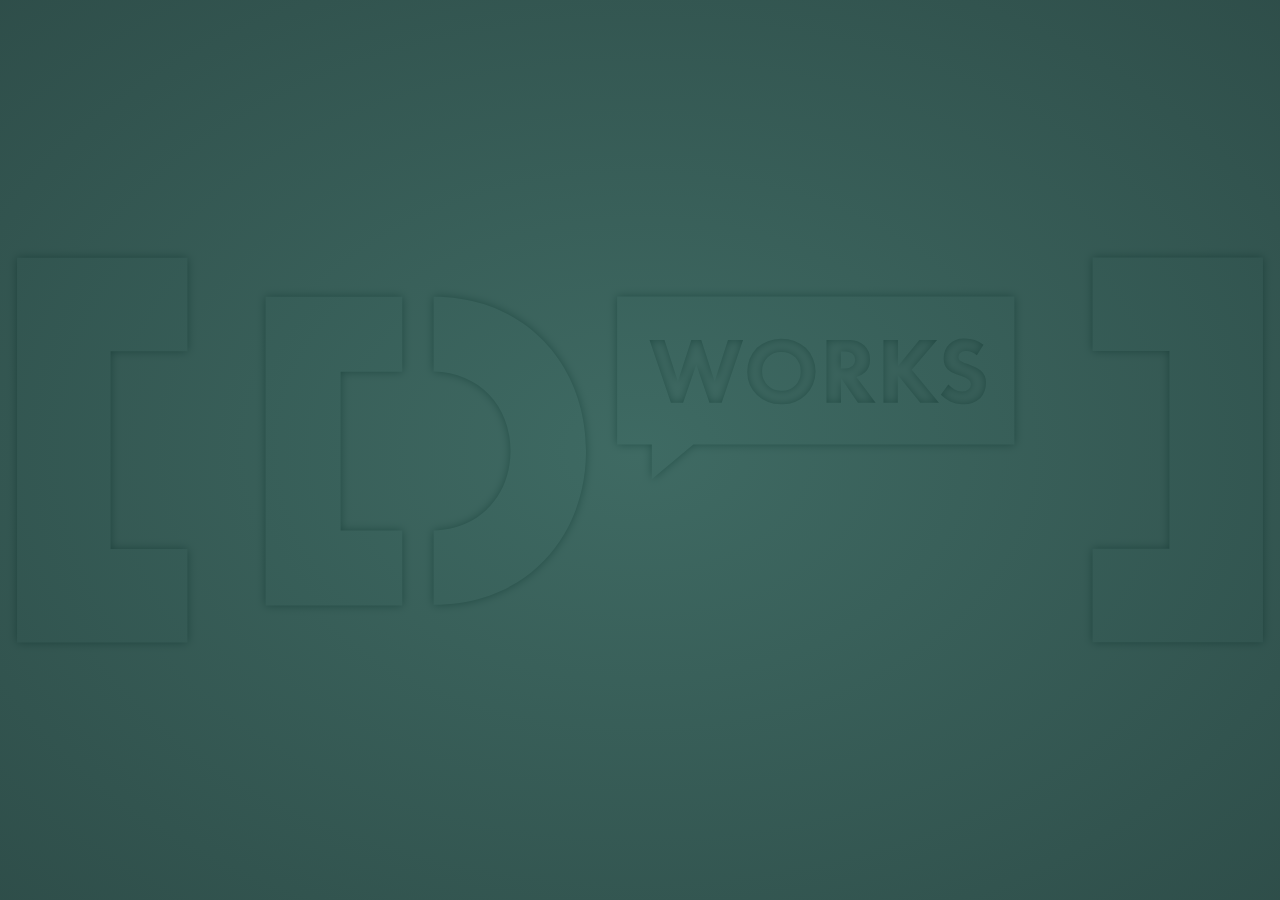
==== index.html @ 3d919092 "0.0.5" ====
<!doctype html><html lang="en"><head><meta charset="utf-8"><meta http-equiv="X-UA-Compatible" content="IE=edge"><meta http-equiv="Content-Type" content="text/html; charset=utf-8"><meta name="HandheldFriendly" content="True"><meta name="MobileOptimized" content="900"><meta name="viewport" content="width=device-width,initial-scale=1,minimal-ui"><meta http-equiv="cleartype" content="on"><link rel="apple-touch-icon" sizes="180x180" href="/apple-touch-icon.png"><link rel="icon" type="image/png" sizes="32x32" href="/favicon-32x32.png"><link rel="icon" type="image/png" sizes="16x16" href="/favicon-16x16.png"><link rel="manifest" href="/manifest.json"><link rel="mask-icon" href="/safari-pinned-tab.svg" color="#5bbad5"><meta name="theme-color" content="#186c5f"><link rel="stylesheet" href="https://fonts.googleapis.com/css?family=Montserrat:400,500,700,&display=swap&subset=cyrillic"><link rel="stylesheet" href="https://fonts.googleapis.com/css?family=Mansalva:400&display=swap&subset=cyrillic"><title>DigidWorks Lime</title><link href="/static/css/2.27e0aa0a.chunk.css" rel="stylesheet"><link href="/static/css/main.aacbcb41.chunk.css" rel="stylesheet"></head><body><noscript>You need to enable JavaScript to run this app.</noscript><div id="root"></div><script>!function(p){function e(e){for(var t,r,n=e[0],o=e[1],u=e[2],i=0,l=[];i<n.length;i++)r=n[i],Object.prototype.hasOwnProperty.call(f,r)&&f[r]&&l.push(f[r][0]),f[r]=0;for(t in o)Object.prototype.hasOwnProperty.call(o,t)&&(p[t]=o[t]);for(c&&c(e);l.length;)l.shift()();return s.push.apply(s,u||[]),a()}function a(){for(var e,t=0;t<s.length;t++){for(var r=s[t],n=!0,o=1;o<r.length;o++){var u=r[o];0!==f[u]&&(n=!1)}n&&(s.splice(t--,1),e=i(i.s=r[0]))}return e}var r={},f={1:0},s=[];function i(e){if(r[e])return r[e].exports;var t=r[e]={i:e,l:!1,exports:{}};return p[e].call(t.exports,t,t.exports,i),t.l=!0,t.exports}i.m=p,i.c=r,i.d=function(e,t,r){i.o(e,t)||Object.defineProperty(e,t,{enumerable:!0,get:r})},i.r=function(e){"undefined"!=typeof Symbol&&Symbol.toStringTag&&Object.defineProperty(e,Symbol.toStringTag,{value:"Module"}),Object.defineProperty(e,"__esModule",{value:!0})},i.t=function(t,e){if(1&e&&(t=i(t)),8&e)return t;if(4&e&&"object"==typeof t&&t&&t.__esModule)return t;var r=Object.create(null);if(i.r(r),Object.defineProperty(r,"default",{enumerable:!0,value:t}),2&e&&"string"!=typeof t)for(var n in t)i.d(r,n,function(e){return t[e]}.bind(null,n));return r},i.n=function(e){var t=e&&e.__esModule?function(){return e.default}:function(){return e};return i.d(t,"a",t),t},i.o=function(e,t){return Object.prototype.hasOwnProperty.call(e,t)},i.p="/";var t=this["webpackJsonpbusiness-suite-boilerplate-web-app"]=this["webpackJsonpbusiness-suite-boilerplate-web-app"]||[],n=t.push.bind(t);t.push=e,t=t.slice();for(var o=0;o<t.length;o++)e(t[o]);var c=n;a()}([])</script><script src="/static/js/2.24eca497.chunk.js"></script><script src="/static/js/main.3fa65664.chunk.js"></script></body></html>
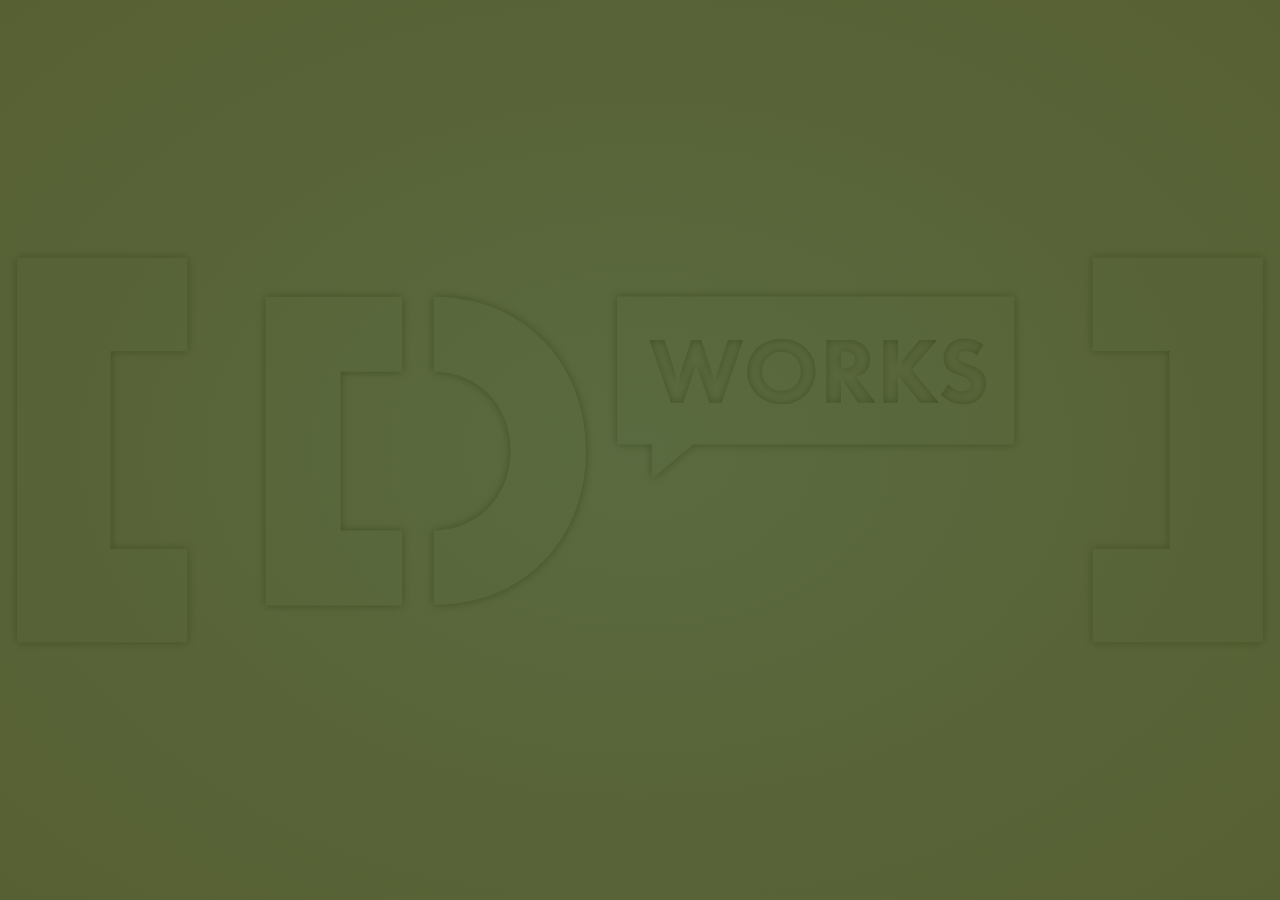
==== commit bb2bfd0a: "deploy" ====
--- a/index.html
+++ b/index.html
@@ -1 +1 @@
-<!doctype html><html lang="en"><head><meta charset="utf-8"><meta http-equiv="X-UA-Compatible" content="IE=edge"><meta http-equiv="Content-Type" content="text/html; charset=utf-8"><meta name="HandheldFriendly" content="True"><meta name="MobileOptimized" content="900"><meta name="viewport" content="width=device-width,initial-scale=1,minimal-ui"><meta http-equiv="cleartype" content="on"><link rel="apple-touch-icon" sizes="180x180" href="/apple-touch-icon.png"><link rel="icon" type="image/png" sizes="32x32" href="/favicon-32x32.png"><link rel="icon" type="image/png" sizes="16x16" href="/favicon-16x16.png"><link rel="manifest" href="/manifest.json"><link rel="mask-icon" href="/safari-pinned-tab.svg" color="#5bbad5"><meta name="theme-color" content="#186c5f"><link rel="stylesheet" href="https://fonts.googleapis.com/css?family=Montserrat:400,500,700,&display=swap&subset=cyrillic"><link rel="stylesheet" href="https://fonts.googleapis.com/css?family=Mansalva:400&display=swap&subset=cyrillic"><title>DigidWorks Lime</title><link href="/static/css/2.27e0aa0a.chunk.css" rel="stylesheet"><link href="/static/css/main.aacbcb41.chunk.css" rel="stylesheet"></head><body><noscript>You need to enable JavaScript to run this app.</noscript><div id="root"></div><script>!function(p){function e(e){for(var t,r,n=e[0],o=e[1],u=e[2],i=0,l=[];i<n.length;i++)r=n[i],Object.prototype.hasOwnProperty.call(f,r)&&f[r]&&l.push(f[r][0]),f[r]=0;for(t in o)Object.prototype.hasOwnProperty.call(o,t)&&(p[t]=o[t]);for(c&&c(e);l.length;)l.shift()();return s.push.apply(s,u||[]),a()}function a(){for(var e,t=0;t<s.length;t++){for(var r=s[t],n=!0,o=1;o<r.length;o++){var u=r[o];0!==f[u]&&(n=!1)}n&&(s.splice(t--,1),e=i(i.s=r[0]))}return e}var r={},f={1:0},s=[];function i(e){if(r[e])return r[e].exports;var t=r[e]={i:e,l:!1,exports:{}};return p[e].call(t.exports,t,t.exports,i),t.l=!0,t.exports}i.m=p,i.c=r,i.d=function(e,t,r){i.o(e,t)||Object.defineProperty(e,t,{enumerable:!0,get:r})},i.r=function(e){"undefined"!=typeof Symbol&&Symbol.toStringTag&&Object.defineProperty(e,Symbol.toStringTag,{value:"Module"}),Object.defineProperty(e,"__esModule",{value:!0})},i.t=function(t,e){if(1&e&&(t=i(t)),8&e)return t;if(4&e&&"object"==typeof t&&t&&t.__esModule)return t;var r=Object.create(null);if(i.r(r),Object.defineProperty(r,"default",{enumerable:!0,value:t}),2&e&&"string"!=typeof t)for(var n in t)i.d(r,n,function(e){return t[e]}.bind(null,n));return r},i.n=function(e){var t=e&&e.__esModule?function(){return e.default}:function(){return e};return i.d(t,"a",t),t},i.o=function(e,t){return Object.prototype.hasOwnProperty.call(e,t)},i.p="/";var t=this["webpackJsonpbusiness-suite-boilerplate-web-app"]=this["webpackJsonpbusiness-suite-boilerplate-web-app"]||[],n=t.push.bind(t);t.push=e,t=t.slice();for(var o=0;o<t.length;o++)e(t[o]);var c=n;a()}([])</script><script src="/static/js/2.24eca497.chunk.js"></script><script src="/static/js/main.3fa65664.chunk.js"></script></body></html>+<!doctype html><html lang="en"><head><meta charset="utf-8"><meta http-equiv="X-UA-Compatible" content="IE=edge"><meta http-equiv="Content-Type" content="text/html; charset=utf-8"><meta name="HandheldFriendly" content="True"><meta name="MobileOptimized" content="900"><meta name="viewport" content="width=device-width,initial-scale=1,minimal-ui"><meta http-equiv="cleartype" content="on"><link rel="apple-touch-icon" sizes="180x180" href="/apple-touch-icon.png"><link rel="icon" type="image/png" sizes="32x32" href="/favicon-32x32.png"><link rel="icon" type="image/png" sizes="16x16" href="/favicon-16x16.png"><link rel="manifest" href="/manifest.json"><link rel="mask-icon" href="/safari-pinned-tab.svg" color="#5bbad5"><meta name="theme-color" content="#186c5f"><link rel="stylesheet" href="https://fonts.googleapis.com/css?family=Montserrat:400,500,700,&display=swap&subset=cyrillic"><link rel="stylesheet" href="https://fonts.googleapis.com/css?family=Mansalva:400&display=swap&subset=cyrillic"><title>DigidWorks Lime</title><link href="/static/css/2.ce9ef4e2.chunk.css" rel="stylesheet"><link href="/static/css/main.058161ef.chunk.css" rel="stylesheet"></head><body><noscript>You need to enable JavaScript to run this app.</noscript><div id="root"></div><script>!function(p){function e(e){for(var t,r,n=e[0],o=e[1],u=e[2],i=0,l=[];i<n.length;i++)r=n[i],Object.prototype.hasOwnProperty.call(f,r)&&f[r]&&l.push(f[r][0]),f[r]=0;for(t in o)Object.prototype.hasOwnProperty.call(o,t)&&(p[t]=o[t]);for(c&&c(e);l.length;)l.shift()();return s.push.apply(s,u||[]),a()}function a(){for(var e,t=0;t<s.length;t++){for(var r=s[t],n=!0,o=1;o<r.length;o++){var u=r[o];0!==f[u]&&(n=!1)}n&&(s.splice(t--,1),e=i(i.s=r[0]))}return e}var r={},f={1:0},s=[];function i(e){if(r[e])return r[e].exports;var t=r[e]={i:e,l:!1,exports:{}};return p[e].call(t.exports,t,t.exports,i),t.l=!0,t.exports}i.m=p,i.c=r,i.d=function(e,t,r){i.o(e,t)||Object.defineProperty(e,t,{enumerable:!0,get:r})},i.r=function(e){"undefined"!=typeof Symbol&&Symbol.toStringTag&&Object.defineProperty(e,Symbol.toStringTag,{value:"Module"}),Object.defineProperty(e,"__esModule",{value:!0})},i.t=function(t,e){if(1&e&&(t=i(t)),8&e)return t;if(4&e&&"object"==typeof t&&t&&t.__esModule)return t;var r=Object.create(null);if(i.r(r),Object.defineProperty(r,"default",{enumerable:!0,value:t}),2&e&&"string"!=typeof t)for(var n in t)i.d(r,n,function(e){return t[e]}.bind(null,n));return r},i.n=function(e){var t=e&&e.__esModule?function(){return e.default}:function(){return e};return i.d(t,"a",t),t},i.o=function(e,t){return Object.prototype.hasOwnProperty.call(e,t)},i.p="/";var t=this["webpackJsonpbusiness-suite-boilerplate-web-app"]=this["webpackJsonpbusiness-suite-boilerplate-web-app"]||[],n=t.push.bind(t);t.push=e,t=t.slice();for(var o=0;o<t.length;o++)e(t[o]);var c=n;a()}([])</script><script src="/static/js/2.622909d0.chunk.js"></script><script src="/static/js/main.79591193.chunk.js"></script></body></html>--- a/static/css/2.ce9ef4e2.chunk.css
+++ b/static/css/2.ce9ef4e2.chunk.css
@@ -0,0 +1,17703 @@
+/* stylelint-disable at-rule-empty-line-before,at-rule-name-space-after,at-rule-no-unknown */
+/* stylelint-disable no-duplicate-selectors */
+/* stylelint-disable */
+/* stylelint-disable declaration-bang-space-before,no-duplicate-selectors,string-no-newline */
+/* stylelint-disable at-rule-no-unknown */
+html,
+body {
+  width: 100%;
+  height: 100%;
+}
+input::-ms-clear,
+input::-ms-reveal {
+  display: none;
+}
+*,
+*::before,
+*::after {
+  -webkit-box-sizing: border-box;
+          box-sizing: border-box;
+}
+html {
+  font-family: sans-serif;
+  line-height: 1.15;
+  -webkit-text-size-adjust: 100%;
+  -ms-text-size-adjust: 100%;
+  -ms-overflow-style: scrollbar;
+  -webkit-tap-highlight-color: rgba(0, 0, 0, 0);
+}
+@-ms-viewport {
+  width: device-width;
+}
+article,
+aside,
+dialog,
+figcaption,
+figure,
+footer,
+header,
+hgroup,
+main,
+nav,
+section {
+  display: block;
+}
+body {
+  margin: 0;
+  color: #f9f9f9;
+  font-size: 14px;
+  font-family: Montserrat, sans-serif;
+  font-variant: tabular-nums;
+  line-height: 1.5;
+  background-color: #fff;
+  -webkit-font-feature-settings: 'tnum', "tnum";
+          font-feature-settings: 'tnum', "tnum";
+}
+[tabindex='-1']:focus {
+  outline: none !important;
+}
+hr {
+  -webkit-box-sizing: content-box;
+          box-sizing: content-box;
+  height: 0;
+  overflow: visible;
+}
+h1,
+h2,
+h3,
+h4,
+h5,
+h6 {
+  margin-top: 0;
+  margin-bottom: 0.5em;
+  color: #ffffff;
+  font-weight: 500;
+}
+p {
+  margin-top: 0;
+  margin-bottom: 1em;
+}
+abbr[title],
+abbr[data-original-title] {
+  text-decoration: underline;
+  -webkit-text-decoration: underline dotted;
+          text-decoration: underline dotted;
+  border-bottom: 0;
+  cursor: help;
+}
+address {
+  margin-bottom: 1em;
+  font-style: normal;
+  line-height: inherit;
+}
+input[type='text'],
+input[type='password'],
+input[type='number'],
+textarea {
+  -webkit-appearance: none;
+}
+ol,
+ul,
+dl {
+  margin-top: 0;
+  margin-bottom: 1em;
+}
+ol ol,
+ul ul,
+ol ul,
+ul ol {
+  margin-bottom: 0;
+}
+dt {
+  font-weight: 500;
+}
+dd {
+  margin-bottom: 0.5em;
+  margin-left: 0;
+}
+blockquote {
+  margin: 0 0 1em;
+}
+dfn {
+  font-style: italic;
+}
+b,
+strong {
+  font-weight: bolder;
+}
+small {
+  font-size: 80%;
+}
+sub,
+sup {
+  position: relative;
+  font-size: 75%;
+  line-height: 0;
+  vertical-align: baseline;
+}
+sub {
+  bottom: -0.25em;
+}
+sup {
+  top: -0.5em;
+}
+a {
+  color: #2dcd4d;
+  text-decoration: none;
+  background-color: transparent;
+  outline: none;
+  cursor: pointer;
+  -webkit-transition: color 0.3s;
+  transition: color 0.3s;
+  -webkit-text-decoration-skip: objects;
+}
+a:hover {
+  color: #52d969;
+}
+a:active {
+  color: #1ca63c;
+}
+a:active,
+a:hover {
+  text-decoration: none;
+  outline: 0;
+}
+a[disabled] {
+  color: #677;
+  cursor: not-allowed;
+  pointer-events: none;
+}
+pre,
+code,
+kbd,
+samp {
+  font-size: 1em;
+  font-family: 'SFMono-Regular', Consolas, 'Liberation Mono', Menlo, Courier, monospace;
+}
+pre {
+  margin-top: 0;
+  margin-bottom: 1em;
+  overflow: auto;
+}
+figure {
+  margin: 0 0 1em;
+}
+img {
+  vertical-align: middle;
+  border-style: none;
+}
+svg:not(:root) {
+  overflow: hidden;
+}
+a,
+area,
+button,
+[role='button'],
+input:not([type='range']),
+label,
+select,
+summary,
+textarea {
+  -ms-touch-action: manipulation;
+      touch-action: manipulation;
+}
+table {
+  border-collapse: collapse;
+}
+caption {
+  padding-top: 0.75em;
+  padding-bottom: 0.3em;
+  color: #eeeded;
+  text-align: left;
+  caption-side: bottom;
+}
+th {
+  text-align: inherit;
+}
+input,
+button,
+select,
+optgroup,
+textarea {
+  margin: 0;
+  color: inherit;
+  font-size: inherit;
+  font-family: inherit;
+  line-height: inherit;
+}
+button,
+input {
+  overflow: visible;
+}
+button,
+select {
+  text-transform: none;
+}
+button,
+html [type="button"],
+[type="reset"],
+[type="submit"] {
+  -webkit-appearance: button;
+}
+button::-moz-focus-inner,
+[type='button']::-moz-focus-inner,
+[type='reset']::-moz-focus-inner,
+[type='submit']::-moz-focus-inner {
+  padding: 0;
+  border-style: none;
+}
+input[type='radio'],
+input[type='checkbox'] {
+  -webkit-box-sizing: border-box;
+          box-sizing: border-box;
+  padding: 0;
+}
+input[type='date'],
+input[type='time'],
+input[type='datetime-local'],
+input[type='month'] {
+  -webkit-appearance: listbox;
+}
+textarea {
+  overflow: auto;
+  resize: vertical;
+}
+fieldset {
+  min-width: 0;
+  margin: 0;
+  padding: 0;
+  border: 0;
+}
+legend {
+  display: block;
+  width: 100%;
+  max-width: 100%;
+  margin-bottom: 0.5em;
+  padding: 0;
+  color: inherit;
+  font-size: 1.5em;
+  line-height: inherit;
+  white-space: normal;
+}
+progress {
+  vertical-align: baseline;
+}
+[type='number']::-webkit-inner-spin-button,
+[type='number']::-webkit-outer-spin-button {
+  height: auto;
+}
+[type='search'] {
+  outline-offset: -2px;
+  -webkit-appearance: none;
+}
+[type='search']::-webkit-search-cancel-button,
+[type='search']::-webkit-search-decoration {
+  -webkit-appearance: none;
+}
+::-webkit-file-upload-button {
+  font: inherit;
+  -webkit-appearance: button;
+}
+output {
+  display: inline-block;
+}
+summary {
+  display: list-item;
+}
+template {
+  display: none;
+}
+[hidden] {
+  display: none !important;
+}
+mark {
+  padding: 0.2em;
+  background-color: #feffe6;
+}
+::-moz-selection {
+  color: #fff;
+  background: #2dcd4d;
+}
+::selection {
+  color: #fff;
+  background: #2dcd4d;
+}
+.clearfix {
+  zoom: 1;
+}
+.clearfix::before,
+.clearfix::after {
+  display: table;
+  content: '';
+}
+.clearfix::after {
+  clear: both;
+}
+.anticon {
+  display: inline-block;
+  color: inherit;
+  font-style: normal;
+  line-height: 0;
+  text-align: center;
+  text-transform: none;
+  vertical-align: -0.125em;
+  text-rendering: optimizeLegibility;
+  -webkit-font-smoothing: antialiased;
+  -moz-osx-font-smoothing: grayscale;
+}
+.anticon > * {
+  line-height: 1;
+}
+.anticon svg {
+  display: inline-block;
+}
+.anticon::before {
+  display: none;
+}
+.anticon .anticon-icon {
+  display: block;
+}
+.anticon[tabindex] {
+  cursor: pointer;
+}
+.anticon-spin::before {
+  display: inline-block;
+  -webkit-animation: loadingCircle 1s infinite linear;
+          animation: loadingCircle 1s infinite linear;
+}
+.anticon-spin {
+  display: inline-block;
+  -webkit-animation: loadingCircle 1s infinite linear;
+          animation: loadingCircle 1s infinite linear;
+}
+.fade-enter,
+.fade-appear {
+  -webkit-animation-duration: 0.2s;
+          animation-duration: 0.2s;
+  -webkit-animation-fill-mode: both;
+          animation-fill-mode: both;
+  -webkit-animation-play-state: paused;
+          animation-play-state: paused;
+}
+.fade-leave {
+  -webkit-animation-duration: 0.2s;
+          animation-duration: 0.2s;
+  -webkit-animation-fill-mode: both;
+          animation-fill-mode: both;
+  -webkit-animation-play-state: paused;
+          animation-play-state: paused;
+}
+.fade-enter.fade-enter-active,
+.fade-appear.fade-appear-active {
+  -webkit-animation-name: antFadeIn;
+          animation-name: antFadeIn;
+  -webkit-animation-play-state: running;
+          animation-play-state: running;
+}
+.fade-leave.fade-leave-active {
+  -webkit-animation-name: antFadeOut;
+          animation-name: antFadeOut;
+  -webkit-animation-play-state: running;
+          animation-play-state: running;
+  pointer-events: none;
+}
+.fade-enter,
+.fade-appear {
+  opacity: 0;
+  -webkit-animation-timing-function: linear;
+          animation-timing-function: linear;
+}
+.fade-leave {
+  -webkit-animation-timing-function: linear;
+          animation-timing-function: linear;
+}
+@-webkit-keyframes antFadeIn {
+  0% {
+    opacity: 0;
+  }
+  100% {
+    opacity: 1;
+  }
+}
+@keyframes antFadeIn {
+  0% {
+    opacity: 0;
+  }
+  100% {
+    opacity: 1;
+  }
+}
+@-webkit-keyframes antFadeOut {
+  0% {
+    opacity: 1;
+  }
+  100% {
+    opacity: 0;
+  }
+}
+@keyframes antFadeOut {
+  0% {
+    opacity: 1;
+  }
+  100% {
+    opacity: 0;
+  }
+}
+.move-up-enter,
+.move-up-appear {
+  -webkit-animation-duration: 0.2s;
+          animation-duration: 0.2s;
+  -webkit-animation-fill-mode: both;
+          animation-fill-mode: both;
+  -webkit-animation-play-state: paused;
+          animation-play-state: paused;
+}
+.move-up-leave {
+  -webkit-animation-duration: 0.2s;
+          animation-duration: 0.2s;
+  -webkit-animation-fill-mode: both;
+          animation-fill-mode: both;
+  -webkit-animation-play-state: paused;
+          animation-play-state: paused;
+}
+.move-up-enter.move-up-enter-active,
+.move-up-appear.move-up-appear-active {
+  -webkit-animation-name: antMoveUpIn;
+          animation-name: antMoveUpIn;
+  -webkit-animation-play-state: running;
+          animation-play-state: running;
+}
+.move-up-leave.move-up-leave-active {
+  -webkit-animation-name: antMoveUpOut;
+          animation-name: antMoveUpOut;
+  -webkit-animation-play-state: running;
+          animation-play-state: running;
+  pointer-events: none;
+}
+.move-up-enter,
+.move-up-appear {
+  opacity: 0;
+  -webkit-animation-timing-function: cubic-bezier(0.08, 0.82, 0.17, 1);
+          animation-timing-function: cubic-bezier(0.08, 0.82, 0.17, 1);
+}
+.move-up-leave {
+  -webkit-animation-timing-function: cubic-bezier(0.6, 0.04, 0.98, 0.34);
+          animation-timing-function: cubic-bezier(0.6, 0.04, 0.98, 0.34);
+}
+.move-down-enter,
+.move-down-appear {
+  -webkit-animation-duration: 0.2s;
+          animation-duration: 0.2s;
+  -webkit-animation-fill-mode: both;
+          animation-fill-mode: both;
+  -webkit-animation-play-state: paused;
+          animation-play-state: paused;
+}
+.move-down-leave {
+  -webkit-animation-duration: 0.2s;
+          animation-duration: 0.2s;
+  -webkit-animation-fill-mode: both;
+          animation-fill-mode: both;
+  -webkit-animation-play-state: paused;
+          animation-play-state: paused;
+}
+.move-down-enter.move-down-enter-active,
+.move-down-appear.move-down-appear-active {
+  -webkit-animation-name: antMoveDownIn;
+          animation-name: antMoveDownIn;
+  -webkit-animation-play-state: running;
+          animation-play-state: running;
+}
+.move-down-leave.move-down-leave-active {
+  -webkit-animation-name: antMoveDownOut;
+          animation-name: antMoveDownOut;
+  -webkit-animation-play-state: running;
+          animation-play-state: running;
+  pointer-events: none;
+}
+.move-down-enter,
+.move-down-appear {
+  opacity: 0;
+  -webkit-animation-timing-function: cubic-bezier(0.08, 0.82, 0.17, 1);
+          animation-timing-function: cubic-bezier(0.08, 0.82, 0.17, 1);
+}
+.move-down-leave {
+  -webkit-animation-timing-function: cubic-bezier(0.6, 0.04, 0.98, 0.34);
+          animation-timing-function: cubic-bezier(0.6, 0.04, 0.98, 0.34);
+}
+.move-left-enter,
+.move-left-appear {
+  -webkit-animation-duration: 0.2s;
+          animation-duration: 0.2s;
+  -webkit-animation-fill-mode: both;
+          animation-fill-mode: both;
+  -webkit-animation-play-state: paused;
+          animation-play-state: paused;
+}
+.move-left-leave {
+  -webkit-animation-duration: 0.2s;
+          animation-duration: 0.2s;
+  -webkit-animation-fill-mode: both;
+          animation-fill-mode: both;
+  -webkit-animation-play-state: paused;
+          animation-play-state: paused;
+}
+.move-left-enter.move-left-enter-active,
+.move-left-appear.move-left-appear-active {
+  -webkit-animation-name: antMoveLeftIn;
+          animation-name: antMoveLeftIn;
+  -webkit-animation-play-state: running;
+          animation-play-state: running;
+}
+.move-left-leave.move-left-leave-active {
+  -webkit-animation-name: antMoveLeftOut;
+          animation-name: antMoveLeftOut;
+  -webkit-animation-play-state: running;
+          animation-play-state: running;
+  pointer-events: none;
+}
+.move-left-enter,
+.move-left-appear {
+  opacity: 0;
+  -webkit-animation-timing-function: cubic-bezier(0.08, 0.82, 0.17, 1);
+          animation-timing-function: cubic-bezier(0.08, 0.82, 0.17, 1);
+}
+.move-left-leave {
+  -webkit-animation-timing-function: cubic-bezier(0.6, 0.04, 0.98, 0.34);
+          animation-timing-function: cubic-bezier(0.6, 0.04, 0.98, 0.34);
+}
+.move-right-enter,
+.move-right-appear {
+  -webkit-animation-duration: 0.2s;
+          animation-duration: 0.2s;
+  -webkit-animation-fill-mode: both;
+          animation-fill-mode: both;
+  -webkit-animation-play-state: paused;
+          animation-play-state: paused;
+}
+.move-right-leave {
+  -webkit-animation-duration: 0.2s;
+          animation-duration: 0.2s;
+  -webkit-animation-fill-mode: both;
+          animation-fill-mode: both;
+  -webkit-animation-play-state: paused;
+          animation-play-state: paused;
+}
+.move-right-enter.move-right-enter-active,
+.move-right-appear.move-right-appear-active {
+  -webkit-animation-name: antMoveRightIn;
+          animation-name: antMoveRightIn;
+  -webkit-animation-play-state: running;
+          animation-play-state: running;
+}
+.move-right-leave.move-right-leave-active {
+  -webkit-animation-name: antMoveRightOut;
+          animation-name: antMoveRightOut;
+  -webkit-animation-play-state: running;
+          animation-play-state: running;
+  pointer-events: none;
+}
+.move-right-enter,
+.move-right-appear {
+  opacity: 0;
+  -webkit-animation-timing-function: cubic-bezier(0.08, 0.82, 0.17, 1);
+          animation-timing-function: cubic-bezier(0.08, 0.82, 0.17, 1);
+}
+.move-right-leave {
+  -webkit-animation-timing-function: cubic-bezier(0.6, 0.04, 0.98, 0.34);
+          animation-timing-function: cubic-bezier(0.6, 0.04, 0.98, 0.34);
+}
+@-webkit-keyframes antMoveDownIn {
+  0% {
+    -webkit-transform: translateY(100%);
+            transform: translateY(100%);
+    -webkit-transform-origin: 0 0;
+            transform-origin: 0 0;
+    opacity: 0;
+  }
+  100% {
+    -webkit-transform: translateY(0%);
+            transform: translateY(0%);
+    -webkit-transform-origin: 0 0;
+            transform-origin: 0 0;
+    opacity: 1;
+  }
+}
+@keyframes antMoveDownIn {
+  0% {
+    -webkit-transform: translateY(100%);
+            transform: translateY(100%);
+    -webkit-transform-origin: 0 0;
+            transform-origin: 0 0;
+    opacity: 0;
+  }
+  100% {
+    -webkit-transform: translateY(0%);
+            transform: translateY(0%);
+    -webkit-transform-origin: 0 0;
+            transform-origin: 0 0;
+    opacity: 1;
+  }
+}
+@-webkit-keyframes antMoveDownOut {
+  0% {
+    -webkit-transform: translateY(0%);
+            transform: translateY(0%);
+    -webkit-transform-origin: 0 0;
+            transform-origin: 0 0;
+    opacity: 1;
+  }
+  100% {
+    -webkit-transform: translateY(100%);
+            transform: translateY(100%);
+    -webkit-transform-origin: 0 0;
+            transform-origin: 0 0;
+    opacity: 0;
+  }
+}
+@keyframes antMoveDownOut {
+  0% {
+    -webkit-transform: translateY(0%);
+            transform: translateY(0%);
+    -webkit-transform-origin: 0 0;
+            transform-origin: 0 0;
+    opacity: 1;
+  }
+  100% {
+    -webkit-transform: translateY(100%);
+            transform: translateY(100%);
+    -webkit-transform-origin: 0 0;
+            transform-origin: 0 0;
+    opacity: 0;
+  }
+}
+@-webkit-keyframes antMoveLeftIn {
+  0% {
+    -webkit-transform: translateX(-100%);
+            transform: translateX(-100%);
+    -webkit-transform-origin: 0 0;
+            transform-origin: 0 0;
+    opacity: 0;
+  }
+  100% {
+    -webkit-transform: translateX(0%);
+            transform: translateX(0%);
+    -webkit-transform-origin: 0 0;
+            transform-origin: 0 0;
+    opacity: 1;
+  }
+}
+@keyframes antMoveLeftIn {
+  0% {
+    -webkit-transform: translateX(-100%);
+            transform: translateX(-100%);
+    -webkit-transform-origin: 0 0;
+            transform-origin: 0 0;
+    opacity: 0;
+  }
+  100% {
+    -webkit-transform: translateX(0%);
+            transform: translateX(0%);
+    -webkit-transform-origin: 0 0;
+            transform-origin: 0 0;
+    opacity: 1;
+  }
+}
+@-webkit-keyframes antMoveLeftOut {
+  0% {
+    -webkit-transform: translateX(0%);
+            transform: translateX(0%);
+    -webkit-transform-origin: 0 0;
+            transform-origin: 0 0;
+    opacity: 1;
+  }
+  100% {
+    -webkit-transform: translateX(-100%);
+            transform: translateX(-100%);
+    -webkit-transform-origin: 0 0;
+            transform-origin: 0 0;
+    opacity: 0;
+  }
+}
+@keyframes antMoveLeftOut {
+  0% {
+    -webkit-transform: translateX(0%);
+            transform: translateX(0%);
+    -webkit-transform-origin: 0 0;
+            transform-origin: 0 0;
+    opacity: 1;
+  }
+  100% {
+    -webkit-transform: translateX(-100%);
+            transform: translateX(-100%);
+    -webkit-transform-origin: 0 0;
+            transform-origin: 0 0;
+    opacity: 0;
+  }
+}
+@-webkit-keyframes antMoveRightIn {
+  0% {
+    -webkit-transform: translateX(100%);
+            transform: translateX(100%);
+    -webkit-transform-origin: 0 0;
+            transform-origin: 0 0;
+    opacity: 0;
+  }
+  100% {
+    -webkit-transform: translateX(0%);
+            transform: translateX(0%);
+    -webkit-transform-origin: 0 0;
+            transform-origin: 0 0;
+    opacity: 1;
+  }
+}
+@keyframes antMoveRightIn {
+  0% {
+    -webkit-transform: translateX(100%);
+            transform: translateX(100%);
+    -webkit-transform-origin: 0 0;
+            transform-origin: 0 0;
+    opacity: 0;
+  }
+  100% {
+    -webkit-transform: translateX(0%);
+            transform: translateX(0%);
+    -webkit-transform-origin: 0 0;
+            transform-origin: 0 0;
+    opacity: 1;
+  }
+}
+@-webkit-keyframes antMoveRightOut {
+  0% {
+    -webkit-transform: translateX(0%);
+            transform: translateX(0%);
+    -webkit-transform-origin: 0 0;
+            transform-origin: 0 0;
+    opacity: 1;
+  }
+  100% {
+    -webkit-transform: translateX(100%);
+            transform: translateX(100%);
+    -webkit-transform-origin: 0 0;
+            transform-origin: 0 0;
+    opacity: 0;
+  }
+}
+@keyframes antMoveRightOut {
+  0% {
+    -webkit-transform: translateX(0%);
+            transform: translateX(0%);
+    -webkit-transform-origin: 0 0;
+            transform-origin: 0 0;
+    opacity: 1;
+  }
+  100% {
+    -webkit-transform: translateX(100%);
+            transform: translateX(100%);
+    -webkit-transform-origin: 0 0;
+            transform-origin: 0 0;
+    opacity: 0;
+  }
+}
+@-webkit-keyframes antMoveUpIn {
+  0% {
+    -webkit-transform: translateY(-100%);
+            transform: translateY(-100%);
+    -webkit-transform-origin: 0 0;
+            transform-origin: 0 0;
+    opacity: 0;
+  }
+  100% {
+    -webkit-transform: translateY(0%);
+            transform: translateY(0%);
+    -webkit-transform-origin: 0 0;
+            transform-origin: 0 0;
+    opacity: 1;
+  }
+}
+@keyframes antMoveUpIn {
+  0% {
+    -webkit-transform: translateY(-100%);
+            transform: translateY(-100%);
+    -webkit-transform-origin: 0 0;
+            transform-origin: 0 0;
+    opacity: 0;
+  }
+  100% {
+    -webkit-transform: translateY(0%);
+            transform: translateY(0%);
+    -webkit-transform-origin: 0 0;
+            transform-origin: 0 0;
+    opacity: 1;
+  }
+}
+@-webkit-keyframes antMoveUpOut {
+  0% {
+    -webkit-transform: translateY(0%);
+            transform: translateY(0%);
+    -webkit-transform-origin: 0 0;
+            transform-origin: 0 0;
+    opacity: 1;
+  }
+  100% {
+    -webkit-transform: translateY(-100%);
+            transform: translateY(-100%);
+    -webkit-transform-origin: 0 0;
+            transform-origin: 0 0;
+    opacity: 0;
+  }
+}
+@keyframes antMoveUpOut {
+  0% {
+    -webkit-transform: translateY(0%);
+            transform: translateY(0%);
+    -webkit-transform-origin: 0 0;
+            transform-origin: 0 0;
+    opacity: 1;
+  }
+  100% {
+    -webkit-transform: translateY(-100%);
+            transform: translateY(-100%);
+    -webkit-transform-origin: 0 0;
+            transform-origin: 0 0;
+    opacity: 0;
+  }
+}
+@-webkit-keyframes loadingCircle {
+  100% {
+    -webkit-transform: rotate(360deg);
+            transform: rotate(360deg);
+  }
+}
+@keyframes loadingCircle {
+  100% {
+    -webkit-transform: rotate(360deg);
+            transform: rotate(360deg);
+  }
+}
+[ant-click-animating='true'],
+[ant-click-animating-without-extra-node='true'] {
+  position: relative;
+}
+html {
+  --antd-wave-shadow-color: #2dcd4d;
+}
+[ant-click-animating-without-extra-node='true']::after,
+.ant-click-animating-node {
+  position: absolute;
+  top: 0;
+  right: 0;
+  bottom: 0;
+  left: 0;
+  display: block;
+  border-radius: inherit;
+  -webkit-box-shadow: 0 0 0 0 #2dcd4d;
+          box-shadow: 0 0 0 0 #2dcd4d;
+  box-shadow: 0 0 0 0 #2dcd4d;
+  -webkit-box-shadow: 0 0 0 0 var(--antd-wave-shadow-color);
+          box-shadow: 0 0 0 0 var(--antd-wave-shadow-color);
+  opacity: 0.2;
+  -webkit-animation: fadeEffect 2s cubic-bezier(0.08, 0.82, 0.17, 1), waveEffect 0.4s cubic-bezier(0.08, 0.82, 0.17, 1);
+          animation: fadeEffect 2s cubic-bezier(0.08, 0.82, 0.17, 1), waveEffect 0.4s cubic-bezier(0.08, 0.82, 0.17, 1);
+  -webkit-animation-fill-mode: forwards;
+          animation-fill-mode: forwards;
+  content: '';
+  pointer-events: none;
+}
+@-webkit-keyframes waveEffect {
+  100% {
+    -webkit-box-shadow: 0 0 0 #2dcd4d;
+            box-shadow: 0 0 0 #2dcd4d;
+    -webkit-box-shadow: 0 0 0 6px #2dcd4d;
+            box-shadow: 0 0 0 6px #2dcd4d;
+    -webkit-box-shadow: 0 0 0 6px var(--antd-wave-shadow-color);
+            box-shadow: 0 0 0 6px var(--antd-wave-shadow-color);
+  }
+}
+@keyframes waveEffect {
+  100% {
+    -webkit-box-shadow: 0 0 0 #2dcd4d;
+            box-shadow: 0 0 0 #2dcd4d;
+    -webkit-box-shadow: 0 0 0 6px #2dcd4d;
+            box-shadow: 0 0 0 6px #2dcd4d;
+    -webkit-box-shadow: 0 0 0 6px var(--antd-wave-shadow-color);
+            box-shadow: 0 0 0 6px var(--antd-wave-shadow-color);
+  }
+}
+@-webkit-keyframes fadeEffect {
+  100% {
+    opacity: 0;
+  }
+}
+@keyframes fadeEffect {
+  100% {
+    opacity: 0;
+  }
+}
+.slide-up-enter,
+.slide-up-appear {
+  -webkit-animation-duration: 0.2s;
+          animation-duration: 0.2s;
+  -webkit-animation-fill-mode: both;
+          animation-fill-mode: both;
+  -webkit-animation-play-state: paused;
+          animation-play-state: paused;
+}
+.slide-up-leave {
+  -webkit-animation-duration: 0.2s;
+          animation-duration: 0.2s;
+  -webkit-animation-fill-mode: both;
+          animation-fill-mode: both;
+  -webkit-animation-play-state: paused;
+          animation-play-state: paused;
+}
+.slide-up-enter.slide-up-enter-active,
+.slide-up-appear.slide-up-appear-active {
+  -webkit-animation-name: antSlideUpIn;
+          animation-name: antSlideUpIn;
+  -webkit-animation-play-state: running;
+          animation-play-state: running;
+}
+.slide-up-leave.slide-up-leave-active {
+  -webkit-animation-name: antSlideUpOut;
+          animation-name: antSlideUpOut;
+  -webkit-animation-play-state: running;
+          animation-play-state: running;
+  pointer-events: none;
+}
+.slide-up-enter,
+.slide-up-appear {
+  opacity: 0;
+  -webkit-animation-timing-function: cubic-bezier(0.23, 1, 0.32, 1);
+          animation-timing-function: cubic-bezier(0.23, 1, 0.32, 1);
+}
+.slide-up-leave {
+  -webkit-animation-timing-function: cubic-bezier(0.755, 0.05, 0.855, 0.06);
+          animation-timing-function: cubic-bezier(0.755, 0.05, 0.855, 0.06);
+}
+.slide-down-enter,
+.slide-down-appear {
+  -webkit-animation-duration: 0.2s;
+          animation-duration: 0.2s;
+  -webkit-animation-fill-mode: both;
+          animation-fill-mode: both;
+  -webkit-animation-play-state: paused;
+          animation-play-state: paused;
+}
+.slide-down-leave {
+  -webkit-animation-duration: 0.2s;
+          animation-duration: 0.2s;
+  -webkit-animation-fill-mode: both;
+          animation-fill-mode: both;
+  -webkit-animation-play-state: paused;
+          animation-play-state: paused;
+}
+.slide-down-enter.slide-down-enter-active,
+.slide-down-appear.slide-down-appear-active {
+  -webkit-animation-name: antSlideDownIn;
+          animation-name: antSlideDownIn;
+  -webkit-animation-play-state: running;
+          animation-play-state: running;
+}
+.slide-down-leave.slide-down-leave-active {
+  -webkit-animation-name: antSlideDownOut;
+          animation-name: antSlideDownOut;
+  -webkit-animation-play-state: running;
+          animation-play-state: running;
+  pointer-events: none;
+}
+.slide-down-enter,
+.slide-down-appear {
+  opacity: 0;
+  -webkit-animation-timing-function: cubic-bezier(0.23, 1, 0.32, 1);
+          animation-timing-function: cubic-bezier(0.23, 1, 0.32, 1);
+}
+.slide-down-leave {
+  -webkit-animation-timing-function: cubic-bezier(0.755, 0.05, 0.855, 0.06);
+          animation-timing-function: cubic-bezier(0.755, 0.05, 0.855, 0.06);
+}
+.slide-left-enter,
+.slide-left-appear {
+  -webkit-animation-duration: 0.2s;
+          animation-duration: 0.2s;
+  -webkit-animation-fill-mode: both;
+          animation-fill-mode: both;
+  -webkit-animation-play-state: paused;
+          animation-play-state: paused;
+}
+.slide-left-leave {
+  -webkit-animation-duration: 0.2s;
+          animation-duration: 0.2s;
+  -webkit-animation-fill-mode: both;
+          animation-fill-mode: both;
+  -webkit-animation-play-state: paused;
+          animation-play-state: paused;
+}
+.slide-left-enter.slide-left-enter-active,
+.slide-left-appear.slide-left-appear-active {
+  -webkit-animation-name: antSlideLeftIn;
+          animation-name: antSlideLeftIn;
+  -webkit-animation-play-state: running;
+          animation-play-state: running;
+}
+.slide-left-leave.slide-left-leave-active {
+  -webkit-animation-name: antSlideLeftOut;
+          animation-name: antSlideLeftOut;
+  -webkit-animation-play-state: running;
+          animation-play-state: running;
+  pointer-events: none;
+}
+.slide-left-enter,
+.slide-left-appear {
+  opacity: 0;
+  -webkit-animation-timing-function: cubic-bezier(0.23, 1, 0.32, 1);
+          animation-timing-function: cubic-bezier(0.23, 1, 0.32, 1);
+}
+.slide-left-leave {
+  -webkit-animation-timing-function: cubic-bezier(0.755, 0.05, 0.855, 0.06);
+          animation-timing-function: cubic-bezier(0.755, 0.05, 0.855, 0.06);
+}
+.slide-right-enter,
+.slide-right-appear {
+  -webkit-animation-duration: 0.2s;
+          animation-duration: 0.2s;
+  -webkit-animation-fill-mode: both;
+          animation-fill-mode: both;
+  -webkit-animation-play-state: paused;
+          animation-play-state: paused;
+}
+.slide-right-leave {
+  -webkit-animation-duration: 0.2s;
+          animation-duration: 0.2s;
+  -webkit-animation-fill-mode: both;
+          animation-fill-mode: both;
+  -webkit-animation-play-state: paused;
+          animation-play-state: paused;
+}
+.slide-right-enter.slide-right-enter-active,
+.slide-right-appear.slide-right-appear-active {
+  -webkit-animation-name: antSlideRightIn;
+          animation-name: antSlideRightIn;
+  -webkit-animation-play-state: running;
+          animation-play-state: running;
+}
+.slide-right-leave.slide-right-leave-active {
+  -webkit-animation-name: antSlideRightOut;
+          animation-name: antSlideRightOut;
+  -webkit-animation-play-state: running;
+          animation-play-state: running;
+  pointer-events: none;
+}
+.slide-right-enter,
+.slide-right-appear {
+  opacity: 0;
+  -webkit-animation-timing-function: cubic-bezier(0.23, 1, 0.32, 1);
+          animation-timing-function: cubic-bezier(0.23, 1, 0.32, 1);
+}
+.slide-right-leave {
+  -webkit-animation-timing-function: cubic-bezier(0.755, 0.05, 0.855, 0.06);
+          animation-timing-function: cubic-bezier(0.755, 0.05, 0.855, 0.06);
+}
+@-webkit-keyframes antSlideUpIn {
+  0% {
+    -webkit-transform: scaleY(0.8);
+            transform: scaleY(0.8);
+    -webkit-transform-origin: 0% 0%;
+            transform-origin: 0% 0%;
+    opacity: 0;
+  }
+  100% {
+    -webkit-transform: scaleY(1);
+            transform: scaleY(1);
+    -webkit-transform-origin: 0% 0%;
+            transform-origin: 0% 0%;
+    opacity: 1;
+  }
+}
+@keyframes antSlideUpIn {
+  0% {
+    -webkit-transform: scaleY(0.8);
+            transform: scaleY(0.8);
+    -webkit-transform-origin: 0% 0%;
+            transform-origin: 0% 0%;
+    opacity: 0;
+  }
+  100% {
+    -webkit-transform: scaleY(1);
+            transform: scaleY(1);
+    -webkit-transform-origin: 0% 0%;
+            transform-origin: 0% 0%;
+    opacity: 1;
+  }
+}
+@-webkit-keyframes antSlideUpOut {
+  0% {
+    -webkit-transform: scaleY(1);
+            transform: scaleY(1);
+    -webkit-transform-origin: 0% 0%;
+            transform-origin: 0% 0%;
+    opacity: 1;
+  }
+  100% {
+    -webkit-transform: scaleY(0.8);
+            transform: scaleY(0.8);
+    -webkit-transform-origin: 0% 0%;
+            transform-origin: 0% 0%;
+    opacity: 0;
+  }
+}
+@keyframes antSlideUpOut {
+  0% {
+    -webkit-transform: scaleY(1);
+            transform: scaleY(1);
+    -webkit-transform-origin: 0% 0%;
+            transform-origin: 0% 0%;
+    opacity: 1;
+  }
+  100% {
+    -webkit-transform: scaleY(0.8);
+            transform: scaleY(0.8);
+    -webkit-transform-origin: 0% 0%;
+            transform-origin: 0% 0%;
+    opacity: 0;
+  }
+}
+@-webkit-keyframes antSlideDownIn {
+  0% {
+    -webkit-transform: scaleY(0.8);
+            transform: scaleY(0.8);
+    -webkit-transform-origin: 100% 100%;
+            transform-origin: 100% 100%;
+    opacity: 0;
+  }
+  100% {
+    -webkit-transform: scaleY(1);
+            transform: scaleY(1);
+    -webkit-transform-origin: 100% 100%;
+            transform-origin: 100% 100%;
+    opacity: 1;
+  }
+}
+@keyframes antSlideDownIn {
+  0% {
+    -webkit-transform: scaleY(0.8);
+            transform: scaleY(0.8);
+    -webkit-transform-origin: 100% 100%;
+            transform-origin: 100% 100%;
+    opacity: 0;
+  }
+  100% {
+    -webkit-transform: scaleY(1);
+            transform: scaleY(1);
+    -webkit-transform-origin: 100% 100%;
+            transform-origin: 100% 100%;
+    opacity: 1;
+  }
+}
+@-webkit-keyframes antSlideDownOut {
+  0% {
+    -webkit-transform: scaleY(1);
+            transform: scaleY(1);
+    -webkit-transform-origin: 100% 100%;
+            transform-origin: 100% 100%;
+    opacity: 1;
+  }
+  100% {
+    -webkit-transform: scaleY(0.8);
+            transform: scaleY(0.8);
+    -webkit-transform-origin: 100% 100%;
+            transform-origin: 100% 100%;
+    opacity: 0;
+  }
+}
+@keyframes antSlideDownOut {
+  0% {
+    -webkit-transform: scaleY(1);
+            transform: scaleY(1);
+    -webkit-transform-origin: 100% 100%;
+            transform-origin: 100% 100%;
+    opacity: 1;
+  }
+  100% {
+    -webkit-transform: scaleY(0.8);
+            transform: scaleY(0.8);
+    -webkit-transform-origin: 100% 100%;
+            transform-origin: 100% 100%;
+    opacity: 0;
+  }
+}
+@-webkit-keyframes antSlideLeftIn {
+  0% {
+    -webkit-transform: scaleX(0.8);
+            transform: scaleX(0.8);
+    -webkit-transform-origin: 0% 0%;
+            transform-origin: 0% 0%;
+    opacity: 0;
+  }
+  100% {
+    -webkit-transform: scaleX(1);
+            transform: scaleX(1);
+    -webkit-transform-origin: 0% 0%;
+            transform-origin: 0% 0%;
+    opacity: 1;
+  }
+}
+@keyframes antSlideLeftIn {
+  0% {
+    -webkit-transform: scaleX(0.8);
+            transform: scaleX(0.8);
+    -webkit-transform-origin: 0% 0%;
+            transform-origin: 0% 0%;
+    opacity: 0;
+  }
+  100% {
+    -webkit-transform: scaleX(1);
+            transform: scaleX(1);
+    -webkit-transform-origin: 0% 0%;
+            transform-origin: 0% 0%;
+    opacity: 1;
+  }
+}
+@-webkit-keyframes antSlideLeftOut {
+  0% {
+    -webkit-transform: scaleX(1);
+            transform: scaleX(1);
+    -webkit-transform-origin: 0% 0%;
+            transform-origin: 0% 0%;
+    opacity: 1;
+  }
+  100% {
+    -webkit-transform: scaleX(0.8);
+            transform: scaleX(0.8);
+    -webkit-transform-origin: 0% 0%;
+            transform-origin: 0% 0%;
+    opacity: 0;
+  }
+}
+@keyframes antSlideLeftOut {
+  0% {
+    -webkit-transform: scaleX(1);
+            transform: scaleX(1);
+    -webkit-transform-origin: 0% 0%;
+            transform-origin: 0% 0%;
+    opacity: 1;
+  }
+  100% {
+    -webkit-transform: scaleX(0.8);
+            transform: scaleX(0.8);
+    -webkit-transform-origin: 0% 0%;
+            transform-origin: 0% 0%;
+    opacity: 0;
+  }
+}
+@-webkit-keyframes antSlideRightIn {
+  0% {
+    -webkit-transform: scaleX(0.8);
+            transform: scaleX(0.8);
+    -webkit-transform-origin: 100% 0%;
+            transform-origin: 100% 0%;
+    opacity: 0;
+  }
+  100% {
+    -webkit-transform: scaleX(1);
+            transform: scaleX(1);
+    -webkit-transform-origin: 100% 0%;
+            transform-origin: 100% 0%;
+    opacity: 1;
+  }
+}
+@keyframes antSlideRightIn {
+  0% {
+    -webkit-transform: scaleX(0.8);
+            transform: scaleX(0.8);
+    -webkit-transform-origin: 100% 0%;
+            transform-origin: 100% 0%;
+    opacity: 0;
+  }
+  100% {
+    -webkit-transform: scaleX(1);
+            transform: scaleX(1);
+    -webkit-transform-origin: 100% 0%;
+            transform-origin: 100% 0%;
+    opacity: 1;
+  }
+}
+@-webkit-keyframes antSlideRightOut {
+  0% {
+    -webkit-transform: scaleX(1);
+            transform: scaleX(1);
+    -webkit-transform-origin: 100% 0%;
+            transform-origin: 100% 0%;
+    opacity: 1;
+  }
+  100% {
+    -webkit-transform: scaleX(0.8);
+            transform: scaleX(0.8);
+    -webkit-transform-origin: 100% 0%;
+            transform-origin: 100% 0%;
+    opacity: 0;
+  }
+}
+@keyframes antSlideRightOut {
+  0% {
+    -webkit-transform: scaleX(1);
+            transform: scaleX(1);
+    -webkit-transform-origin: 100% 0%;
+            transform-origin: 100% 0%;
+    opacity: 1;
+  }
+  100% {
+    -webkit-transform: scaleX(0.8);
+            transform: scaleX(0.8);
+    -webkit-transform-origin: 100% 0%;
+            transform-origin: 100% 0%;
+    opacity: 0;
+  }
+}
+.swing-enter,
+.swing-appear {
+  -webkit-animation-duration: 0.2s;
+          animation-duration: 0.2s;
+  -webkit-animation-fill-mode: both;
+          animation-fill-mode: both;
+  -webkit-animation-play-state: paused;
+          animation-play-state: paused;
+}
+.swing-enter.swing-enter-active,
+.swing-appear.swing-appear-active {
+  -webkit-animation-name: antSwingIn;
+          animation-name: antSwingIn;
+  -webkit-animation-play-state: running;
+          animation-play-state: running;
+}
+@-webkit-keyframes antSwingIn {
+  0%,
+  100% {
+    -webkit-transform: translateX(0);
+            transform: translateX(0);
+  }
+  20% {
+    -webkit-transform: translateX(-10px);
+            transform: translateX(-10px);
+  }
+  40% {
+    -webkit-transform: translateX(10px);
+            transform: translateX(10px);
+  }
+  60% {
+    -webkit-transform: translateX(-5px);
+            transform: translateX(-5px);
+  }
+  80% {
+    -webkit-transform: translateX(5px);
+            transform: translateX(5px);
+  }
+}
+@keyframes antSwingIn {
+  0%,
+  100% {
+    -webkit-transform: translateX(0);
+            transform: translateX(0);
+  }
+  20% {
+    -webkit-transform: translateX(-10px);
+            transform: translateX(-10px);
+  }
+  40% {
+    -webkit-transform: translateX(10px);
+            transform: translateX(10px);
+  }
+  60% {
+    -webkit-transform: translateX(-5px);
+            transform: translateX(-5px);
+  }
+  80% {
+    -webkit-transform: translateX(5px);
+            transform: translateX(5px);
+  }
+}
+.zoom-enter,
+.zoom-appear {
+  -webkit-animation-duration: 0.2s;
+          animation-duration: 0.2s;
+  -webkit-animation-fill-mode: both;
+          animation-fill-mode: both;
+  -webkit-animation-play-state: paused;
+          animation-play-state: paused;
+}
+.zoom-leave {
+  -webkit-animation-duration: 0.2s;
+          animation-duration: 0.2s;
+  -webkit-animation-fill-mode: both;
+          animation-fill-mode: both;
+  -webkit-animation-play-state: paused;
+          animation-play-state: paused;
+}
+.zoom-enter.zoom-enter-active,
+.zoom-appear.zoom-appear-active {
+  -webkit-animation-name: antZoomIn;
+          animation-name: antZoomIn;
+  -webkit-animation-play-state: running;
+          animation-play-state: running;
+}
+.zoom-leave.zoom-leave-active {
+  -webkit-animation-name: antZoomOut;
+          animation-name: antZoomOut;
+  -webkit-animation-play-state: running;
+          animation-play-state: running;
+  pointer-events: none;
+}
+.zoom-enter,
+.zoom-appear {
+  -webkit-transform: scale(0);
+      -ms-transform: scale(0);
+          transform: scale(0);
+  opacity: 0;
+  -webkit-animation-timing-function: cubic-bezier(0.08, 0.82, 0.17, 1);
+          animation-timing-function: cubic-bezier(0.08, 0.82, 0.17, 1);
+}
+.zoom-leave {
+  -webkit-animation-timing-function: cubic-bezier(0.78, 0.14, 0.15, 0.86);
+          animation-timing-function: cubic-bezier(0.78, 0.14, 0.15, 0.86);
+}
+.zoom-big-enter,
+.zoom-big-appear {
+  -webkit-animation-duration: 0.2s;
+          animation-duration: 0.2s;
+  -webkit-animation-fill-mode: both;
+          animation-fill-mode: both;
+  -webkit-animation-play-state: paused;
+          animation-play-state: paused;
+}
+.zoom-big-leave {
+  -webkit-animation-duration: 0.2s;
+          animation-duration: 0.2s;
+  -webkit-animation-fill-mode: both;
+          animation-fill-mode: both;
+  -webkit-animation-play-state: paused;
+          animation-play-state: paused;
+}
+.zoom-big-enter.zoom-big-enter-active,
+.zoom-big-appear.zoom-big-appear-active {
+  -webkit-animation-name: antZoomBigIn;
+          animation-name: antZoomBigIn;
+  -webkit-animation-play-state: running;
+          animation-play-state: running;
+}
+.zoom-big-leave.zoom-big-leave-active {
+  -webkit-animation-name: antZoomBigOut;
+          animation-name: antZoomBigOut;
+  -webkit-animation-play-state: running;
+          animation-play-state: running;
+  pointer-events: none;
+}
+.zoom-big-enter,
+.zoom-big-appear {
+  -webkit-transform: scale(0);
+      -ms-transform: scale(0);
+          transform: scale(0);
+  opacity: 0;
+  -webkit-animation-timing-function: cubic-bezier(0.08, 0.82, 0.17, 1);
+          animation-timing-function: cubic-bezier(0.08, 0.82, 0.17, 1);
+}
+.zoom-big-leave {
+  -webkit-animation-timing-function: cubic-bezier(0.78, 0.14, 0.15, 0.86);
+          animation-timing-function: cubic-bezier(0.78, 0.14, 0.15, 0.86);
+}
+.zoom-big-fast-enter,
+.zoom-big-fast-appear {
+  -webkit-animation-duration: 0.1s;
+          animation-duration: 0.1s;
+  -webkit-animation-fill-mode: both;
+          animation-fill-mode: both;
+  -webkit-animation-play-state: paused;
+          animation-play-state: paused;
+}
+.zoom-big-fast-leave {
+  -webkit-animation-duration: 0.1s;
+          animation-duration: 0.1s;
+  -webkit-animation-fill-mode: both;
+          animation-fill-mode: both;
+  -webkit-animation-play-state: paused;
+          animation-play-state: paused;
+}
+.zoom-big-fast-enter.zoom-big-fast-enter-active,
+.zoom-big-fast-appear.zoom-big-fast-appear-active {
+  -webkit-animation-name: antZoomBigIn;
+          animation-name: antZoomBigIn;
+  -webkit-animation-play-state: running;
+          animation-play-state: running;
+}
+.zoom-big-fast-leave.zoom-big-fast-leave-active {
+  -webkit-animation-name: antZoomBigOut;
+          animation-name: antZoomBigOut;
+  -webkit-animation-play-state: running;
+          animation-play-state: running;
+  pointer-events: none;
+}
+.zoom-big-fast-enter,
+.zoom-big-fast-appear {
+  -webkit-transform: scale(0);
+      -ms-transform: scale(0);
+          transform: scale(0);
+  opacity: 0;
+  -webkit-animation-timing-function: cubic-bezier(0.08, 0.82, 0.17, 1);
+          animation-timing-function: cubic-bezier(0.08, 0.82, 0.17, 1);
+}
+.zoom-big-fast-leave {
+  -webkit-animation-timing-function: cubic-bezier(0.78, 0.14, 0.15, 0.86);
+          animation-timing-function: cubic-bezier(0.78, 0.14, 0.15, 0.86);
+}
+.zoom-up-enter,
+.zoom-up-appear {
+  -webkit-animation-duration: 0.2s;
+          animation-duration: 0.2s;
+  -webkit-animation-fill-mode: both;
+          animation-fill-mode: both;
+  -webkit-animation-play-state: paused;
+          animation-play-state: paused;
+}
+.zoom-up-leave {
+  -webkit-animation-duration: 0.2s;
+          animation-duration: 0.2s;
+  -webkit-animation-fill-mode: both;
+          animation-fill-mode: both;
+  -webkit-animation-play-state: paused;
+          animation-play-state: paused;
+}
+.zoom-up-enter.zoom-up-enter-active,
+.zoom-up-appear.zoom-up-appear-active {
+  -webkit-animation-name: antZoomUpIn;
+          animation-name: antZoomUpIn;
+  -webkit-animation-play-state: running;
+          animation-play-state: running;
+}
+.zoom-up-leave.zoom-up-leave-active {
+  -webkit-animation-name: antZoomUpOut;
+          animation-name: antZoomUpOut;
+  -webkit-animation-play-state: running;
+          animation-play-state: running;
+  pointer-events: none;
+}
+.zoom-up-enter,
+.zoom-up-appear {
+  -webkit-transform: scale(0);
+      -ms-transform: scale(0);
+          transform: scale(0);
+  opacity: 0;
+  -webkit-animation-timing-function: cubic-bezier(0.08, 0.82, 0.17, 1);
+          animation-timing-function: cubic-bezier(0.08, 0.82, 0.17, 1);
+}
+.zoom-up-leave {
+  -webkit-animation-timing-function: cubic-bezier(0.78, 0.14, 0.15, 0.86);
+          animation-timing-function: cubic-bezier(0.78, 0.14, 0.15, 0.86);
+}
+.zoom-down-enter,
+.zoom-down-appear {
+  -webkit-animation-duration: 0.2s;
+          animation-duration: 0.2s;
+  -webkit-animation-fill-mode: both;
+          animation-fill-mode: both;
+  -webkit-animation-play-state: paused;
+          animation-play-state: paused;
+}
+.zoom-down-leave {
+  -webkit-animation-duration: 0.2s;
+          animation-duration: 0.2s;
+  -webkit-animation-fill-mode: both;
+          animation-fill-mode: both;
+  -webkit-animation-play-state: paused;
+          animation-play-state: paused;
+}
+.zoom-down-enter.zoom-down-enter-active,
+.zoom-down-appear.zoom-down-appear-active {
+  -webkit-animation-name: antZoomDownIn;
+          animation-name: antZoomDownIn;
+  -webkit-animation-play-state: running;
+          animation-play-state: running;
+}
+.zoom-down-leave.zoom-down-leave-active {
+  -webkit-animation-name: antZoomDownOut;
+          animation-name: antZoomDownOut;
+  -webkit-animation-play-state: running;
+          animation-play-state: running;
+  pointer-events: none;
+}
+.zoom-down-enter,
+.zoom-down-appear {
+  -webkit-transform: scale(0);
+      -ms-transform: scale(0);
+          transform: scale(0);
+  opacity: 0;
+  -webkit-animation-timing-function: cubic-bezier(0.08, 0.82, 0.17, 1);
+          animation-timing-function: cubic-bezier(0.08, 0.82, 0.17, 1);
+}
+.zoom-down-leave {
+  -webkit-animation-timing-function: cubic-bezier(0.78, 0.14, 0.15, 0.86);
+          animation-timing-function: cubic-bezier(0.78, 0.14, 0.15, 0.86);
+}
+.zoom-left-enter,
+.zoom-left-appear {
+  -webkit-animation-duration: 0.2s;
+          animation-duration: 0.2s;
+  -webkit-animation-fill-mode: both;
+          animation-fill-mode: both;
+  -webkit-animation-play-state: paused;
+          animation-play-state: paused;
+}
+.zoom-left-leave {
+  -webkit-animation-duration: 0.2s;
+          animation-duration: 0.2s;
+  -webkit-animation-fill-mode: both;
+          animation-fill-mode: both;
+  -webkit-animation-play-state: paused;
+          animation-play-state: paused;
+}
+.zoom-left-enter.zoom-left-enter-active,
+.zoom-left-appear.zoom-left-appear-active {
+  -webkit-animation-name: antZoomLeftIn;
+          animation-name: antZoomLeftIn;
+  -webkit-animation-play-state: running;
+          animation-play-state: running;
+}
+.zoom-left-leave.zoom-left-leave-active {
+  -webkit-animation-name: antZoomLeftOut;
+          animation-name: antZoomLeftOut;
+  -webkit-animation-play-state: running;
+          animation-play-state: running;
+  pointer-events: none;
+}
+.zoom-left-enter,
+.zoom-left-appear {
+  -webkit-transform: scale(0);
+      -ms-transform: scale(0);
+          transform: scale(0);
+  opacity: 0;
+  -webkit-animation-timing-function: cubic-bezier(0.08, 0.82, 0.17, 1);
+          animation-timing-function: cubic-bezier(0.08, 0.82, 0.17, 1);
+}
+.zoom-left-leave {
+  -webkit-animation-timing-function: cubic-bezier(0.78, 0.14, 0.15, 0.86);
+          animation-timing-function: cubic-bezier(0.78, 0.14, 0.15, 0.86);
+}
+.zoom-right-enter,
+.zoom-right-appear {
+  -webkit-animation-duration: 0.2s;
+          animation-duration: 0.2s;
+  -webkit-animation-fill-mode: both;
+          animation-fill-mode: both;
+  -webkit-animation-play-state: paused;
+          animation-play-state: paused;
+}
+.zoom-right-leave {
+  -webkit-animation-duration: 0.2s;
+          animation-duration: 0.2s;
+  -webkit-animation-fill-mode: both;
+          animation-fill-mode: both;
+  -webkit-animation-play-state: paused;
+          animation-play-state: paused;
+}
+.zoom-right-enter.zoom-right-enter-active,
+.zoom-right-appear.zoom-right-appear-active {
+  -webkit-animation-name: antZoomRightIn;
+          animation-name: antZoomRightIn;
+  -webkit-animation-play-state: running;
+          animation-play-state: running;
+}
+.zoom-right-leave.zoom-right-leave-active {
+  -webkit-animation-name: antZoomRightOut;
+          animation-name: antZoomRightOut;
+  -webkit-animation-play-state: running;
+          animation-play-state: running;
+  pointer-events: none;
+}
+.zoom-right-enter,
+.zoom-right-appear {
+  -webkit-transform: scale(0);
+      -ms-transform: scale(0);
+          transform: scale(0);
+  opacity: 0;
+  -webkit-animation-timing-function: cubic-bezier(0.08, 0.82, 0.17, 1);
+          animation-timing-function: cubic-bezier(0.08, 0.82, 0.17, 1);
+}
+.zoom-right-leave {
+  -webkit-animation-timing-function: cubic-bezier(0.78, 0.14, 0.15, 0.86);
+          animation-timing-function: cubic-bezier(0.78, 0.14, 0.15, 0.86);
+}
+@-webkit-keyframes antZoomIn {
+  0% {
+    -webkit-transform: scale(0.2);
+            transform: scale(0.2);
+    opacity: 0;
+  }
+  100% {
+    -webkit-transform: scale(1);
+            transform: scale(1);
+    opacity: 1;
+  }
+}
+@keyframes antZoomIn {
+  0% {
+    -webkit-transform: scale(0.2);
+            transform: scale(0.2);
+    opacity: 0;
+  }
+  100% {
+    -webkit-transform: scale(1);
+            transform: scale(1);
+    opacity: 1;
+  }
+}
+@-webkit-keyframes antZoomOut {
+  0% {
+    -webkit-transform: scale(1);
+            transform: scale(1);
+  }
+  100% {
+    -webkit-transform: scale(0.2);
+            transform: scale(0.2);
+    opacity: 0;
+  }
+}
+@keyframes antZoomOut {
+  0% {
+    -webkit-transform: scale(1);
+            transform: scale(1);
+  }
+  100% {
+    -webkit-transform: scale(0.2);
+            transform: scale(0.2);
+    opacity: 0;
+  }
+}
+@-webkit-keyframes antZoomBigIn {
+  0% {
+    -webkit-transform: scale(0.8);
+            transform: scale(0.8);
+    opacity: 0;
+  }
+  100% {
+    -webkit-transform: scale(1);
+            transform: scale(1);
+    opacity: 1;
+  }
+}
+@keyframes antZoomBigIn {
+  0% {
+    -webkit-transform: scale(0.8);
+            transform: scale(0.8);
+    opacity: 0;
+  }
+  100% {
+    -webkit-transform: scale(1);
+            transform: scale(1);
+    opacity: 1;
+  }
+}
+@-webkit-keyframes antZoomBigOut {
+  0% {
+    -webkit-transform: scale(1);
+            transform: scale(1);
+  }
+  100% {
+    -webkit-transform: scale(0.8);
+            transform: scale(0.8);
+    opacity: 0;
+  }
+}
+@keyframes antZoomBigOut {
+  0% {
+    -webkit-transform: scale(1);
+            transform: scale(1);
+  }
+  100% {
+    -webkit-transform: scale(0.8);
+            transform: scale(0.8);
+    opacity: 0;
+  }
+}
+@-webkit-keyframes antZoomUpIn {
+  0% {
+    -webkit-transform: scale(0.8);
+            transform: scale(0.8);
+    -webkit-transform-origin: 50% 0%;
+            transform-origin: 50% 0%;
+    opacity: 0;
+  }
+  100% {
+    -webkit-transform: scale(1);
+            transform: scale(1);
+    -webkit-transform-origin: 50% 0%;
+            transform-origin: 50% 0%;
+  }
+}
+@keyframes antZoomUpIn {
+  0% {
+    -webkit-transform: scale(0.8);
+            transform: scale(0.8);
+    -webkit-transform-origin: 50% 0%;
+            transform-origin: 50% 0%;
+    opacity: 0;
+  }
+  100% {
+    -webkit-transform: scale(1);
+            transform: scale(1);
+    -webkit-transform-origin: 50% 0%;
+            transform-origin: 50% 0%;
+  }
+}
+@-webkit-keyframes antZoomUpOut {
+  0% {
+    -webkit-transform: scale(1);
+            transform: scale(1);
+    -webkit-transform-origin: 50% 0%;
+            transform-origin: 50% 0%;
+  }
+  100% {
+    -webkit-transform: scale(0.8);
+            transform: scale(0.8);
+    -webkit-transform-origin: 50% 0%;
+            transform-origin: 50% 0%;
+    opacity: 0;
+  }
+}
+@keyframes antZoomUpOut {
+  0% {
+    -webkit-transform: scale(1);
+            transform: scale(1);
+    -webkit-transform-origin: 50% 0%;
+            transform-origin: 50% 0%;
+  }
+  100% {
+    -webkit-transform: scale(0.8);
+            transform: scale(0.8);
+    -webkit-transform-origin: 50% 0%;
+            transform-origin: 50% 0%;
+    opacity: 0;
+  }
+}
+@-webkit-keyframes antZoomLeftIn {
+  0% {
+    -webkit-transform: scale(0.8);
+            transform: scale(0.8);
+    -webkit-transform-origin: 0% 50%;
+            transform-origin: 0% 50%;
+    opacity: 0;
+  }
+  100% {
+    -webkit-transform: scale(1);
+            transform: scale(1);
+    -webkit-transform-origin: 0% 50%;
+            transform-origin: 0% 50%;
+  }
+}
+@keyframes antZoomLeftIn {
+  0% {
+    -webkit-transform: scale(0.8);
+            transform: scale(0.8);
+    -webkit-transform-origin: 0% 50%;
+            transform-origin: 0% 50%;
+    opacity: 0;
+  }
+  100% {
+    -webkit-transform: scale(1);
+            transform: scale(1);
+    -webkit-transform-origin: 0% 50%;
+            transform-origin: 0% 50%;
+  }
+}
+@-webkit-keyframes antZoomLeftOut {
+  0% {
+    -webkit-transform: scale(1);
+            transform: scale(1);
+    -webkit-transform-origin: 0% 50%;
+            transform-origin: 0% 50%;
+  }
+  100% {
+    -webkit-transform: scale(0.8);
+            transform: scale(0.8);
+    -webkit-transform-origin: 0% 50%;
+            transform-origin: 0% 50%;
+    opacity: 0;
+  }
+}
+@keyframes antZoomLeftOut {
+  0% {
+    -webkit-transform: scale(1);
+            transform: scale(1);
+    -webkit-transform-origin: 0% 50%;
+            transform-origin: 0% 50%;
+  }
+  100% {
+    -webkit-transform: scale(0.8);
+            transform: scale(0.8);
+    -webkit-transform-origin: 0% 50%;
+            transform-origin: 0% 50%;
+    opacity: 0;
+  }
+}
+@-webkit-keyframes antZoomRightIn {
+  0% {
+    -webkit-transform: scale(0.8);
+            transform: scale(0.8);
+    -webkit-transform-origin: 100% 50%;
+            transform-origin: 100% 50%;
+    opacity: 0;
+  }
+  100% {
+    -webkit-transform: scale(1);
+            transform: scale(1);
+    -webkit-transform-origin: 100% 50%;
+            transform-origin: 100% 50%;
+  }
+}
+@keyframes antZoomRightIn {
+  0% {
+    -webkit-transform: scale(0.8);
+            transform: scale(0.8);
+    -webkit-transform-origin: 100% 50%;
+            transform-origin: 100% 50%;
+    opacity: 0;
+  }
+  100% {
+    -webkit-transform: scale(1);
+            transform: scale(1);
+    -webkit-transform-origin: 100% 50%;
+            transform-origin: 100% 50%;
+  }
+}
+@-webkit-keyframes antZoomRightOut {
+  0% {
+    -webkit-transform: scale(1);
+            transform: scale(1);
+    -webkit-transform-origin: 100% 50%;
+            transform-origin: 100% 50%;
+  }
+  100% {
+    -webkit-transform: scale(0.8);
+            transform: scale(0.8);
+    -webkit-transform-origin: 100% 50%;
+            transform-origin: 100% 50%;
+    opacity: 0;
+  }
+}
+@keyframes antZoomRightOut {
+  0% {
+    -webkit-transform: scale(1);
+            transform: scale(1);
+    -webkit-transform-origin: 100% 50%;
+            transform-origin: 100% 50%;
+  }
+  100% {
+    -webkit-transform: scale(0.8);
+            transform: scale(0.8);
+    -webkit-transform-origin: 100% 50%;
+            transform-origin: 100% 50%;
+    opacity: 0;
+  }
+}
+@-webkit-keyframes antZoomDownIn {
+  0% {
+    -webkit-transform: scale(0.8);
+            transform: scale(0.8);
+    -webkit-transform-origin: 50% 100%;
+            transform-origin: 50% 100%;
+    opacity: 0;
+  }
+  100% {
+    -webkit-transform: scale(1);
+            transform: scale(1);
+    -webkit-transform-origin: 50% 100%;
+            transform-origin: 50% 100%;
+  }
+}
+@keyframes antZoomDownIn {
+  0% {
+    -webkit-transform: scale(0.8);
+            transform: scale(0.8);
+    -webkit-transform-origin: 50% 100%;
+            transform-origin: 50% 100%;
+    opacity: 0;
+  }
+  100% {
+    -webkit-transform: scale(1);
+            transform: scale(1);
+    -webkit-transform-origin: 50% 100%;
+            transform-origin: 50% 100%;
+  }
+}
+@-webkit-keyframes antZoomDownOut {
+  0% {
+    -webkit-transform: scale(1);
+            transform: scale(1);
+    -webkit-transform-origin: 50% 100%;
+            transform-origin: 50% 100%;
+  }
+  100% {
+    -webkit-transform: scale(0.8);
+            transform: scale(0.8);
+    -webkit-transform-origin: 50% 100%;
+            transform-origin: 50% 100%;
+    opacity: 0;
+  }
+}
+@keyframes antZoomDownOut {
+  0% {
+    -webkit-transform: scale(1);
+            transform: scale(1);
+    -webkit-transform-origin: 50% 100%;
+            transform-origin: 50% 100%;
+  }
+  100% {
+    -webkit-transform: scale(0.8);
+            transform: scale(0.8);
+    -webkit-transform-origin: 50% 100%;
+            transform-origin: 50% 100%;
+    opacity: 0;
+  }
+}
+.ant-motion-collapse-legacy {
+  overflow: hidden;
+}
+.ant-motion-collapse-legacy-active {
+  -webkit-transition: height 0.15s cubic-bezier(0.645, 0.045, 0.355, 1), opacity 0.15s cubic-bezier(0.645, 0.045, 0.355, 1) !important;
+  transition: height 0.15s cubic-bezier(0.645, 0.045, 0.355, 1), opacity 0.15s cubic-bezier(0.645, 0.045, 0.355, 1) !important;
+}
+.ant-motion-collapse {
+  overflow: hidden;
+  -webkit-transition: height 0.15s cubic-bezier(0.645, 0.045, 0.355, 1), opacity 0.15s cubic-bezier(0.645, 0.045, 0.355, 1) !important;
+  transition: height 0.15s cubic-bezier(0.645, 0.045, 0.355, 1), opacity 0.15s cubic-bezier(0.645, 0.045, 0.355, 1) !important;
+}
+
+/* stylelint-disable at-rule-empty-line-before,at-rule-name-space-after,at-rule-no-unknown */
+/* stylelint-disable no-duplicate-selectors */
+/* stylelint-disable */
+/* stylelint-disable declaration-bang-space-before,no-duplicate-selectors,string-no-newline */
+.ant-form {
+  -webkit-box-sizing: border-box;
+          box-sizing: border-box;
+  margin: 0;
+  padding: 0;
+  color: #f9f9f9;
+  font-size: 14px;
+  font-variant: tabular-nums;
+  line-height: 1.5;
+  list-style: none;
+  -webkit-font-feature-settings: 'tnum', "tnum";
+          font-feature-settings: 'tnum', "tnum";
+}
+.ant-form legend {
+  display: block;
+  width: 100%;
+  margin-bottom: 20px;
+  padding: 0;
+  color: #eeeded;
+  font-size: 16px;
+  line-height: inherit;
+  border: 0;
+  border-bottom: 1px solid transparent;
+}
+.ant-form label {
+  font-size: 14px;
+}
+.ant-form input[type='search'] {
+  -webkit-box-sizing: border-box;
+          box-sizing: border-box;
+}
+.ant-form input[type='radio'],
+.ant-form input[type='checkbox'] {
+  line-height: normal;
+}
+.ant-form input[type='file'] {
+  display: block;
+}
+.ant-form input[type='range'] {
+  display: block;
+  width: 100%;
+}
+.ant-form select[multiple],
+.ant-form select[size] {
+  height: auto;
+}
+.ant-form input[type='file']:focus,
+.ant-form input[type='radio']:focus,
+.ant-form input[type='checkbox']:focus {
+  outline: thin dotted;
+  outline: 5px auto -webkit-focus-ring-color;
+  outline-offset: -2px;
+}
+.ant-form output {
+  display: block;
+  padding-top: 15px;
+  color: #f9f9f9;
+  font-size: 14px;
+  line-height: 1.5;
+}
+.ant-form-item-required::before {
+  display: inline-block;
+  margin-right: 4px;
+  color: #ff6038;
+  font-size: 14px;
+  font-family: SimSun, sans-serif;
+  line-height: 1;
+  content: '*';
+}
+.ant-form-hide-required-mark .ant-form-item-required::before {
+  display: none;
+}
+.ant-form-item-label > label {
+  color: #ffffff;
+}
+.ant-form-item-label > label::after {
+  content: ':';
+  position: relative;
+  top: -0.5px;
+  margin: 0 8px 0 2px;
+}
+.ant-form-item-label > label.ant-form-item-no-colon::after {
+  content: ' ';
+}
+.ant-form-item {
+  -webkit-box-sizing: border-box;
+          box-sizing: border-box;
+  margin: 0;
+  padding: 0;
+  color: #f9f9f9;
+  font-size: 14px;
+  font-variant: tabular-nums;
+  line-height: 1.5;
+  list-style: none;
+  -webkit-font-feature-settings: 'tnum', "tnum";
+          font-feature-settings: 'tnum', "tnum";
+  margin-bottom: 24px;
+  vertical-align: top;
+}
+.ant-form-item label {
+  position: relative;
+}
+.ant-form-item label > .anticon {
+  font-size: 14px;
+  vertical-align: top;
+}
+.ant-form-item-control {
+  position: relative;
+  line-height: 40px;
+  zoom: 1;
+}
+.ant-form-item-control::before,
+.ant-form-item-control::after {
+  display: table;
+  content: '';
+}
+.ant-form-item-control::after {
+  clear: both;
+}
+.ant-form-item-children {
+  position: relative;
+}
+.ant-form-item-with-help {
+  margin-bottom: 4px;
+}
+.ant-form-item-label {
+  display: inline-block;
+  overflow: hidden;
+  line-height: 39.9999px;
+  white-space: nowrap;
+  text-align: right;
+  vertical-align: middle;
+}
+.ant-form-item-label-left {
+  text-align: left;
+}
+.ant-form-item .ant-switch {
+  margin: 2px 0 4px;
+}
+.ant-form-explain,
+.ant-form-extra {
+  clear: both;
+  min-height: 23px;
+  margin-top: -2px;
+  color: #eeeded;
+  font-size: 15px;
+  line-height: 1.5;
+  -webkit-transition: color 0.3s cubic-bezier(0.215, 0.61, 0.355, 1);
+  transition: color 0.3s cubic-bezier(0.215, 0.61, 0.355, 1);
+}
+.ant-form-explain {
+  margin-bottom: -1px;
+}
+.ant-form-extra {
+  padding-top: 4px;
+}
+.ant-form-text {
+  display: inline-block;
+  padding-right: 8px;
+}
+.ant-form-split {
+  display: block;
+  text-align: center;
+}
+form .has-feedback .ant-input {
+  padding-right: 24px;
+}
+form .has-feedback .ant-input-password-icon {
+  margin-right: 18px;
+}
+form .has-feedback > .ant-select .ant-select-arrow,
+form .has-feedback > .ant-select .ant-select-selection__clear,
+form .has-feedback :not(.ant-input-group-addon) > .ant-select .ant-select-arrow,
+form .has-feedback :not(.ant-input-group-addon) > .ant-select .ant-select-selection__clear {
+  right: 28px;
+}
+form .has-feedback > .ant-select .ant-select-selection-selected-value,
+form .has-feedback :not(.ant-input-group-addon) > .ant-select .ant-select-selection-selected-value {
+  padding-right: 42px;
+}
+form .has-feedback .ant-cascader-picker-arrow {
+  margin-right: 17px;
+}
+form .has-feedback .ant-cascader-picker-clear {
+  right: 28px;
+}
+form .has-feedback .ant-input-search:not(.ant-input-search-enter-button) .ant-input-suffix {
+  right: 28px;
+}
+form .has-feedback .ant-calendar-picker-icon,
+form .has-feedback .ant-time-picker-icon,
+form .has-feedback .ant-calendar-picker-clear,
+form .has-feedback .ant-time-picker-clear {
+  right: 28px;
+}
+form .ant-mentions,
+form textarea.ant-input {
+  height: auto;
+  margin-bottom: 4px;
+}
+form .ant-upload {
+  background: transparent;
+}
+form input[type='radio'],
+form input[type='checkbox'] {
+  width: 14px;
+  height: 14px;
+}
+form .ant-radio-inline,
+form .ant-checkbox-inline {
+  display: inline-block;
+  margin-left: 8px;
+  font-weight: normal;
+  vertical-align: middle;
+  cursor: pointer;
+}
+form .ant-radio-inline:first-child,
+form .ant-checkbox-inline:first-child {
+  margin-left: 0;
+}
+form .ant-checkbox-vertical,
+form .ant-radio-vertical {
+  display: block;
+}
+form .ant-checkbox-vertical + .ant-checkbox-vertical,
+form .ant-radio-vertical + .ant-radio-vertical {
+  margin-left: 0;
+}
+form .ant-input-number + .ant-form-text {
+  margin-left: 8px;
+}
+form .ant-input-number-handler-wrap {
+  z-index: 2;
+}
+form .ant-select,
+form .ant-cascader-picker {
+  width: 100%;
+}
+form .ant-input-group .ant-select,
+form .ant-input-group .ant-cascader-picker {
+  width: auto;
+}
+form :not(.ant-input-group-wrapper) > .ant-input-group,
+form .ant-input-group-wrapper {
+  position: relative;
+  top: -1px;
+  display: inline-block;
+  vertical-align: middle;
+}
+.ant-form-vertical .ant-form-item-label,
+.ant-col-24.ant-form-item-label,
+.ant-col-xl-24.ant-form-item-label {
+  display: block;
+  margin: 0;
+  padding: 0 0 8px;
+  line-height: 1.5;
+  white-space: normal;
+  white-space: initial;
+  text-align: left;
+}
+.ant-form-vertical .ant-form-item-label label::after,
+.ant-col-24.ant-form-item-label label::after,
+.ant-col-xl-24.ant-form-item-label label::after {
+  display: none;
+}
+.ant-form-vertical .ant-form-item {
+  padding-bottom: 8px;
+}
+.ant-form-vertical .ant-form-item-control {
+  line-height: 1.5;
+}
+.ant-form-vertical .ant-form-explain {
+  margin-top: 2px;
+  margin-bottom: -5px;
+}
+.ant-form-vertical .ant-form-extra {
+  margin-top: 2px;
+  margin-bottom: -4px;
+}
+@media (max-width: 575px) {
+  .ant-form-item-label,
+  .ant-form-item-control-wrapper {
+    display: block;
+    width: 100%;
+  }
+  .ant-form-item-label {
+    display: block;
+    margin: 0;
+    padding: 0 0 8px;
+    line-height: 1.5;
+    white-space: normal;
+    white-space: initial;
+    text-align: left;
+  }
+  .ant-form-item-label label::after {
+    display: none;
+  }
+  .ant-col-xs-24.ant-form-item-label {
+    display: block;
+    margin: 0;
+    padding: 0 0 8px;
+    line-height: 1.5;
+    white-space: normal;
+    white-space: initial;
+    text-align: left;
+  }
+  .ant-col-xs-24.ant-form-item-label label::after {
+    display: none;
+  }
+}
+@media (max-width: 767px) {
+  .ant-col-sm-24.ant-form-item-label {
+    display: block;
+    margin: 0;
+    padding: 0 0 8px;
+    line-height: 1.5;
+    white-space: normal;
+    white-space: initial;
+    text-align: left;
+  }
+  .ant-col-sm-24.ant-form-item-label label::after {
+    display: none;
+  }
+}
+@media (max-width: 991px) {
+  .ant-col-md-24.ant-form-item-label {
+    display: block;
+    margin: 0;
+    padding: 0 0 8px;
+    line-height: 1.5;
+    white-space: normal;
+    white-space: initial;
+    text-align: left;
+  }
+  .ant-col-md-24.ant-form-item-label label::after {
+    display: none;
+  }
+}
+@media (max-width: 1199px) {
+  .ant-col-lg-24.ant-form-item-label {
+    display: block;
+    margin: 0;
+    padding: 0 0 8px;
+    line-height: 1.5;
+    white-space: normal;
+    white-space: initial;
+    text-align: left;
+  }
+  .ant-col-lg-24.ant-form-item-label label::after {
+    display: none;
+  }
+}
+@media (max-width: 1599px) {
+  .ant-col-xl-24.ant-form-item-label {
+    display: block;
+    margin: 0;
+    padding: 0 0 8px;
+    line-height: 1.5;
+    white-space: normal;
+    white-space: initial;
+    text-align: left;
+  }
+  .ant-col-xl-24.ant-form-item-label label::after {
+    display: none;
+  }
+}
+.ant-form-inline .ant-form-item {
+  display: inline-block;
+  margin-right: 16px;
+  margin-bottom: 0;
+}
+.ant-form-inline .ant-form-item-with-help {
+  margin-bottom: 24px;
+}
+.ant-form-inline .ant-form-item > .ant-form-item-control-wrapper,
+.ant-form-inline .ant-form-item > .ant-form-item-label {
+  display: inline-block;
+  vertical-align: top;
+}
+.ant-form-inline .ant-form-text {
+  display: inline-block;
+}
+.ant-form-inline .has-feedback {
+  display: inline-block;
+}
+.has-success.has-feedback .ant-form-item-children-icon,
+.has-warning.has-feedback .ant-form-item-children-icon,
+.has-error.has-feedback .ant-form-item-children-icon,
+.is-validating.has-feedback .ant-form-item-children-icon {
+  position: absolute;
+  top: 50%;
+  right: 0;
+  z-index: 1;
+  width: 32px;
+  height: 20px;
+  margin-top: -10px;
+  font-size: 14px;
+  line-height: 20px;
+  text-align: center;
+  visibility: visible;
+  -webkit-animation: zoomIn 0.3s cubic-bezier(0.12, 0.4, 0.29, 1.46);
+          animation: zoomIn 0.3s cubic-bezier(0.12, 0.4, 0.29, 1.46);
+  pointer-events: none;
+}
+.has-success.has-feedback .ant-form-item-children-icon svg,
+.has-warning.has-feedback .ant-form-item-children-icon svg,
+.has-error.has-feedback .ant-form-item-children-icon svg,
+.is-validating.has-feedback .ant-form-item-children-icon svg {
+  position: absolute;
+  top: 0;
+  right: 0;
+  bottom: 0;
+  left: 0;
+  margin: auto;
+}
+.has-success.has-feedback .ant-form-item-children-icon {
+  color: #52c41a;
+  -webkit-animation-name: diffZoomIn1 !important;
+          animation-name: diffZoomIn1 !important;
+}
+.has-warning .ant-form-explain,
+.has-warning .ant-form-split {
+  color: #faad14;
+}
+.has-warning .ant-input,
+.has-warning .ant-input:hover {
+  background-color: rgba(0, 0, 0, 0.25);
+  border-color: #faad14;
+}
+.has-warning .ant-input:focus {
+  border-color: #ffc53d;
+  border-right-width: 1px !important;
+  outline: 0;
+  -webkit-box-shadow: 0 0 0 2px rgba(250, 173, 20, 0.2);
+          box-shadow: 0 0 0 2px rgba(250, 173, 20, 0.2);
+}
+.has-warning .ant-input:not([disabled]):hover {
+  border-color: #faad14;
+}
+.has-warning .ant-calendar-picker-open .ant-calendar-picker-input {
+  border-color: #ffc53d;
+  border-right-width: 1px !important;
+  outline: 0;
+  -webkit-box-shadow: 0 0 0 2px rgba(250, 173, 20, 0.2);
+          box-shadow: 0 0 0 2px rgba(250, 173, 20, 0.2);
+}
+.has-warning .ant-input-affix-wrapper .ant-input,
+.has-warning .ant-input-affix-wrapper .ant-input:hover {
+  background-color: rgba(0, 0, 0, 0.25);
+  border-color: #faad14;
+}
+.has-warning .ant-input-affix-wrapper .ant-input:focus {
+  border-color: #ffc53d;
+  border-right-width: 1px !important;
+  outline: 0;
+  -webkit-box-shadow: 0 0 0 2px rgba(250, 173, 20, 0.2);
+          box-shadow: 0 0 0 2px rgba(250, 173, 20, 0.2);
+}
+.has-warning .ant-input-affix-wrapper:hover .ant-input:not(.ant-input-disabled) {
+  border-color: #faad14;
+}
+.has-warning .ant-input-prefix {
+  color: #faad14;
+}
+.has-warning .ant-input-group-addon {
+  color: #faad14;
+  background-color: rgba(0, 0, 0, 0.25);
+  border-color: #faad14;
+}
+.has-warning .has-feedback {
+  color: #faad14;
+}
+.has-warning.has-feedback .ant-form-item-children-icon {
+  color: #faad14;
+  -webkit-animation-name: diffZoomIn3 !important;
+          animation-name: diffZoomIn3 !important;
+}
+.has-warning .ant-select-selection {
+  border-color: #faad14;
+}
+.has-warning .ant-select-selection:hover {
+  border-color: #faad14;
+}
+.has-warning .ant-select-open .ant-select-selection,
+.has-warning .ant-select-focused .ant-select-selection {
+  border-color: #ffc53d;
+  border-right-width: 1px !important;
+  outline: 0;
+  -webkit-box-shadow: 0 0 0 2px rgba(250, 173, 20, 0.2);
+          box-shadow: 0 0 0 2px rgba(250, 173, 20, 0.2);
+}
+.has-warning .ant-calendar-picker-icon::after,
+.has-warning .ant-time-picker-icon::after,
+.has-warning .ant-picker-icon::after,
+.has-warning .ant-select-arrow,
+.has-warning .ant-cascader-picker-arrow {
+  color: #faad14;
+}
+.has-warning .ant-input-number,
+.has-warning .ant-time-picker-input {
+  border-color: #faad14;
+}
+.has-warning .ant-input-number-focused,
+.has-warning .ant-time-picker-input-focused,
+.has-warning .ant-input-number:focus,
+.has-warning .ant-time-picker-input:focus {
+  border-color: #ffc53d;
+  border-right-width: 1px !important;
+  outline: 0;
+  -webkit-box-shadow: 0 0 0 2px rgba(250, 173, 20, 0.2);
+          box-shadow: 0 0 0 2px rgba(250, 173, 20, 0.2);
+}
+.has-warning .ant-input-number:not([disabled]):hover,
+.has-warning .ant-time-picker-input:not([disabled]):hover {
+  border-color: #faad14;
+}
+.has-warning .ant-cascader-picker:focus .ant-cascader-input {
+  border-color: #ffc53d;
+  border-right-width: 1px !important;
+  outline: 0;
+  -webkit-box-shadow: 0 0 0 2px rgba(250, 173, 20, 0.2);
+          box-shadow: 0 0 0 2px rgba(250, 173, 20, 0.2);
+}
+.has-error .ant-form-explain,
+.has-error .ant-form-split {
+  color: #ff6038;
+}
+.has-error .ant-input,
+.has-error .ant-input:hover {
+  background-color: rgba(0, 0, 0, 0.25);
+  border-color: #ff6038;
+}
+.has-error .ant-input:focus {
+  border-color: #ff8661;
+  border-right-width: 1px !important;
+  outline: 0;
+  -webkit-box-shadow: 0 0 0 2px rgba(255, 96, 56, 0.2);
+          box-shadow: 0 0 0 2px rgba(255, 96, 56, 0.2);
+}
+.has-error .ant-input:not([disabled]):hover {
+  border-color: #ff6038;
+}
+.has-error .ant-calendar-picker-open .ant-calendar-picker-input {
+  border-color: #ff8661;
+  border-right-width: 1px !important;
+  outline: 0;
+  -webkit-box-shadow: 0 0 0 2px rgba(255, 96, 56, 0.2);
+          box-shadow: 0 0 0 2px rgba(255, 96, 56, 0.2);
+}
+.has-error .ant-input-affix-wrapper .ant-input,
+.has-error .ant-input-affix-wrapper .ant-input:hover {
+  background-color: rgba(0, 0, 0, 0.25);
+  border-color: #ff6038;
+}
+.has-error .ant-input-affix-wrapper .ant-input:focus {
+  border-color: #ff8661;
+  border-right-width: 1px !important;
+  outline: 0;
+  -webkit-box-shadow: 0 0 0 2px rgba(255, 96, 56, 0.2);
+          box-shadow: 0 0 0 2px rgba(255, 96, 56, 0.2);
+}
+.has-error .ant-input-affix-wrapper:hover .ant-input:not(.ant-input-disabled) {
+  border-color: #ff6038;
+}
+.has-error .ant-input-prefix {
+  color: #ff6038;
+}
+.has-error .ant-input-group-addon {
+  color: #ff6038;
+  background-color: rgba(0, 0, 0, 0.25);
+  border-color: #ff6038;
+}
+.has-error .has-feedback {
+  color: #ff6038;
+}
+.has-error.has-feedback .ant-form-item-children-icon {
+  color: #ff6038;
+  -webkit-animation-name: diffZoomIn2 !important;
+          animation-name: diffZoomIn2 !important;
+}
+.has-error .ant-select-selection {
+  border-color: #ff6038;
+}
+.has-error .ant-select-selection:hover {
+  border-color: #ff6038;
+}
+.has-error .ant-select-open .ant-select-selection,
+.has-error .ant-select-focused .ant-select-selection {
+  border-color: #ff8661;
+  border-right-width: 1px !important;
+  outline: 0;
+  -webkit-box-shadow: 0 0 0 2px rgba(255, 96, 56, 0.2);
+          box-shadow: 0 0 0 2px rgba(255, 96, 56, 0.2);
+}
+.has-error .ant-select.ant-select-auto-complete .ant-input:focus {
+  border-color: #ff6038;
+}
+.has-error .ant-input-group-addon .ant-select-selection {
+  border-color: transparent;
+  -webkit-box-shadow: none;
+          box-shadow: none;
+}
+.has-error .ant-calendar-picker-icon::after,
+.has-error .ant-time-picker-icon::after,
+.has-error .ant-picker-icon::after,
+.has-error .ant-select-arrow,
+.has-error .ant-cascader-picker-arrow {
+  color: #ff6038;
+}
+.has-error .ant-input-number,
+.has-error .ant-time-picker-input {
+  border-color: #ff6038;
+}
+.has-error .ant-input-number-focused,
+.has-error .ant-time-picker-input-focused,
+.has-error .ant-input-number:focus,
+.has-error .ant-time-picker-input:focus {
+  border-color: #ff8661;
+  border-right-width: 1px !important;
+  outline: 0;
+  -webkit-box-shadow: 0 0 0 2px rgba(255, 96, 56, 0.2);
+          box-shadow: 0 0 0 2px rgba(255, 96, 56, 0.2);
+}
+.has-error .ant-input-number:not([disabled]):hover,
+.has-error .ant-time-picker-input:not([disabled]):hover {
+  border-color: #ff6038;
+}
+.has-error .ant-mention-wrapper .ant-mention-editor,
+.has-error .ant-mention-wrapper .ant-mention-editor:not([disabled]):hover {
+  border-color: #ff6038;
+}
+.has-error .ant-mention-wrapper.ant-mention-active:not([disabled]) .ant-mention-editor,
+.has-error .ant-mention-wrapper .ant-mention-editor:not([disabled]):focus {
+  border-color: #ff8661;
+  border-right-width: 1px !important;
+  outline: 0;
+  -webkit-box-shadow: 0 0 0 2px rgba(255, 96, 56, 0.2);
+          box-shadow: 0 0 0 2px rgba(255, 96, 56, 0.2);
+}
+.has-error .ant-cascader-picker:focus .ant-cascader-input {
+  border-color: #ff8661;
+  border-right-width: 1px !important;
+  outline: 0;
+  -webkit-box-shadow: 0 0 0 2px rgba(255, 96, 56, 0.2);
+          box-shadow: 0 0 0 2px rgba(255, 96, 56, 0.2);
+}
+.has-error .ant-transfer-list {
+  border-color: #ff6038;
+}
+.has-error .ant-transfer-list-search:not([disabled]) {
+  border-color: transparent;
+}
+.has-error .ant-transfer-list-search:not([disabled]):hover {
+  border-color: #479b22;
+  border-right-width: 1px !important;
+}
+.has-error .ant-transfer-list-search:not([disabled]):focus {
+  border-color: #52d969;
+  border-right-width: 1px !important;
+  outline: 0;
+  -webkit-box-shadow: 0 0 0 2px rgba(45, 205, 77, 0.2);
+          box-shadow: 0 0 0 2px rgba(45, 205, 77, 0.2);
+}
+.is-validating.has-feedback .ant-form-item-children-icon {
+  display: inline-block;
+  color: #2dcd4d;
+}
+.ant-advanced-search-form .ant-form-item {
+  margin-bottom: 24px;
+}
+.ant-advanced-search-form .ant-form-item-with-help {
+  margin-bottom: 4px;
+}
+.show-help-enter,
+.show-help-appear {
+  -webkit-animation-duration: 0.3s;
+          animation-duration: 0.3s;
+  -webkit-animation-fill-mode: both;
+          animation-fill-mode: both;
+  -webkit-animation-play-state: paused;
+          animation-play-state: paused;
+}
+.show-help-leave {
+  -webkit-animation-duration: 0.3s;
+          animation-duration: 0.3s;
+  -webkit-animation-fill-mode: both;
+          animation-fill-mode: both;
+  -webkit-animation-play-state: paused;
+          animation-play-state: paused;
+}
+.show-help-enter.show-help-enter-active,
+.show-help-appear.show-help-appear-active {
+  -webkit-animation-name: antShowHelpIn;
+          animation-name: antShowHelpIn;
+  -webkit-animation-play-state: running;
+          animation-play-state: running;
+}
+.show-help-leave.show-help-leave-active {
+  -webkit-animation-name: antShowHelpOut;
+          animation-name: antShowHelpOut;
+  -webkit-animation-play-state: running;
+          animation-play-state: running;
+  pointer-events: none;
+}
+.show-help-enter,
+.show-help-appear {
+  opacity: 0;
+  -webkit-animation-timing-function: cubic-bezier(0.645, 0.045, 0.355, 1);
+          animation-timing-function: cubic-bezier(0.645, 0.045, 0.355, 1);
+}
+.show-help-leave {
+  -webkit-animation-timing-function: cubic-bezier(0.645, 0.045, 0.355, 1);
+          animation-timing-function: cubic-bezier(0.645, 0.045, 0.355, 1);
+}
+@-webkit-keyframes antShowHelpIn {
+  0% {
+    -webkit-transform: translateY(-5px);
+            transform: translateY(-5px);
+    opacity: 0;
+  }
+  100% {
+    -webkit-transform: translateY(0);
+            transform: translateY(0);
+    opacity: 1;
+  }
+}
+@keyframes antShowHelpIn {
+  0% {
+    -webkit-transform: translateY(-5px);
+            transform: translateY(-5px);
+    opacity: 0;
+  }
+  100% {
+    -webkit-transform: translateY(0);
+            transform: translateY(0);
+    opacity: 1;
+  }
+}
+@-webkit-keyframes antShowHelpOut {
+  to {
+    -webkit-transform: translateY(-5px);
+            transform: translateY(-5px);
+    opacity: 0;
+  }
+}
+@keyframes antShowHelpOut {
+  to {
+    -webkit-transform: translateY(-5px);
+            transform: translateY(-5px);
+    opacity: 0;
+  }
+}
+@-webkit-keyframes diffZoomIn1 {
+  0% {
+    -webkit-transform: scale(0);
+            transform: scale(0);
+  }
+  100% {
+    -webkit-transform: scale(1);
+            transform: scale(1);
+  }
+}
+@keyframes diffZoomIn1 {
+  0% {
+    -webkit-transform: scale(0);
+            transform: scale(0);
+  }
+  100% {
+    -webkit-transform: scale(1);
+            transform: scale(1);
+  }
+}
+@-webkit-keyframes diffZoomIn2 {
+  0% {
+    -webkit-transform: scale(0);
+            transform: scale(0);
+  }
+  100% {
+    -webkit-transform: scale(1);
+            transform: scale(1);
+  }
+}
+@keyframes diffZoomIn2 {
+  0% {
+    -webkit-transform: scale(0);
+            transform: scale(0);
+  }
+  100% {
+    -webkit-transform: scale(1);
+            transform: scale(1);
+  }
+}
+@-webkit-keyframes diffZoomIn3 {
+  0% {
+    -webkit-transform: scale(0);
+            transform: scale(0);
+  }
+  100% {
+    -webkit-transform: scale(1);
+            transform: scale(1);
+  }
+}
+@keyframes diffZoomIn3 {
+  0% {
+    -webkit-transform: scale(0);
+            transform: scale(0);
+  }
+  100% {
+    -webkit-transform: scale(1);
+            transform: scale(1);
+  }
+}
+
+/* stylelint-disable at-rule-empty-line-before,at-rule-name-space-after,at-rule-no-unknown */
+/* stylelint-disable no-duplicate-selectors */
+/* stylelint-disable */
+/* stylelint-disable declaration-bang-space-before,no-duplicate-selectors,string-no-newline */
+.ant-row {
+  position: relative;
+  height: auto;
+  margin-right: 0;
+  margin-left: 0;
+  zoom: 1;
+  display: block;
+  -webkit-box-sizing: border-box;
+          box-sizing: border-box;
+}
+.ant-row::before,
+.ant-row::after {
+  display: table;
+  content: '';
+}
+.ant-row::after {
+  clear: both;
+}
+.ant-row-flex {
+  display: -ms-flexbox;
+  display: flex;
+  -ms-flex-flow: row wrap;
+      flex-flow: row wrap;
+}
+.ant-row-flex::before,
+.ant-row-flex::after {
+  display: -ms-flexbox;
+  display: flex;
+}
+.ant-row-flex-start {
+  -ms-flex-pack: start;
+      justify-content: flex-start;
+}
+.ant-row-flex-center {
+  -ms-flex-pack: center;
+      justify-content: center;
+}
+.ant-row-flex-end {
+  -ms-flex-pack: end;
+      justify-content: flex-end;
+}
+.ant-row-flex-space-between {
+  -ms-flex-pack: justify;
+      justify-content: space-between;
+}
+.ant-row-flex-space-around {
+  -ms-flex-pack: distribute;
+      justify-content: space-around;
+}
+.ant-row-flex-top {
+  -ms-flex-align: start;
+      align-items: flex-start;
+}
+.ant-row-flex-middle {
+  -ms-flex-align: center;
+      align-items: center;
+}
+.ant-row-flex-bottom {
+  -ms-flex-align: end;
+      align-items: flex-end;
+}
+.ant-col {
+  position: relative;
+  min-height: 1px;
+}
+.ant-col-1,
+.ant-col-xs-1,
+.ant-col-sm-1,
+.ant-col-md-1,
+.ant-col-lg-1,
+.ant-col-2,
+.ant-col-xs-2,
+.ant-col-sm-2,
+.ant-col-md-2,
+.ant-col-lg-2,
+.ant-col-3,
+.ant-col-xs-3,
+.ant-col-sm-3,
+.ant-col-md-3,
+.ant-col-lg-3,
+.ant-col-4,
+.ant-col-xs-4,
+.ant-col-sm-4,
+.ant-col-md-4,
+.ant-col-lg-4,
+.ant-col-5,
+.ant-col-xs-5,
+.ant-col-sm-5,
+.ant-col-md-5,
+.ant-col-lg-5,
+.ant-col-6,
+.ant-col-xs-6,
+.ant-col-sm-6,
+.ant-col-md-6,
+.ant-col-lg-6,
+.ant-col-7,
+.ant-col-xs-7,
+.ant-col-sm-7,
+.ant-col-md-7,
+.ant-col-lg-7,
+.ant-col-8,
+.ant-col-xs-8,
+.ant-col-sm-8,
+.ant-col-md-8,
+.ant-col-lg-8,
+.ant-col-9,
+.ant-col-xs-9,
+.ant-col-sm-9,
+.ant-col-md-9,
+.ant-col-lg-9,
+.ant-col-10,
+.ant-col-xs-10,
+.ant-col-sm-10,
+.ant-col-md-10,
+.ant-col-lg-10,
+.ant-col-11,
+.ant-col-xs-11,
+.ant-col-sm-11,
+.ant-col-md-11,
+.ant-col-lg-11,
+.ant-col-12,
+.ant-col-xs-12,
+.ant-col-sm-12,
+.ant-col-md-12,
+.ant-col-lg-12,
+.ant-col-13,
+.ant-col-xs-13,
+.ant-col-sm-13,
+.ant-col-md-13,
+.ant-col-lg-13,
+.ant-col-14,
+.ant-col-xs-14,
+.ant-col-sm-14,
+.ant-col-md-14,
+.ant-col-lg-14,
+.ant-col-15,
+.ant-col-xs-15,
+.ant-col-sm-15,
+.ant-col-md-15,
+.ant-col-lg-15,
+.ant-col-16,
+.ant-col-xs-16,
+.ant-col-sm-16,
+.ant-col-md-16,
+.ant-col-lg-16,
+.ant-col-17,
+.ant-col-xs-17,
+.ant-col-sm-17,
+.ant-col-md-17,
+.ant-col-lg-17,
+.ant-col-18,
+.ant-col-xs-18,
+.ant-col-sm-18,
+.ant-col-md-18,
+.ant-col-lg-18,
+.ant-col-19,
+.ant-col-xs-19,
+.ant-col-sm-19,
+.ant-col-md-19,
+.ant-col-lg-19,
+.ant-col-20,
+.ant-col-xs-20,
+.ant-col-sm-20,
+.ant-col-md-20,
+.ant-col-lg-20,
+.ant-col-21,
+.ant-col-xs-21,
+.ant-col-sm-21,
+.ant-col-md-21,
+.ant-col-lg-21,
+.ant-col-22,
+.ant-col-xs-22,
+.ant-col-sm-22,
+.ant-col-md-22,
+.ant-col-lg-22,
+.ant-col-23,
+.ant-col-xs-23,
+.ant-col-sm-23,
+.ant-col-md-23,
+.ant-col-lg-23,
+.ant-col-24,
+.ant-col-xs-24,
+.ant-col-sm-24,
+.ant-col-md-24,
+.ant-col-lg-24 {
+  position: relative;
+  padding-right: 0;
+  padding-left: 0;
+}
+.ant-col-1,
+.ant-col-2,
+.ant-col-3,
+.ant-col-4,
+.ant-col-5,
+.ant-col-6,
+.ant-col-7,
+.ant-col-8,
+.ant-col-9,
+.ant-col-10,
+.ant-col-11,
+.ant-col-12,
+.ant-col-13,
+.ant-col-14,
+.ant-col-15,
+.ant-col-16,
+.ant-col-17,
+.ant-col-18,
+.ant-col-19,
+.ant-col-20,
+.ant-col-21,
+.ant-col-22,
+.ant-col-23,
+.ant-col-24 {
+  -ms-flex: 0 0 auto;
+      flex: 0 0 auto;
+  float: left;
+}
+.ant-col-24 {
+  display: block;
+  -webkit-box-sizing: border-box;
+          box-sizing: border-box;
+  width: 100%;
+}
+.ant-col-push-24 {
+  left: 100%;
+}
+.ant-col-pull-24 {
+  right: 100%;
+}
+.ant-col-offset-24 {
+  margin-left: 100%;
+}
+.ant-col-order-24 {
+  -ms-flex-order: 24;
+      order: 24;
+}
+.ant-col-23 {
+  display: block;
+  -webkit-box-sizing: border-box;
+          box-sizing: border-box;
+  width: 95.83333333%;
+}
+.ant-col-push-23 {
+  left: 95.83333333%;
+}
+.ant-col-pull-23 {
+  right: 95.83333333%;
+}
+.ant-col-offset-23 {
+  margin-left: 95.83333333%;
+}
+.ant-col-order-23 {
+  -ms-flex-order: 23;
+      order: 23;
+}
+.ant-col-22 {
+  display: block;
+  -webkit-box-sizing: border-box;
+          box-sizing: border-box;
+  width: 91.66666667%;
+}
+.ant-col-push-22 {
+  left: 91.66666667%;
+}
+.ant-col-pull-22 {
+  right: 91.66666667%;
+}
+.ant-col-offset-22 {
+  margin-left: 91.66666667%;
+}
+.ant-col-order-22 {
+  -ms-flex-order: 22;
+      order: 22;
+}
+.ant-col-21 {
+  display: block;
+  -webkit-box-sizing: border-box;
+          box-sizing: border-box;
+  width: 87.5%;
+}
+.ant-col-push-21 {
+  left: 87.5%;
+}
+.ant-col-pull-21 {
+  right: 87.5%;
+}
+.ant-col-offset-21 {
+  margin-left: 87.5%;
+}
+.ant-col-order-21 {
+  -ms-flex-order: 21;
+      order: 21;
+}
+.ant-col-20 {
+  display: block;
+  -webkit-box-sizing: border-box;
+          box-sizing: border-box;
+  width: 83.33333333%;
+}
+.ant-col-push-20 {
+  left: 83.33333333%;
+}
+.ant-col-pull-20 {
+  right: 83.33333333%;
+}
+.ant-col-offset-20 {
+  margin-left: 83.33333333%;
+}
+.ant-col-order-20 {
+  -ms-flex-order: 20;
+      order: 20;
+}
+.ant-col-19 {
+  display: block;
+  -webkit-box-sizing: border-box;
+          box-sizing: border-box;
+  width: 79.16666667%;
+}
+.ant-col-push-19 {
+  left: 79.16666667%;
+}
+.ant-col-pull-19 {
+  right: 79.16666667%;
+}
+.ant-col-offset-19 {
+  margin-left: 79.16666667%;
+}
+.ant-col-order-19 {
+  -ms-flex-order: 19;
+      order: 19;
+}
+.ant-col-18 {
+  display: block;
+  -webkit-box-sizing: border-box;
+          box-sizing: border-box;
+  width: 75%;
+}
+.ant-col-push-18 {
+  left: 75%;
+}
+.ant-col-pull-18 {
+  right: 75%;
+}
+.ant-col-offset-18 {
+  margin-left: 75%;
+}
+.ant-col-order-18 {
+  -ms-flex-order: 18;
+      order: 18;
+}
+.ant-col-17 {
+  display: block;
+  -webkit-box-sizing: border-box;
+          box-sizing: border-box;
+  width: 70.83333333%;
+}
+.ant-col-push-17 {
+  left: 70.83333333%;
+}
+.ant-col-pull-17 {
+  right: 70.83333333%;
+}
+.ant-col-offset-17 {
+  margin-left: 70.83333333%;
+}
+.ant-col-order-17 {
+  -ms-flex-order: 17;
+      order: 17;
+}
+.ant-col-16 {
+  display: block;
+  -webkit-box-sizing: border-box;
+          box-sizing: border-box;
+  width: 66.66666667%;
+}
+.ant-col-push-16 {
+  left: 66.66666667%;
+}
+.ant-col-pull-16 {
+  right: 66.66666667%;
+}
+.ant-col-offset-16 {
+  margin-left: 66.66666667%;
+}
+.ant-col-order-16 {
+  -ms-flex-order: 16;
+      order: 16;
+}
+.ant-col-15 {
+  display: block;
+  -webkit-box-sizing: border-box;
+          box-sizing: border-box;
+  width: 62.5%;
+}
+.ant-col-push-15 {
+  left: 62.5%;
+}
+.ant-col-pull-15 {
+  right: 62.5%;
+}
+.ant-col-offset-15 {
+  margin-left: 62.5%;
+}
+.ant-col-order-15 {
+  -ms-flex-order: 15;
+      order: 15;
+}
+.ant-col-14 {
+  display: block;
+  -webkit-box-sizing: border-box;
+          box-sizing: border-box;
+  width: 58.33333333%;
+}
+.ant-col-push-14 {
+  left: 58.33333333%;
+}
+.ant-col-pull-14 {
+  right: 58.33333333%;
+}
+.ant-col-offset-14 {
+  margin-left: 58.33333333%;
+}
+.ant-col-order-14 {
+  -ms-flex-order: 14;
+      order: 14;
+}
+.ant-col-13 {
+  display: block;
+  -webkit-box-sizing: border-box;
+          box-sizing: border-box;
+  width: 54.16666667%;
+}
+.ant-col-push-13 {
+  left: 54.16666667%;
+}
+.ant-col-pull-13 {
+  right: 54.16666667%;
+}
+.ant-col-offset-13 {
+  margin-left: 54.16666667%;
+}
+.ant-col-order-13 {
+  -ms-flex-order: 13;
+      order: 13;
+}
+.ant-col-12 {
+  display: block;
+  -webkit-box-sizing: border-box;
+          box-sizing: border-box;
+  width: 50%;
+}
+.ant-col-push-12 {
+  left: 50%;
+}
+.ant-col-pull-12 {
+  right: 50%;
+}
+.ant-col-offset-12 {
+  margin-left: 50%;
+}
+.ant-col-order-12 {
+  -ms-flex-order: 12;
+      order: 12;
+}
+.ant-col-11 {
+  display: block;
+  -webkit-box-sizing: border-box;
+          box-sizing: border-box;
+  width: 45.83333333%;
+}
+.ant-col-push-11 {
+  left: 45.83333333%;
+}
+.ant-col-pull-11 {
+  right: 45.83333333%;
+}
+.ant-col-offset-11 {
+  margin-left: 45.83333333%;
+}
+.ant-col-order-11 {
+  -ms-flex-order: 11;
+      order: 11;
+}
+.ant-col-10 {
+  display: block;
+  -webkit-box-sizing: border-box;
+          box-sizing: border-box;
+  width: 41.66666667%;
+}
+.ant-col-push-10 {
+  left: 41.66666667%;
+}
+.ant-col-pull-10 {
+  right: 41.66666667%;
+}
+.ant-col-offset-10 {
+  margin-left: 41.66666667%;
+}
+.ant-col-order-10 {
+  -ms-flex-order: 10;
+      order: 10;
+}
+.ant-col-9 {
+  display: block;
+  -webkit-box-sizing: border-box;
+          box-sizing: border-box;
+  width: 37.5%;
+}
+.ant-col-push-9 {
+  left: 37.5%;
+}
+.ant-col-pull-9 {
+  right: 37.5%;
+}
+.ant-col-offset-9 {
+  margin-left: 37.5%;
+}
+.ant-col-order-9 {
+  -ms-flex-order: 9;
+      order: 9;
+}
+.ant-col-8 {
+  display: block;
+  -webkit-box-sizing: border-box;
+          box-sizing: border-box;
+  width: 33.33333333%;
+}
+.ant-col-push-8 {
+  left: 33.33333333%;
+}
+.ant-col-pull-8 {
+  right: 33.33333333%;
+}
+.ant-col-offset-8 {
+  margin-left: 33.33333333%;
+}
+.ant-col-order-8 {
+  -ms-flex-order: 8;
+      order: 8;
+}
+.ant-col-7 {
+  display: block;
+  -webkit-box-sizing: border-box;
+          box-sizing: border-box;
+  width: 29.16666667%;
+}
+.ant-col-push-7 {
+  left: 29.16666667%;
+}
+.ant-col-pull-7 {
+  right: 29.16666667%;
+}
+.ant-col-offset-7 {
+  margin-left: 29.16666667%;
+}
+.ant-col-order-7 {
+  -ms-flex-order: 7;
+      order: 7;
+}
+.ant-col-6 {
+  display: block;
+  -webkit-box-sizing: border-box;
+          box-sizing: border-box;
+  width: 25%;
+}
+.ant-col-push-6 {
+  left: 25%;
+}
+.ant-col-pull-6 {
+  right: 25%;
+}
+.ant-col-offset-6 {
+  margin-left: 25%;
+}
+.ant-col-order-6 {
+  -ms-flex-order: 6;
+      order: 6;
+}
+.ant-col-5 {
+  display: block;
+  -webkit-box-sizing: border-box;
+          box-sizing: border-box;
+  width: 20.83333333%;
+}
+.ant-col-push-5 {
+  left: 20.83333333%;
+}
+.ant-col-pull-5 {
+  right: 20.83333333%;
+}
+.ant-col-offset-5 {
+  margin-left: 20.83333333%;
+}
+.ant-col-order-5 {
+  -ms-flex-order: 5;
+      order: 5;
+}
+.ant-col-4 {
+  display: block;
+  -webkit-box-sizing: border-box;
+          box-sizing: border-box;
+  width: 16.66666667%;
+}
+.ant-col-push-4 {
+  left: 16.66666667%;
+}
+.ant-col-pull-4 {
+  right: 16.66666667%;
+}
+.ant-col-offset-4 {
+  margin-left: 16.66666667%;
+}
+.ant-col-order-4 {
+  -ms-flex-order: 4;
+      order: 4;
+}
+.ant-col-3 {
+  display: block;
+  -webkit-box-sizing: border-box;
+          box-sizing: border-box;
+  width: 12.5%;
+}
+.ant-col-push-3 {
+  left: 12.5%;
+}
+.ant-col-pull-3 {
+  right: 12.5%;
+}
+.ant-col-offset-3 {
+  margin-left: 12.5%;
+}
+.ant-col-order-3 {
+  -ms-flex-order: 3;
+      order: 3;
+}
+.ant-col-2 {
+  display: block;
+  -webkit-box-sizing: border-box;
+          box-sizing: border-box;
+  width: 8.33333333%;
+}
+.ant-col-push-2 {
+  left: 8.33333333%;
+}
+.ant-col-pull-2 {
+  right: 8.33333333%;
+}
+.ant-col-offset-2 {
+  margin-left: 8.33333333%;
+}
+.ant-col-order-2 {
+  -ms-flex-order: 2;
+      order: 2;
+}
+.ant-col-1 {
+  display: block;
+  -webkit-box-sizing: border-box;
+          box-sizing: border-box;
+  width: 4.16666667%;
+}
+.ant-col-push-1 {
+  left: 4.16666667%;
+}
+.ant-col-pull-1 {
+  right: 4.16666667%;
+}
+.ant-col-offset-1 {
+  margin-left: 4.16666667%;
+}
+.ant-col-order-1 {
+  -ms-flex-order: 1;
+      order: 1;
+}
+.ant-col-0 {
+  display: none;
+}
+.ant-col-push-0 {
+  left: auto;
+}
+.ant-col-pull-0 {
+  right: auto;
+}
+.ant-col-push-0 {
+  left: auto;
+}
+.ant-col-pull-0 {
+  right: auto;
+}
+.ant-col-offset-0 {
+  margin-left: 0;
+}
+.ant-col-order-0 {
+  -ms-flex-order: 0;
+      order: 0;
+}
+.ant-col-xs-1,
+.ant-col-xs-2,
+.ant-col-xs-3,
+.ant-col-xs-4,
+.ant-col-xs-5,
+.ant-col-xs-6,
+.ant-col-xs-7,
+.ant-col-xs-8,
+.ant-col-xs-9,
+.ant-col-xs-10,
+.ant-col-xs-11,
+.ant-col-xs-12,
+.ant-col-xs-13,
+.ant-col-xs-14,
+.ant-col-xs-15,
+.ant-col-xs-16,
+.ant-col-xs-17,
+.ant-col-xs-18,
+.ant-col-xs-19,
+.ant-col-xs-20,
+.ant-col-xs-21,
+.ant-col-xs-22,
+.ant-col-xs-23,
+.ant-col-xs-24 {
+  -ms-flex: 0 0 auto;
+      flex: 0 0 auto;
+  float: left;
+}
+.ant-col-xs-24 {
+  display: block;
+  -webkit-box-sizing: border-box;
+          box-sizing: border-box;
+  width: 100%;
+}
+.ant-col-xs-push-24 {
+  left: 100%;
+}
+.ant-col-xs-pull-24 {
+  right: 100%;
+}
+.ant-col-xs-offset-24 {
+  margin-left: 100%;
+}
+.ant-col-xs-order-24 {
+  -ms-flex-order: 24;
+      order: 24;
+}
+.ant-col-xs-23 {
+  display: block;
+  -webkit-box-sizing: border-box;
+          box-sizing: border-box;
+  width: 95.83333333%;
+}
+.ant-col-xs-push-23 {
+  left: 95.83333333%;
+}
+.ant-col-xs-pull-23 {
+  right: 95.83333333%;
+}
+.ant-col-xs-offset-23 {
+  margin-left: 95.83333333%;
+}
+.ant-col-xs-order-23 {
+  -ms-flex-order: 23;
+      order: 23;
+}
+.ant-col-xs-22 {
+  display: block;
+  -webkit-box-sizing: border-box;
+          box-sizing: border-box;
+  width: 91.66666667%;
+}
+.ant-col-xs-push-22 {
+  left: 91.66666667%;
+}
+.ant-col-xs-pull-22 {
+  right: 91.66666667%;
+}
+.ant-col-xs-offset-22 {
+  margin-left: 91.66666667%;
+}
+.ant-col-xs-order-22 {
+  -ms-flex-order: 22;
+      order: 22;
+}
+.ant-col-xs-21 {
+  display: block;
+  -webkit-box-sizing: border-box;
+          box-sizing: border-box;
+  width: 87.5%;
+}
+.ant-col-xs-push-21 {
+  left: 87.5%;
+}
+.ant-col-xs-pull-21 {
+  right: 87.5%;
+}
+.ant-col-xs-offset-21 {
+  margin-left: 87.5%;
+}
+.ant-col-xs-order-21 {
+  -ms-flex-order: 21;
+      order: 21;
+}
+.ant-col-xs-20 {
+  display: block;
+  -webkit-box-sizing: border-box;
+          box-sizing: border-box;
+  width: 83.33333333%;
+}
+.ant-col-xs-push-20 {
+  left: 83.33333333%;
+}
+.ant-col-xs-pull-20 {
+  right: 83.33333333%;
+}
+.ant-col-xs-offset-20 {
+  margin-left: 83.33333333%;
+}
+.ant-col-xs-order-20 {
+  -ms-flex-order: 20;
+      order: 20;
+}
+.ant-col-xs-19 {
+  display: block;
+  -webkit-box-sizing: border-box;
+          box-sizing: border-box;
+  width: 79.16666667%;
+}
+.ant-col-xs-push-19 {
+  left: 79.16666667%;
+}
+.ant-col-xs-pull-19 {
+  right: 79.16666667%;
+}
+.ant-col-xs-offset-19 {
+  margin-left: 79.16666667%;
+}
+.ant-col-xs-order-19 {
+  -ms-flex-order: 19;
+      order: 19;
+}
+.ant-col-xs-18 {
+  display: block;
+  -webkit-box-sizing: border-box;
+          box-sizing: border-box;
+  width: 75%;
+}
+.ant-col-xs-push-18 {
+  left: 75%;
+}
+.ant-col-xs-pull-18 {
+  right: 75%;
+}
+.ant-col-xs-offset-18 {
+  margin-left: 75%;
+}
+.ant-col-xs-order-18 {
+  -ms-flex-order: 18;
+      order: 18;
+}
+.ant-col-xs-17 {
+  display: block;
+  -webkit-box-sizing: border-box;
+          box-sizing: border-box;
+  width: 70.83333333%;
+}
+.ant-col-xs-push-17 {
+  left: 70.83333333%;
+}
+.ant-col-xs-pull-17 {
+  right: 70.83333333%;
+}
+.ant-col-xs-offset-17 {
+  margin-left: 70.83333333%;
+}
+.ant-col-xs-order-17 {
+  -ms-flex-order: 17;
+      order: 17;
+}
+.ant-col-xs-16 {
+  display: block;
+  -webkit-box-sizing: border-box;
+          box-sizing: border-box;
+  width: 66.66666667%;
+}
+.ant-col-xs-push-16 {
+  left: 66.66666667%;
+}
+.ant-col-xs-pull-16 {
+  right: 66.66666667%;
+}
+.ant-col-xs-offset-16 {
+  margin-left: 66.66666667%;
+}
+.ant-col-xs-order-16 {
+  -ms-flex-order: 16;
+      order: 16;
+}
+.ant-col-xs-15 {
+  display: block;
+  -webkit-box-sizing: border-box;
+          box-sizing: border-box;
+  width: 62.5%;
+}
+.ant-col-xs-push-15 {
+  left: 62.5%;
+}
+.ant-col-xs-pull-15 {
+  right: 62.5%;
+}
+.ant-col-xs-offset-15 {
+  margin-left: 62.5%;
+}
+.ant-col-xs-order-15 {
+  -ms-flex-order: 15;
+      order: 15;
+}
+.ant-col-xs-14 {
+  display: block;
+  -webkit-box-sizing: border-box;
+          box-sizing: border-box;
+  width: 58.33333333%;
+}
+.ant-col-xs-push-14 {
+  left: 58.33333333%;
+}
+.ant-col-xs-pull-14 {
+  right: 58.33333333%;
+}
+.ant-col-xs-offset-14 {
+  margin-left: 58.33333333%;
+}
+.ant-col-xs-order-14 {
+  -ms-flex-order: 14;
+      order: 14;
+}
+.ant-col-xs-13 {
+  display: block;
+  -webkit-box-sizing: border-box;
+          box-sizing: border-box;
+  width: 54.16666667%;
+}
+.ant-col-xs-push-13 {
+  left: 54.16666667%;
+}
+.ant-col-xs-pull-13 {
+  right: 54.16666667%;
+}
+.ant-col-xs-offset-13 {
+  margin-left: 54.16666667%;
+}
+.ant-col-xs-order-13 {
+  -ms-flex-order: 13;
+      order: 13;
+}
+.ant-col-xs-12 {
+  display: block;
+  -webkit-box-sizing: border-box;
+          box-sizing: border-box;
+  width: 50%;
+}
+.ant-col-xs-push-12 {
+  left: 50%;
+}
+.ant-col-xs-pull-12 {
+  right: 50%;
+}
+.ant-col-xs-offset-12 {
+  margin-left: 50%;
+}
+.ant-col-xs-order-12 {
+  -ms-flex-order: 12;
+      order: 12;
+}
+.ant-col-xs-11 {
+  display: block;
+  -webkit-box-sizing: border-box;
+          box-sizing: border-box;
+  width: 45.83333333%;
+}
+.ant-col-xs-push-11 {
+  left: 45.83333333%;
+}
+.ant-col-xs-pull-11 {
+  right: 45.83333333%;
+}
+.ant-col-xs-offset-11 {
+  margin-left: 45.83333333%;
+}
+.ant-col-xs-order-11 {
+  -ms-flex-order: 11;
+      order: 11;
+}
+.ant-col-xs-10 {
+  display: block;
+  -webkit-box-sizing: border-box;
+          box-sizing: border-box;
+  width: 41.66666667%;
+}
+.ant-col-xs-push-10 {
+  left: 41.66666667%;
+}
+.ant-col-xs-pull-10 {
+  right: 41.66666667%;
+}
+.ant-col-xs-offset-10 {
+  margin-left: 41.66666667%;
+}
+.ant-col-xs-order-10 {
+  -ms-flex-order: 10;
+      order: 10;
+}
+.ant-col-xs-9 {
+  display: block;
+  -webkit-box-sizing: border-box;
+          box-sizing: border-box;
+  width: 37.5%;
+}
+.ant-col-xs-push-9 {
+  left: 37.5%;
+}
+.ant-col-xs-pull-9 {
+  right: 37.5%;
+}
+.ant-col-xs-offset-9 {
+  margin-left: 37.5%;
+}
+.ant-col-xs-order-9 {
+  -ms-flex-order: 9;
+      order: 9;
+}
+.ant-col-xs-8 {
+  display: block;
+  -webkit-box-sizing: border-box;
+          box-sizing: border-box;
+  width: 33.33333333%;
+}
+.ant-col-xs-push-8 {
+  left: 33.33333333%;
+}
+.ant-col-xs-pull-8 {
+  right: 33.33333333%;
+}
+.ant-col-xs-offset-8 {
+  margin-left: 33.33333333%;
+}
+.ant-col-xs-order-8 {
+  -ms-flex-order: 8;
+      order: 8;
+}
+.ant-col-xs-7 {
+  display: block;
+  -webkit-box-sizing: border-box;
+          box-sizing: border-box;
+  width: 29.16666667%;
+}
+.ant-col-xs-push-7 {
+  left: 29.16666667%;
+}
+.ant-col-xs-pull-7 {
+  right: 29.16666667%;
+}
+.ant-col-xs-offset-7 {
+  margin-left: 29.16666667%;
+}
+.ant-col-xs-order-7 {
+  -ms-flex-order: 7;
+      order: 7;
+}
+.ant-col-xs-6 {
+  display: block;
+  -webkit-box-sizing: border-box;
+          box-sizing: border-box;
+  width: 25%;
+}
+.ant-col-xs-push-6 {
+  left: 25%;
+}
+.ant-col-xs-pull-6 {
+  right: 25%;
+}
+.ant-col-xs-offset-6 {
+  margin-left: 25%;
+}
+.ant-col-xs-order-6 {
+  -ms-flex-order: 6;
+      order: 6;
+}
+.ant-col-xs-5 {
+  display: block;
+  -webkit-box-sizing: border-box;
+          box-sizing: border-box;
+  width: 20.83333333%;
+}
+.ant-col-xs-push-5 {
+  left: 20.83333333%;
+}
+.ant-col-xs-pull-5 {
+  right: 20.83333333%;
+}
+.ant-col-xs-offset-5 {
+  margin-left: 20.83333333%;
+}
+.ant-col-xs-order-5 {
+  -ms-flex-order: 5;
+      order: 5;
+}
+.ant-col-xs-4 {
+  display: block;
+  -webkit-box-sizing: border-box;
+          box-sizing: border-box;
+  width: 16.66666667%;
+}
+.ant-col-xs-push-4 {
+  left: 16.66666667%;
+}
+.ant-col-xs-pull-4 {
+  right: 16.66666667%;
+}
+.ant-col-xs-offset-4 {
+  margin-left: 16.66666667%;
+}
+.ant-col-xs-order-4 {
+  -ms-flex-order: 4;
+      order: 4;
+}
+.ant-col-xs-3 {
+  display: block;
+  -webkit-box-sizing: border-box;
+          box-sizing: border-box;
+  width: 12.5%;
+}
+.ant-col-xs-push-3 {
+  left: 12.5%;
+}
+.ant-col-xs-pull-3 {
+  right: 12.5%;
+}
+.ant-col-xs-offset-3 {
+  margin-left: 12.5%;
+}
+.ant-col-xs-order-3 {
+  -ms-flex-order: 3;
+      order: 3;
+}
+.ant-col-xs-2 {
+  display: block;
+  -webkit-box-sizing: border-box;
+          box-sizing: border-box;
+  width: 8.33333333%;
+}
+.ant-col-xs-push-2 {
+  left: 8.33333333%;
+}
+.ant-col-xs-pull-2 {
+  right: 8.33333333%;
+}
+.ant-col-xs-offset-2 {
+  margin-left: 8.33333333%;
+}
+.ant-col-xs-order-2 {
+  -ms-flex-order: 2;
+      order: 2;
+}
+.ant-col-xs-1 {
+  display: block;
+  -webkit-box-sizing: border-box;
+          box-sizing: border-box;
+  width: 4.16666667%;
+}
+.ant-col-xs-push-1 {
+  left: 4.16666667%;
+}
+.ant-col-xs-pull-1 {
+  right: 4.16666667%;
+}
+.ant-col-xs-offset-1 {
+  margin-left: 4.16666667%;
+}
+.ant-col-xs-order-1 {
+  -ms-flex-order: 1;
+      order: 1;
+}
+.ant-col-xs-0 {
+  display: none;
+}
+.ant-col-push-0 {
+  left: auto;
+}
+.ant-col-pull-0 {
+  right: auto;
+}
+.ant-col-xs-push-0 {
+  left: auto;
+}
+.ant-col-xs-pull-0 {
+  right: auto;
+}
+.ant-col-xs-offset-0 {
+  margin-left: 0;
+}
+.ant-col-xs-order-0 {
+  -ms-flex-order: 0;
+      order: 0;
+}
+@media (min-width: 576px) {
+  .ant-col-sm-1,
+  .ant-col-sm-2,
+  .ant-col-sm-3,
+  .ant-col-sm-4,
+  .ant-col-sm-5,
+  .ant-col-sm-6,
+  .ant-col-sm-7,
+  .ant-col-sm-8,
+  .ant-col-sm-9,
+  .ant-col-sm-10,
+  .ant-col-sm-11,
+  .ant-col-sm-12,
+  .ant-col-sm-13,
+  .ant-col-sm-14,
+  .ant-col-sm-15,
+  .ant-col-sm-16,
+  .ant-col-sm-17,
+  .ant-col-sm-18,
+  .ant-col-sm-19,
+  .ant-col-sm-20,
+  .ant-col-sm-21,
+  .ant-col-sm-22,
+  .ant-col-sm-23,
+  .ant-col-sm-24 {
+    -ms-flex: 0 0 auto;
+        flex: 0 0 auto;
+    float: left;
+  }
+  .ant-col-sm-24 {
+    display: block;
+    -webkit-box-sizing: border-box;
+            box-sizing: border-box;
+    width: 100%;
+  }
+  .ant-col-sm-push-24 {
+    left: 100%;
+  }
+  .ant-col-sm-pull-24 {
+    right: 100%;
+  }
+  .ant-col-sm-offset-24 {
+    margin-left: 100%;
+  }
+  .ant-col-sm-order-24 {
+    -ms-flex-order: 24;
+        order: 24;
+  }
+  .ant-col-sm-23 {
+    display: block;
+    -webkit-box-sizing: border-box;
+            box-sizing: border-box;
+    width: 95.83333333%;
+  }
+  .ant-col-sm-push-23 {
+    left: 95.83333333%;
+  }
+  .ant-col-sm-pull-23 {
+    right: 95.83333333%;
+  }
+  .ant-col-sm-offset-23 {
+    margin-left: 95.83333333%;
+  }
+  .ant-col-sm-order-23 {
+    -ms-flex-order: 23;
+        order: 23;
+  }
+  .ant-col-sm-22 {
+    display: block;
+    -webkit-box-sizing: border-box;
+            box-sizing: border-box;
+    width: 91.66666667%;
+  }
+  .ant-col-sm-push-22 {
+    left: 91.66666667%;
+  }
+  .ant-col-sm-pull-22 {
+    right: 91.66666667%;
+  }
+  .ant-col-sm-offset-22 {
+    margin-left: 91.66666667%;
+  }
+  .ant-col-sm-order-22 {
+    -ms-flex-order: 22;
+        order: 22;
+  }
+  .ant-col-sm-21 {
+    display: block;
+    -webkit-box-sizing: border-box;
+            box-sizing: border-box;
+    width: 87.5%;
+  }
+  .ant-col-sm-push-21 {
+    left: 87.5%;
+  }
+  .ant-col-sm-pull-21 {
+    right: 87.5%;
+  }
+  .ant-col-sm-offset-21 {
+    margin-left: 87.5%;
+  }
+  .ant-col-sm-order-21 {
+    -ms-flex-order: 21;
+        order: 21;
+  }
+  .ant-col-sm-20 {
+    display: block;
+    -webkit-box-sizing: border-box;
+            box-sizing: border-box;
+    width: 83.33333333%;
+  }
+  .ant-col-sm-push-20 {
+    left: 83.33333333%;
+  }
+  .ant-col-sm-pull-20 {
+    right: 83.33333333%;
+  }
+  .ant-col-sm-offset-20 {
+    margin-left: 83.33333333%;
+  }
+  .ant-col-sm-order-20 {
+    -ms-flex-order: 20;
+        order: 20;
+  }
+  .ant-col-sm-19 {
+    display: block;
+    -webkit-box-sizing: border-box;
+            box-sizing: border-box;
+    width: 79.16666667%;
+  }
+  .ant-col-sm-push-19 {
+    left: 79.16666667%;
+  }
+  .ant-col-sm-pull-19 {
+    right: 79.16666667%;
+  }
+  .ant-col-sm-offset-19 {
+    margin-left: 79.16666667%;
+  }
+  .ant-col-sm-order-19 {
+    -ms-flex-order: 19;
+        order: 19;
+  }
+  .ant-col-sm-18 {
+    display: block;
+    -webkit-box-sizing: border-box;
+            box-sizing: border-box;
+    width: 75%;
+  }
+  .ant-col-sm-push-18 {
+    left: 75%;
+  }
+  .ant-col-sm-pull-18 {
+    right: 75%;
+  }
+  .ant-col-sm-offset-18 {
+    margin-left: 75%;
+  }
+  .ant-col-sm-order-18 {
+    -ms-flex-order: 18;
+        order: 18;
+  }
+  .ant-col-sm-17 {
+    display: block;
+    -webkit-box-sizing: border-box;
+            box-sizing: border-box;
+    width: 70.83333333%;
+  }
+  .ant-col-sm-push-17 {
+    left: 70.83333333%;
+  }
+  .ant-col-sm-pull-17 {
+    right: 70.83333333%;
+  }
+  .ant-col-sm-offset-17 {
+    margin-left: 70.83333333%;
+  }
+  .ant-col-sm-order-17 {
+    -ms-flex-order: 17;
+        order: 17;
+  }
+  .ant-col-sm-16 {
+    display: block;
+    -webkit-box-sizing: border-box;
+            box-sizing: border-box;
+    width: 66.66666667%;
+  }
+  .ant-col-sm-push-16 {
+    left: 66.66666667%;
+  }
+  .ant-col-sm-pull-16 {
+    right: 66.66666667%;
+  }
+  .ant-col-sm-offset-16 {
+    margin-left: 66.66666667%;
+  }
+  .ant-col-sm-order-16 {
+    -ms-flex-order: 16;
+        order: 16;
+  }
+  .ant-col-sm-15 {
+    display: block;
+    -webkit-box-sizing: border-box;
+            box-sizing: border-box;
+    width: 62.5%;
+  }
+  .ant-col-sm-push-15 {
+    left: 62.5%;
+  }
+  .ant-col-sm-pull-15 {
+    right: 62.5%;
+  }
+  .ant-col-sm-offset-15 {
+    margin-left: 62.5%;
+  }
+  .ant-col-sm-order-15 {
+    -ms-flex-order: 15;
+        order: 15;
+  }
+  .ant-col-sm-14 {
+    display: block;
+    -webkit-box-sizing: border-box;
+            box-sizing: border-box;
+    width: 58.33333333%;
+  }
+  .ant-col-sm-push-14 {
+    left: 58.33333333%;
+  }
+  .ant-col-sm-pull-14 {
+    right: 58.33333333%;
+  }
+  .ant-col-sm-offset-14 {
+    margin-left: 58.33333333%;
+  }
+  .ant-col-sm-order-14 {
+    -ms-flex-order: 14;
+        order: 14;
+  }
+  .ant-col-sm-13 {
+    display: block;
+    -webkit-box-sizing: border-box;
+            box-sizing: border-box;
+    width: 54.16666667%;
+  }
+  .ant-col-sm-push-13 {
+    left: 54.16666667%;
+  }
+  .ant-col-sm-pull-13 {
+    right: 54.16666667%;
+  }
+  .ant-col-sm-offset-13 {
+    margin-left: 54.16666667%;
+  }
+  .ant-col-sm-order-13 {
+    -ms-flex-order: 13;
+        order: 13;
+  }
+  .ant-col-sm-12 {
+    display: block;
+    -webkit-box-sizing: border-box;
+            box-sizing: border-box;
+    width: 50%;
+  }
+  .ant-col-sm-push-12 {
+    left: 50%;
+  }
+  .ant-col-sm-pull-12 {
+    right: 50%;
+  }
+  .ant-col-sm-offset-12 {
+    margin-left: 50%;
+  }
+  .ant-col-sm-order-12 {
+    -ms-flex-order: 12;
+        order: 12;
+  }
+  .ant-col-sm-11 {
+    display: block;
+    -webkit-box-sizing: border-box;
+            box-sizing: border-box;
+    width: 45.83333333%;
+  }
+  .ant-col-sm-push-11 {
+    left: 45.83333333%;
+  }
+  .ant-col-sm-pull-11 {
+    right: 45.83333333%;
+  }
+  .ant-col-sm-offset-11 {
+    margin-left: 45.83333333%;
+  }
+  .ant-col-sm-order-11 {
+    -ms-flex-order: 11;
+        order: 11;
+  }
+  .ant-col-sm-10 {
+    display: block;
+    -webkit-box-sizing: border-box;
+            box-sizing: border-box;
+    width: 41.66666667%;
+  }
+  .ant-col-sm-push-10 {
+    left: 41.66666667%;
+  }
+  .ant-col-sm-pull-10 {
+    right: 41.66666667%;
+  }
+  .ant-col-sm-offset-10 {
+    margin-left: 41.66666667%;
+  }
+  .ant-col-sm-order-10 {
+    -ms-flex-order: 10;
+        order: 10;
+  }
+  .ant-col-sm-9 {
+    display: block;
+    -webkit-box-sizing: border-box;
+            box-sizing: border-box;
+    width: 37.5%;
+  }
+  .ant-col-sm-push-9 {
+    left: 37.5%;
+  }
+  .ant-col-sm-pull-9 {
+    right: 37.5%;
+  }
+  .ant-col-sm-offset-9 {
+    margin-left: 37.5%;
+  }
+  .ant-col-sm-order-9 {
+    -ms-flex-order: 9;
+        order: 9;
+  }
+  .ant-col-sm-8 {
+    display: block;
+    -webkit-box-sizing: border-box;
+            box-sizing: border-box;
+    width: 33.33333333%;
+  }
+  .ant-col-sm-push-8 {
+    left: 33.33333333%;
+  }
+  .ant-col-sm-pull-8 {
+    right: 33.33333333%;
+  }
+  .ant-col-sm-offset-8 {
+    margin-left: 33.33333333%;
+  }
+  .ant-col-sm-order-8 {
+    -ms-flex-order: 8;
+        order: 8;
+  }
+  .ant-col-sm-7 {
+    display: block;
+    -webkit-box-sizing: border-box;
+            box-sizing: border-box;
+    width: 29.16666667%;
+  }
+  .ant-col-sm-push-7 {
+    left: 29.16666667%;
+  }
+  .ant-col-sm-pull-7 {
+    right: 29.16666667%;
+  }
+  .ant-col-sm-offset-7 {
+    margin-left: 29.16666667%;
+  }
+  .ant-col-sm-order-7 {
+    -ms-flex-order: 7;
+        order: 7;
+  }
+  .ant-col-sm-6 {
+    display: block;
+    -webkit-box-sizing: border-box;
+            box-sizing: border-box;
+    width: 25%;
+  }
+  .ant-col-sm-push-6 {
+    left: 25%;
+  }
+  .ant-col-sm-pull-6 {
+    right: 25%;
+  }
+  .ant-col-sm-offset-6 {
+    margin-left: 25%;
+  }
+  .ant-col-sm-order-6 {
+    -ms-flex-order: 6;
+        order: 6;
+  }
+  .ant-col-sm-5 {
+    display: block;
+    -webkit-box-sizing: border-box;
+            box-sizing: border-box;
+    width: 20.83333333%;
+  }
+  .ant-col-sm-push-5 {
+    left: 20.83333333%;
+  }
+  .ant-col-sm-pull-5 {
+    right: 20.83333333%;
+  }
+  .ant-col-sm-offset-5 {
+    margin-left: 20.83333333%;
+  }
+  .ant-col-sm-order-5 {
+    -ms-flex-order: 5;
+        order: 5;
+  }
+  .ant-col-sm-4 {
+    display: block;
+    -webkit-box-sizing: border-box;
+            box-sizing: border-box;
+    width: 16.66666667%;
+  }
+  .ant-col-sm-push-4 {
+    left: 16.66666667%;
+  }
+  .ant-col-sm-pull-4 {
+    right: 16.66666667%;
+  }
+  .ant-col-sm-offset-4 {
+    margin-left: 16.66666667%;
+  }
+  .ant-col-sm-order-4 {
+    -ms-flex-order: 4;
+        order: 4;
+  }
+  .ant-col-sm-3 {
+    display: block;
+    -webkit-box-sizing: border-box;
+            box-sizing: border-box;
+    width: 12.5%;
+  }
+  .ant-col-sm-push-3 {
+    left: 12.5%;
+  }
+  .ant-col-sm-pull-3 {
+    right: 12.5%;
+  }
+  .ant-col-sm-offset-3 {
+    margin-left: 12.5%;
+  }
+  .ant-col-sm-order-3 {
+    -ms-flex-order: 3;
+        order: 3;
+  }
+  .ant-col-sm-2 {
+    display: block;
+    -webkit-box-sizing: border-box;
+            box-sizing: border-box;
+    width: 8.33333333%;
+  }
+  .ant-col-sm-push-2 {
+    left: 8.33333333%;
+  }
+  .ant-col-sm-pull-2 {
+    right: 8.33333333%;
+  }
+  .ant-col-sm-offset-2 {
+    margin-left: 8.33333333%;
+  }
+  .ant-col-sm-order-2 {
+    -ms-flex-order: 2;
+        order: 2;
+  }
+  .ant-col-sm-1 {
+    display: block;
+    -webkit-box-sizing: border-box;
+            box-sizing: border-box;
+    width: 4.16666667%;
+  }
+  .ant-col-sm-push-1 {
+    left: 4.16666667%;
+  }
+  .ant-col-sm-pull-1 {
+    right: 4.16666667%;
+  }
+  .ant-col-sm-offset-1 {
+    margin-left: 4.16666667%;
+  }
+  .ant-col-sm-order-1 {
+    -ms-flex-order: 1;
+        order: 1;
+  }
+  .ant-col-sm-0 {
+    display: none;
+  }
+  .ant-col-push-0 {
+    left: auto;
+  }
+  .ant-col-pull-0 {
+    right: auto;
+  }
+  .ant-col-sm-push-0 {
+    left: auto;
+  }
+  .ant-col-sm-pull-0 {
+    right: auto;
+  }
+  .ant-col-sm-offset-0 {
+    margin-left: 0;
+  }
+  .ant-col-sm-order-0 {
+    -ms-flex-order: 0;
+        order: 0;
+  }
+}
+@media (min-width: 768px) {
+  .ant-col-md-1,
+  .ant-col-md-2,
+  .ant-col-md-3,
+  .ant-col-md-4,
+  .ant-col-md-5,
+  .ant-col-md-6,
+  .ant-col-md-7,
+  .ant-col-md-8,
+  .ant-col-md-9,
+  .ant-col-md-10,
+  .ant-col-md-11,
+  .ant-col-md-12,
+  .ant-col-md-13,
+  .ant-col-md-14,
+  .ant-col-md-15,
+  .ant-col-md-16,
+  .ant-col-md-17,
+  .ant-col-md-18,
+  .ant-col-md-19,
+  .ant-col-md-20,
+  .ant-col-md-21,
+  .ant-col-md-22,
+  .ant-col-md-23,
+  .ant-col-md-24 {
+    -ms-flex: 0 0 auto;
+        flex: 0 0 auto;
+    float: left;
+  }
+  .ant-col-md-24 {
+    display: block;
+    -webkit-box-sizing: border-box;
+            box-sizing: border-box;
+    width: 100%;
+  }
+  .ant-col-md-push-24 {
+    left: 100%;
+  }
+  .ant-col-md-pull-24 {
+    right: 100%;
+  }
+  .ant-col-md-offset-24 {
+    margin-left: 100%;
+  }
+  .ant-col-md-order-24 {
+    -ms-flex-order: 24;
+        order: 24;
+  }
+  .ant-col-md-23 {
+    display: block;
+    -webkit-box-sizing: border-box;
+            box-sizing: border-box;
+    width: 95.83333333%;
+  }
+  .ant-col-md-push-23 {
+    left: 95.83333333%;
+  }
+  .ant-col-md-pull-23 {
+    right: 95.83333333%;
+  }
+  .ant-col-md-offset-23 {
+    margin-left: 95.83333333%;
+  }
+  .ant-col-md-order-23 {
+    -ms-flex-order: 23;
+        order: 23;
+  }
+  .ant-col-md-22 {
+    display: block;
+    -webkit-box-sizing: border-box;
+            box-sizing: border-box;
+    width: 91.66666667%;
+  }
+  .ant-col-md-push-22 {
+    left: 91.66666667%;
+  }
+  .ant-col-md-pull-22 {
+    right: 91.66666667%;
+  }
+  .ant-col-md-offset-22 {
+    margin-left: 91.66666667%;
+  }
+  .ant-col-md-order-22 {
+    -ms-flex-order: 22;
+        order: 22;
+  }
+  .ant-col-md-21 {
+    display: block;
+    -webkit-box-sizing: border-box;
+            box-sizing: border-box;
+    width: 87.5%;
+  }
+  .ant-col-md-push-21 {
+    left: 87.5%;
+  }
+  .ant-col-md-pull-21 {
+    right: 87.5%;
+  }
+  .ant-col-md-offset-21 {
+    margin-left: 87.5%;
+  }
+  .ant-col-md-order-21 {
+    -ms-flex-order: 21;
+        order: 21;
+  }
+  .ant-col-md-20 {
+    display: block;
+    -webkit-box-sizing: border-box;
+            box-sizing: border-box;
+    width: 83.33333333%;
+  }
+  .ant-col-md-push-20 {
+    left: 83.33333333%;
+  }
+  .ant-col-md-pull-20 {
+    right: 83.33333333%;
+  }
+  .ant-col-md-offset-20 {
+    margin-left: 83.33333333%;
+  }
+  .ant-col-md-order-20 {
+    -ms-flex-order: 20;
+        order: 20;
+  }
+  .ant-col-md-19 {
+    display: block;
+    -webkit-box-sizing: border-box;
+            box-sizing: border-box;
+    width: 79.16666667%;
+  }
+  .ant-col-md-push-19 {
+    left: 79.16666667%;
+  }
+  .ant-col-md-pull-19 {
+    right: 79.16666667%;
+  }
+  .ant-col-md-offset-19 {
+    margin-left: 79.16666667%;
+  }
+  .ant-col-md-order-19 {
+    -ms-flex-order: 19;
+        order: 19;
+  }
+  .ant-col-md-18 {
+    display: block;
+    -webkit-box-sizing: border-box;
+            box-sizing: border-box;
+    width: 75%;
+  }
+  .ant-col-md-push-18 {
+    left: 75%;
+  }
+  .ant-col-md-pull-18 {
+    right: 75%;
+  }
+  .ant-col-md-offset-18 {
+    margin-left: 75%;
+  }
+  .ant-col-md-order-18 {
+    -ms-flex-order: 18;
+        order: 18;
+  }
+  .ant-col-md-17 {
+    display: block;
+    -webkit-box-sizing: border-box;
+            box-sizing: border-box;
+    width: 70.83333333%;
+  }
+  .ant-col-md-push-17 {
+    left: 70.83333333%;
+  }
+  .ant-col-md-pull-17 {
+    right: 70.83333333%;
+  }
+  .ant-col-md-offset-17 {
+    margin-left: 70.83333333%;
+  }
+  .ant-col-md-order-17 {
+    -ms-flex-order: 17;
+        order: 17;
+  }
+  .ant-col-md-16 {
+    display: block;
+    -webkit-box-sizing: border-box;
+            box-sizing: border-box;
+    width: 66.66666667%;
+  }
+  .ant-col-md-push-16 {
+    left: 66.66666667%;
+  }
+  .ant-col-md-pull-16 {
+    right: 66.66666667%;
+  }
+  .ant-col-md-offset-16 {
+    margin-left: 66.66666667%;
+  }
+  .ant-col-md-order-16 {
+    -ms-flex-order: 16;
+        order: 16;
+  }
+  .ant-col-md-15 {
+    display: block;
+    -webkit-box-sizing: border-box;
+            box-sizing: border-box;
+    width: 62.5%;
+  }
+  .ant-col-md-push-15 {
+    left: 62.5%;
+  }
+  .ant-col-md-pull-15 {
+    right: 62.5%;
+  }
+  .ant-col-md-offset-15 {
+    margin-left: 62.5%;
+  }
+  .ant-col-md-order-15 {
+    -ms-flex-order: 15;
+        order: 15;
+  }
+  .ant-col-md-14 {
+    display: block;
+    -webkit-box-sizing: border-box;
+            box-sizing: border-box;
+    width: 58.33333333%;
+  }
+  .ant-col-md-push-14 {
+    left: 58.33333333%;
+  }
+  .ant-col-md-pull-14 {
+    right: 58.33333333%;
+  }
+  .ant-col-md-offset-14 {
+    margin-left: 58.33333333%;
+  }
+  .ant-col-md-order-14 {
+    -ms-flex-order: 14;
+        order: 14;
+  }
+  .ant-col-md-13 {
+    display: block;
+    -webkit-box-sizing: border-box;
+            box-sizing: border-box;
+    width: 54.16666667%;
+  }
+  .ant-col-md-push-13 {
+    left: 54.16666667%;
+  }
+  .ant-col-md-pull-13 {
+    right: 54.16666667%;
+  }
+  .ant-col-md-offset-13 {
+    margin-left: 54.16666667%;
+  }
+  .ant-col-md-order-13 {
+    -ms-flex-order: 13;
+        order: 13;
+  }
+  .ant-col-md-12 {
+    display: block;
+    -webkit-box-sizing: border-box;
+            box-sizing: border-box;
+    width: 50%;
+  }
+  .ant-col-md-push-12 {
+    left: 50%;
+  }
+  .ant-col-md-pull-12 {
+    right: 50%;
+  }
+  .ant-col-md-offset-12 {
+    margin-left: 50%;
+  }
+  .ant-col-md-order-12 {
+    -ms-flex-order: 12;
+        order: 12;
+  }
+  .ant-col-md-11 {
+    display: block;
+    -webkit-box-sizing: border-box;
+            box-sizing: border-box;
+    width: 45.83333333%;
+  }
+  .ant-col-md-push-11 {
+    left: 45.83333333%;
+  }
+  .ant-col-md-pull-11 {
+    right: 45.83333333%;
+  }
+  .ant-col-md-offset-11 {
+    margin-left: 45.83333333%;
+  }
+  .ant-col-md-order-11 {
+    -ms-flex-order: 11;
+        order: 11;
+  }
+  .ant-col-md-10 {
+    display: block;
+    -webkit-box-sizing: border-box;
+            box-sizing: border-box;
+    width: 41.66666667%;
+  }
+  .ant-col-md-push-10 {
+    left: 41.66666667%;
+  }
+  .ant-col-md-pull-10 {
+    right: 41.66666667%;
+  }
+  .ant-col-md-offset-10 {
+    margin-left: 41.66666667%;
+  }
+  .ant-col-md-order-10 {
+    -ms-flex-order: 10;
+        order: 10;
+  }
+  .ant-col-md-9 {
+    display: block;
+    -webkit-box-sizing: border-box;
+            box-sizing: border-box;
+    width: 37.5%;
+  }
+  .ant-col-md-push-9 {
+    left: 37.5%;
+  }
+  .ant-col-md-pull-9 {
+    right: 37.5%;
+  }
+  .ant-col-md-offset-9 {
+    margin-left: 37.5%;
+  }
+  .ant-col-md-order-9 {
+    -ms-flex-order: 9;
+        order: 9;
+  }
+  .ant-col-md-8 {
+    display: block;
+    -webkit-box-sizing: border-box;
+            box-sizing: border-box;
+    width: 33.33333333%;
+  }
+  .ant-col-md-push-8 {
+    left: 33.33333333%;
+  }
+  .ant-col-md-pull-8 {
+    right: 33.33333333%;
+  }
+  .ant-col-md-offset-8 {
+    margin-left: 33.33333333%;
+  }
+  .ant-col-md-order-8 {
+    -ms-flex-order: 8;
+        order: 8;
+  }
+  .ant-col-md-7 {
+    display: block;
+    -webkit-box-sizing: border-box;
+            box-sizing: border-box;
+    width: 29.16666667%;
+  }
+  .ant-col-md-push-7 {
+    left: 29.16666667%;
+  }
+  .ant-col-md-pull-7 {
+    right: 29.16666667%;
+  }
+  .ant-col-md-offset-7 {
+    margin-left: 29.16666667%;
+  }
+  .ant-col-md-order-7 {
+    -ms-flex-order: 7;
+        order: 7;
+  }
+  .ant-col-md-6 {
+    display: block;
+    -webkit-box-sizing: border-box;
+            box-sizing: border-box;
+    width: 25%;
+  }
+  .ant-col-md-push-6 {
+    left: 25%;
+  }
+  .ant-col-md-pull-6 {
+    right: 25%;
+  }
+  .ant-col-md-offset-6 {
+    margin-left: 25%;
+  }
+  .ant-col-md-order-6 {
+    -ms-flex-order: 6;
+        order: 6;
+  }
+  .ant-col-md-5 {
+    display: block;
+    -webkit-box-sizing: border-box;
+            box-sizing: border-box;
+    width: 20.83333333%;
+  }
+  .ant-col-md-push-5 {
+    left: 20.83333333%;
+  }
+  .ant-col-md-pull-5 {
+    right: 20.83333333%;
+  }
+  .ant-col-md-offset-5 {
+    margin-left: 20.83333333%;
+  }
+  .ant-col-md-order-5 {
+    -ms-flex-order: 5;
+        order: 5;
+  }
+  .ant-col-md-4 {
+    display: block;
+    -webkit-box-sizing: border-box;
+            box-sizing: border-box;
+    width: 16.66666667%;
+  }
+  .ant-col-md-push-4 {
+    left: 16.66666667%;
+  }
+  .ant-col-md-pull-4 {
+    right: 16.66666667%;
+  }
+  .ant-col-md-offset-4 {
+    margin-left: 16.66666667%;
+  }
+  .ant-col-md-order-4 {
+    -ms-flex-order: 4;
+        order: 4;
+  }
+  .ant-col-md-3 {
+    display: block;
+    -webkit-box-sizing: border-box;
+            box-sizing: border-box;
+    width: 12.5%;
+  }
+  .ant-col-md-push-3 {
+    left: 12.5%;
+  }
+  .ant-col-md-pull-3 {
+    right: 12.5%;
+  }
+  .ant-col-md-offset-3 {
+    margin-left: 12.5%;
+  }
+  .ant-col-md-order-3 {
+    -ms-flex-order: 3;
+        order: 3;
+  }
+  .ant-col-md-2 {
+    display: block;
+    -webkit-box-sizing: border-box;
+            box-sizing: border-box;
+    width: 8.33333333%;
+  }
+  .ant-col-md-push-2 {
+    left: 8.33333333%;
+  }
+  .ant-col-md-pull-2 {
+    right: 8.33333333%;
+  }
+  .ant-col-md-offset-2 {
+    margin-left: 8.33333333%;
+  }
+  .ant-col-md-order-2 {
+    -ms-flex-order: 2;
+        order: 2;
+  }
+  .ant-col-md-1 {
+    display: block;
+    -webkit-box-sizing: border-box;
+            box-sizing: border-box;
+    width: 4.16666667%;
+  }
+  .ant-col-md-push-1 {
+    left: 4.16666667%;
+  }
+  .ant-col-md-pull-1 {
+    right: 4.16666667%;
+  }
+  .ant-col-md-offset-1 {
+    margin-left: 4.16666667%;
+  }
+  .ant-col-md-order-1 {
+    -ms-flex-order: 1;
+        order: 1;
+  }
+  .ant-col-md-0 {
+    display: none;
+  }
+  .ant-col-push-0 {
+    left: auto;
+  }
+  .ant-col-pull-0 {
+    right: auto;
+  }
+  .ant-col-md-push-0 {
+    left: auto;
+  }
+  .ant-col-md-pull-0 {
+    right: auto;
+  }
+  .ant-col-md-offset-0 {
+    margin-left: 0;
+  }
+  .ant-col-md-order-0 {
+    -ms-flex-order: 0;
+        order: 0;
+  }
+}
+@media (min-width: 992px) {
+  .ant-col-lg-1,
+  .ant-col-lg-2,
+  .ant-col-lg-3,
+  .ant-col-lg-4,
+  .ant-col-lg-5,
+  .ant-col-lg-6,
+  .ant-col-lg-7,
+  .ant-col-lg-8,
+  .ant-col-lg-9,
+  .ant-col-lg-10,
+  .ant-col-lg-11,
+  .ant-col-lg-12,
+  .ant-col-lg-13,
+  .ant-col-lg-14,
+  .ant-col-lg-15,
+  .ant-col-lg-16,
+  .ant-col-lg-17,
+  .ant-col-lg-18,
+  .ant-col-lg-19,
+  .ant-col-lg-20,
+  .ant-col-lg-21,
+  .ant-col-lg-22,
+  .ant-col-lg-23,
+  .ant-col-lg-24 {
+    -ms-flex: 0 0 auto;
+        flex: 0 0 auto;
+    float: left;
+  }
+  .ant-col-lg-24 {
+    display: block;
+    -webkit-box-sizing: border-box;
+            box-sizing: border-box;
+    width: 100%;
+  }
+  .ant-col-lg-push-24 {
+    left: 100%;
+  }
+  .ant-col-lg-pull-24 {
+    right: 100%;
+  }
+  .ant-col-lg-offset-24 {
+    margin-left: 100%;
+  }
+  .ant-col-lg-order-24 {
+    -ms-flex-order: 24;
+        order: 24;
+  }
+  .ant-col-lg-23 {
+    display: block;
+    -webkit-box-sizing: border-box;
+            box-sizing: border-box;
+    width: 95.83333333%;
+  }
+  .ant-col-lg-push-23 {
+    left: 95.83333333%;
+  }
+  .ant-col-lg-pull-23 {
+    right: 95.83333333%;
+  }
+  .ant-col-lg-offset-23 {
+    margin-left: 95.83333333%;
+  }
+  .ant-col-lg-order-23 {
+    -ms-flex-order: 23;
+        order: 23;
+  }
+  .ant-col-lg-22 {
+    display: block;
+    -webkit-box-sizing: border-box;
+            box-sizing: border-box;
+    width: 91.66666667%;
+  }
+  .ant-col-lg-push-22 {
+    left: 91.66666667%;
+  }
+  .ant-col-lg-pull-22 {
+    right: 91.66666667%;
+  }
+  .ant-col-lg-offset-22 {
+    margin-left: 91.66666667%;
+  }
+  .ant-col-lg-order-22 {
+    -ms-flex-order: 22;
+        order: 22;
+  }
+  .ant-col-lg-21 {
+    display: block;
+    -webkit-box-sizing: border-box;
+            box-sizing: border-box;
+    width: 87.5%;
+  }
+  .ant-col-lg-push-21 {
+    left: 87.5%;
+  }
+  .ant-col-lg-pull-21 {
+    right: 87.5%;
+  }
+  .ant-col-lg-offset-21 {
+    margin-left: 87.5%;
+  }
+  .ant-col-lg-order-21 {
+    -ms-flex-order: 21;
+        order: 21;
+  }
+  .ant-col-lg-20 {
+    display: block;
+    -webkit-box-sizing: border-box;
+            box-sizing: border-box;
+    width: 83.33333333%;
+  }
+  .ant-col-lg-push-20 {
+    left: 83.33333333%;
+  }
+  .ant-col-lg-pull-20 {
+    right: 83.33333333%;
+  }
+  .ant-col-lg-offset-20 {
+    margin-left: 83.33333333%;
+  }
+  .ant-col-lg-order-20 {
+    -ms-flex-order: 20;
+        order: 20;
+  }
+  .ant-col-lg-19 {
+    display: block;
+    -webkit-box-sizing: border-box;
+            box-sizing: border-box;
+    width: 79.16666667%;
+  }
+  .ant-col-lg-push-19 {
+    left: 79.16666667%;
+  }
+  .ant-col-lg-pull-19 {
+    right: 79.16666667%;
+  }
+  .ant-col-lg-offset-19 {
+    margin-left: 79.16666667%;
+  }
+  .ant-col-lg-order-19 {
+    -ms-flex-order: 19;
+        order: 19;
+  }
+  .ant-col-lg-18 {
+    display: block;
+    -webkit-box-sizing: border-box;
+            box-sizing: border-box;
+    width: 75%;
+  }
+  .ant-col-lg-push-18 {
+    left: 75%;
+  }
+  .ant-col-lg-pull-18 {
+    right: 75%;
+  }
+  .ant-col-lg-offset-18 {
+    margin-left: 75%;
+  }
+  .ant-col-lg-order-18 {
+    -ms-flex-order: 18;
+        order: 18;
+  }
+  .ant-col-lg-17 {
+    display: block;
+    -webkit-box-sizing: border-box;
+            box-sizing: border-box;
+    width: 70.83333333%;
+  }
+  .ant-col-lg-push-17 {
+    left: 70.83333333%;
+  }
+  .ant-col-lg-pull-17 {
+    right: 70.83333333%;
+  }
+  .ant-col-lg-offset-17 {
+    margin-left: 70.83333333%;
+  }
+  .ant-col-lg-order-17 {
+    -ms-flex-order: 17;
+        order: 17;
+  }
+  .ant-col-lg-16 {
+    display: block;
+    -webkit-box-sizing: border-box;
+            box-sizing: border-box;
+    width: 66.66666667%;
+  }
+  .ant-col-lg-push-16 {
+    left: 66.66666667%;
+  }
+  .ant-col-lg-pull-16 {
+    right: 66.66666667%;
+  }
+  .ant-col-lg-offset-16 {
+    margin-left: 66.66666667%;
+  }
+  .ant-col-lg-order-16 {
+    -ms-flex-order: 16;
+        order: 16;
+  }
+  .ant-col-lg-15 {
+    display: block;
+    -webkit-box-sizing: border-box;
+            box-sizing: border-box;
+    width: 62.5%;
+  }
+  .ant-col-lg-push-15 {
+    left: 62.5%;
+  }
+  .ant-col-lg-pull-15 {
+    right: 62.5%;
+  }
+  .ant-col-lg-offset-15 {
+    margin-left: 62.5%;
+  }
+  .ant-col-lg-order-15 {
+    -ms-flex-order: 15;
+        order: 15;
+  }
+  .ant-col-lg-14 {
+    display: block;
+    -webkit-box-sizing: border-box;
+            box-sizing: border-box;
+    width: 58.33333333%;
+  }
+  .ant-col-lg-push-14 {
+    left: 58.33333333%;
+  }
+  .ant-col-lg-pull-14 {
+    right: 58.33333333%;
+  }
+  .ant-col-lg-offset-14 {
+    margin-left: 58.33333333%;
+  }
+  .ant-col-lg-order-14 {
+    -ms-flex-order: 14;
+        order: 14;
+  }
+  .ant-col-lg-13 {
+    display: block;
+    -webkit-box-sizing: border-box;
+            box-sizing: border-box;
+    width: 54.16666667%;
+  }
+  .ant-col-lg-push-13 {
+    left: 54.16666667%;
+  }
+  .ant-col-lg-pull-13 {
+    right: 54.16666667%;
+  }
+  .ant-col-lg-offset-13 {
+    margin-left: 54.16666667%;
+  }
+  .ant-col-lg-order-13 {
+    -ms-flex-order: 13;
+        order: 13;
+  }
+  .ant-col-lg-12 {
+    display: block;
+    -webkit-box-sizing: border-box;
+            box-sizing: border-box;
+    width: 50%;
+  }
+  .ant-col-lg-push-12 {
+    left: 50%;
+  }
+  .ant-col-lg-pull-12 {
+    right: 50%;
+  }
+  .ant-col-lg-offset-12 {
+    margin-left: 50%;
+  }
+  .ant-col-lg-order-12 {
+    -ms-flex-order: 12;
+        order: 12;
+  }
+  .ant-col-lg-11 {
+    display: block;
+    -webkit-box-sizing: border-box;
+            box-sizing: border-box;
+    width: 45.83333333%;
+  }
+  .ant-col-lg-push-11 {
+    left: 45.83333333%;
+  }
+  .ant-col-lg-pull-11 {
+    right: 45.83333333%;
+  }
+  .ant-col-lg-offset-11 {
+    margin-left: 45.83333333%;
+  }
+  .ant-col-lg-order-11 {
+    -ms-flex-order: 11;
+        order: 11;
+  }
+  .ant-col-lg-10 {
+    display: block;
+    -webkit-box-sizing: border-box;
+            box-sizing: border-box;
+    width: 41.66666667%;
+  }
+  .ant-col-lg-push-10 {
+    left: 41.66666667%;
+  }
+  .ant-col-lg-pull-10 {
+    right: 41.66666667%;
+  }
+  .ant-col-lg-offset-10 {
+    margin-left: 41.66666667%;
+  }
+  .ant-col-lg-order-10 {
+    -ms-flex-order: 10;
+        order: 10;
+  }
+  .ant-col-lg-9 {
+    display: block;
+    -webkit-box-sizing: border-box;
+            box-sizing: border-box;
+    width: 37.5%;
+  }
+  .ant-col-lg-push-9 {
+    left: 37.5%;
+  }
+  .ant-col-lg-pull-9 {
+    right: 37.5%;
+  }
+  .ant-col-lg-offset-9 {
+    margin-left: 37.5%;
+  }
+  .ant-col-lg-order-9 {
+    -ms-flex-order: 9;
+        order: 9;
+  }
+  .ant-col-lg-8 {
+    display: block;
+    -webkit-box-sizing: border-box;
+            box-sizing: border-box;
+    width: 33.33333333%;
+  }
+  .ant-col-lg-push-8 {
+    left: 33.33333333%;
+  }
+  .ant-col-lg-pull-8 {
+    right: 33.33333333%;
+  }
+  .ant-col-lg-offset-8 {
+    margin-left: 33.33333333%;
+  }
+  .ant-col-lg-order-8 {
+    -ms-flex-order: 8;
+        order: 8;
+  }
+  .ant-col-lg-7 {
+    display: block;
+    -webkit-box-sizing: border-box;
+            box-sizing: border-box;
+    width: 29.16666667%;
+  }
+  .ant-col-lg-push-7 {
+    left: 29.16666667%;
+  }
+  .ant-col-lg-pull-7 {
+    right: 29.16666667%;
+  }
+  .ant-col-lg-offset-7 {
+    margin-left: 29.16666667%;
+  }
+  .ant-col-lg-order-7 {
+    -ms-flex-order: 7;
+        order: 7;
+  }
+  .ant-col-lg-6 {
+    display: block;
+    -webkit-box-sizing: border-box;
+            box-sizing: border-box;
+    width: 25%;
+  }
+  .ant-col-lg-push-6 {
+    left: 25%;
+  }
+  .ant-col-lg-pull-6 {
+    right: 25%;
+  }
+  .ant-col-lg-offset-6 {
+    margin-left: 25%;
+  }
+  .ant-col-lg-order-6 {
+    -ms-flex-order: 6;
+        order: 6;
+  }
+  .ant-col-lg-5 {
+    display: block;
+    -webkit-box-sizing: border-box;
+            box-sizing: border-box;
+    width: 20.83333333%;
+  }
+  .ant-col-lg-push-5 {
+    left: 20.83333333%;
+  }
+  .ant-col-lg-pull-5 {
+    right: 20.83333333%;
+  }
+  .ant-col-lg-offset-5 {
+    margin-left: 20.83333333%;
+  }
+  .ant-col-lg-order-5 {
+    -ms-flex-order: 5;
+        order: 5;
+  }
+  .ant-col-lg-4 {
+    display: block;
+    -webkit-box-sizing: border-box;
+            box-sizing: border-box;
+    width: 16.66666667%;
+  }
+  .ant-col-lg-push-4 {
+    left: 16.66666667%;
+  }
+  .ant-col-lg-pull-4 {
+    right: 16.66666667%;
+  }
+  .ant-col-lg-offset-4 {
+    margin-left: 16.66666667%;
+  }
+  .ant-col-lg-order-4 {
+    -ms-flex-order: 4;
+        order: 4;
+  }
+  .ant-col-lg-3 {
+    display: block;
+    -webkit-box-sizing: border-box;
+            box-sizing: border-box;
+    width: 12.5%;
+  }
+  .ant-col-lg-push-3 {
+    left: 12.5%;
+  }
+  .ant-col-lg-pull-3 {
+    right: 12.5%;
+  }
+  .ant-col-lg-offset-3 {
+    margin-left: 12.5%;
+  }
+  .ant-col-lg-order-3 {
+    -ms-flex-order: 3;
+        order: 3;
+  }
+  .ant-col-lg-2 {
+    display: block;
+    -webkit-box-sizing: border-box;
+            box-sizing: border-box;
+    width: 8.33333333%;
+  }
+  .ant-col-lg-push-2 {
+    left: 8.33333333%;
+  }
+  .ant-col-lg-pull-2 {
+    right: 8.33333333%;
+  }
+  .ant-col-lg-offset-2 {
+    margin-left: 8.33333333%;
+  }
+  .ant-col-lg-order-2 {
+    -ms-flex-order: 2;
+        order: 2;
+  }
+  .ant-col-lg-1 {
+    display: block;
+    -webkit-box-sizing: border-box;
+            box-sizing: border-box;
+    width: 4.16666667%;
+  }
+  .ant-col-lg-push-1 {
+    left: 4.16666667%;
+  }
+  .ant-col-lg-pull-1 {
+    right: 4.16666667%;
+  }
+  .ant-col-lg-offset-1 {
+    margin-left: 4.16666667%;
+  }
+  .ant-col-lg-order-1 {
+    -ms-flex-order: 1;
+        order: 1;
+  }
+  .ant-col-lg-0 {
+    display: none;
+  }
+  .ant-col-push-0 {
+    left: auto;
+  }
+  .ant-col-pull-0 {
+    right: auto;
+  }
+  .ant-col-lg-push-0 {
+    left: auto;
+  }
+  .ant-col-lg-pull-0 {
+    right: auto;
+  }
+  .ant-col-lg-offset-0 {
+    margin-left: 0;
+  }
+  .ant-col-lg-order-0 {
+    -ms-flex-order: 0;
+        order: 0;
+  }
+}
+@media (min-width: 1200px) {
+  .ant-col-xl-1,
+  .ant-col-xl-2,
+  .ant-col-xl-3,
+  .ant-col-xl-4,
+  .ant-col-xl-5,
+  .ant-col-xl-6,
+  .ant-col-xl-7,
+  .ant-col-xl-8,
+  .ant-col-xl-9,
+  .ant-col-xl-10,
+  .ant-col-xl-11,
+  .ant-col-xl-12,
+  .ant-col-xl-13,
+  .ant-col-xl-14,
+  .ant-col-xl-15,
+  .ant-col-xl-16,
+  .ant-col-xl-17,
+  .ant-col-xl-18,
+  .ant-col-xl-19,
+  .ant-col-xl-20,
+  .ant-col-xl-21,
+  .ant-col-xl-22,
+  .ant-col-xl-23,
+  .ant-col-xl-24 {
+    -ms-flex: 0 0 auto;
+        flex: 0 0 auto;
+    float: left;
+  }
+  .ant-col-xl-24 {
+    display: block;
+    -webkit-box-sizing: border-box;
+            box-sizing: border-box;
+    width: 100%;
+  }
+  .ant-col-xl-push-24 {
+    left: 100%;
+  }
+  .ant-col-xl-pull-24 {
+    right: 100%;
+  }
+  .ant-col-xl-offset-24 {
+    margin-left: 100%;
+  }
+  .ant-col-xl-order-24 {
+    -ms-flex-order: 24;
+        order: 24;
+  }
+  .ant-col-xl-23 {
+    display: block;
+    -webkit-box-sizing: border-box;
+            box-sizing: border-box;
+    width: 95.83333333%;
+  }
+  .ant-col-xl-push-23 {
+    left: 95.83333333%;
+  }
+  .ant-col-xl-pull-23 {
+    right: 95.83333333%;
+  }
+  .ant-col-xl-offset-23 {
+    margin-left: 95.83333333%;
+  }
+  .ant-col-xl-order-23 {
+    -ms-flex-order: 23;
+        order: 23;
+  }
+  .ant-col-xl-22 {
+    display: block;
+    -webkit-box-sizing: border-box;
+            box-sizing: border-box;
+    width: 91.66666667%;
+  }
+  .ant-col-xl-push-22 {
+    left: 91.66666667%;
+  }
+  .ant-col-xl-pull-22 {
+    right: 91.66666667%;
+  }
+  .ant-col-xl-offset-22 {
+    margin-left: 91.66666667%;
+  }
+  .ant-col-xl-order-22 {
+    -ms-flex-order: 22;
+        order: 22;
+  }
+  .ant-col-xl-21 {
+    display: block;
+    -webkit-box-sizing: border-box;
+            box-sizing: border-box;
+    width: 87.5%;
+  }
+  .ant-col-xl-push-21 {
+    left: 87.5%;
+  }
+  .ant-col-xl-pull-21 {
+    right: 87.5%;
+  }
+  .ant-col-xl-offset-21 {
+    margin-left: 87.5%;
+  }
+  .ant-col-xl-order-21 {
+    -ms-flex-order: 21;
+        order: 21;
+  }
+  .ant-col-xl-20 {
+    display: block;
+    -webkit-box-sizing: border-box;
+            box-sizing: border-box;
+    width: 83.33333333%;
+  }
+  .ant-col-xl-push-20 {
+    left: 83.33333333%;
+  }
+  .ant-col-xl-pull-20 {
+    right: 83.33333333%;
+  }
+  .ant-col-xl-offset-20 {
+    margin-left: 83.33333333%;
+  }
+  .ant-col-xl-order-20 {
+    -ms-flex-order: 20;
+        order: 20;
+  }
+  .ant-col-xl-19 {
+    display: block;
+    -webkit-box-sizing: border-box;
+            box-sizing: border-box;
+    width: 79.16666667%;
+  }
+  .ant-col-xl-push-19 {
+    left: 79.16666667%;
+  }
+  .ant-col-xl-pull-19 {
+    right: 79.16666667%;
+  }
+  .ant-col-xl-offset-19 {
+    margin-left: 79.16666667%;
+  }
+  .ant-col-xl-order-19 {
+    -ms-flex-order: 19;
+        order: 19;
+  }
+  .ant-col-xl-18 {
+    display: block;
+    -webkit-box-sizing: border-box;
+            box-sizing: border-box;
+    width: 75%;
+  }
+  .ant-col-xl-push-18 {
+    left: 75%;
+  }
+  .ant-col-xl-pull-18 {
+    right: 75%;
+  }
+  .ant-col-xl-offset-18 {
+    margin-left: 75%;
+  }
+  .ant-col-xl-order-18 {
+    -ms-flex-order: 18;
+        order: 18;
+  }
+  .ant-col-xl-17 {
+    display: block;
+    -webkit-box-sizing: border-box;
+            box-sizing: border-box;
+    width: 70.83333333%;
+  }
+  .ant-col-xl-push-17 {
+    left: 70.83333333%;
+  }
+  .ant-col-xl-pull-17 {
+    right: 70.83333333%;
+  }
+  .ant-col-xl-offset-17 {
+    margin-left: 70.83333333%;
+  }
+  .ant-col-xl-order-17 {
+    -ms-flex-order: 17;
+        order: 17;
+  }
+  .ant-col-xl-16 {
+    display: block;
+    -webkit-box-sizing: border-box;
+            box-sizing: border-box;
+    width: 66.66666667%;
+  }
+  .ant-col-xl-push-16 {
+    left: 66.66666667%;
+  }
+  .ant-col-xl-pull-16 {
+    right: 66.66666667%;
+  }
+  .ant-col-xl-offset-16 {
+    margin-left: 66.66666667%;
+  }
+  .ant-col-xl-order-16 {
+    -ms-flex-order: 16;
+        order: 16;
+  }
+  .ant-col-xl-15 {
+    display: block;
+    -webkit-box-sizing: border-box;
+            box-sizing: border-box;
+    width: 62.5%;
+  }
+  .ant-col-xl-push-15 {
+    left: 62.5%;
+  }
+  .ant-col-xl-pull-15 {
+    right: 62.5%;
+  }
+  .ant-col-xl-offset-15 {
+    margin-left: 62.5%;
+  }
+  .ant-col-xl-order-15 {
+    -ms-flex-order: 15;
+        order: 15;
+  }
+  .ant-col-xl-14 {
+    display: block;
+    -webkit-box-sizing: border-box;
+            box-sizing: border-box;
+    width: 58.33333333%;
+  }
+  .ant-col-xl-push-14 {
+    left: 58.33333333%;
+  }
+  .ant-col-xl-pull-14 {
+    right: 58.33333333%;
+  }
+  .ant-col-xl-offset-14 {
+    margin-left: 58.33333333%;
+  }
+  .ant-col-xl-order-14 {
+    -ms-flex-order: 14;
+        order: 14;
+  }
+  .ant-col-xl-13 {
+    display: block;
+    -webkit-box-sizing: border-box;
+            box-sizing: border-box;
+    width: 54.16666667%;
+  }
+  .ant-col-xl-push-13 {
+    left: 54.16666667%;
+  }
+  .ant-col-xl-pull-13 {
+    right: 54.16666667%;
+  }
+  .ant-col-xl-offset-13 {
+    margin-left: 54.16666667%;
+  }
+  .ant-col-xl-order-13 {
+    -ms-flex-order: 13;
+        order: 13;
+  }
+  .ant-col-xl-12 {
+    display: block;
+    -webkit-box-sizing: border-box;
+            box-sizing: border-box;
+    width: 50%;
+  }
+  .ant-col-xl-push-12 {
+    left: 50%;
+  }
+  .ant-col-xl-pull-12 {
+    right: 50%;
+  }
+  .ant-col-xl-offset-12 {
+    margin-left: 50%;
+  }
+  .ant-col-xl-order-12 {
+    -ms-flex-order: 12;
+        order: 12;
+  }
+  .ant-col-xl-11 {
+    display: block;
+    -webkit-box-sizing: border-box;
+            box-sizing: border-box;
+    width: 45.83333333%;
+  }
+  .ant-col-xl-push-11 {
+    left: 45.83333333%;
+  }
+  .ant-col-xl-pull-11 {
+    right: 45.83333333%;
+  }
+  .ant-col-xl-offset-11 {
+    margin-left: 45.83333333%;
+  }
+  .ant-col-xl-order-11 {
+    -ms-flex-order: 11;
+        order: 11;
+  }
+  .ant-col-xl-10 {
+    display: block;
+    -webkit-box-sizing: border-box;
+            box-sizing: border-box;
+    width: 41.66666667%;
+  }
+  .ant-col-xl-push-10 {
+    left: 41.66666667%;
+  }
+  .ant-col-xl-pull-10 {
+    right: 41.66666667%;
+  }
+  .ant-col-xl-offset-10 {
+    margin-left: 41.66666667%;
+  }
+  .ant-col-xl-order-10 {
+    -ms-flex-order: 10;
+        order: 10;
+  }
+  .ant-col-xl-9 {
+    display: block;
+    -webkit-box-sizing: border-box;
+            box-sizing: border-box;
+    width: 37.5%;
+  }
+  .ant-col-xl-push-9 {
+    left: 37.5%;
+  }
+  .ant-col-xl-pull-9 {
+    right: 37.5%;
+  }
+  .ant-col-xl-offset-9 {
+    margin-left: 37.5%;
+  }
+  .ant-col-xl-order-9 {
+    -ms-flex-order: 9;
+        order: 9;
+  }
+  .ant-col-xl-8 {
+    display: block;
+    -webkit-box-sizing: border-box;
+            box-sizing: border-box;
+    width: 33.33333333%;
+  }
+  .ant-col-xl-push-8 {
+    left: 33.33333333%;
+  }
+  .ant-col-xl-pull-8 {
+    right: 33.33333333%;
+  }
+  .ant-col-xl-offset-8 {
+    margin-left: 33.33333333%;
+  }
+  .ant-col-xl-order-8 {
+    -ms-flex-order: 8;
+        order: 8;
+  }
+  .ant-col-xl-7 {
+    display: block;
+    -webkit-box-sizing: border-box;
+            box-sizing: border-box;
+    width: 29.16666667%;
+  }
+  .ant-col-xl-push-7 {
+    left: 29.16666667%;
+  }
+  .ant-col-xl-pull-7 {
+    right: 29.16666667%;
+  }
+  .ant-col-xl-offset-7 {
+    margin-left: 29.16666667%;
+  }
+  .ant-col-xl-order-7 {
+    -ms-flex-order: 7;
+        order: 7;
+  }
+  .ant-col-xl-6 {
+    display: block;
+    -webkit-box-sizing: border-box;
+            box-sizing: border-box;
+    width: 25%;
+  }
+  .ant-col-xl-push-6 {
+    left: 25%;
+  }
+  .ant-col-xl-pull-6 {
+    right: 25%;
+  }
+  .ant-col-xl-offset-6 {
+    margin-left: 25%;
+  }
+  .ant-col-xl-order-6 {
+    -ms-flex-order: 6;
+        order: 6;
+  }
+  .ant-col-xl-5 {
+    display: block;
+    -webkit-box-sizing: border-box;
+            box-sizing: border-box;
+    width: 20.83333333%;
+  }
+  .ant-col-xl-push-5 {
+    left: 20.83333333%;
+  }
+  .ant-col-xl-pull-5 {
+    right: 20.83333333%;
+  }
+  .ant-col-xl-offset-5 {
+    margin-left: 20.83333333%;
+  }
+  .ant-col-xl-order-5 {
+    -ms-flex-order: 5;
+        order: 5;
+  }
+  .ant-col-xl-4 {
+    display: block;
+    -webkit-box-sizing: border-box;
+            box-sizing: border-box;
+    width: 16.66666667%;
+  }
+  .ant-col-xl-push-4 {
+    left: 16.66666667%;
+  }
+  .ant-col-xl-pull-4 {
+    right: 16.66666667%;
+  }
+  .ant-col-xl-offset-4 {
+    margin-left: 16.66666667%;
+  }
+  .ant-col-xl-order-4 {
+    -ms-flex-order: 4;
+        order: 4;
+  }
+  .ant-col-xl-3 {
+    display: block;
+    -webkit-box-sizing: border-box;
+            box-sizing: border-box;
+    width: 12.5%;
+  }
+  .ant-col-xl-push-3 {
+    left: 12.5%;
+  }
+  .ant-col-xl-pull-3 {
+    right: 12.5%;
+  }
+  .ant-col-xl-offset-3 {
+    margin-left: 12.5%;
+  }
+  .ant-col-xl-order-3 {
+    -ms-flex-order: 3;
+        order: 3;
+  }
+  .ant-col-xl-2 {
+    display: block;
+    -webkit-box-sizing: border-box;
+            box-sizing: border-box;
+    width: 8.33333333%;
+  }
+  .ant-col-xl-push-2 {
+    left: 8.33333333%;
+  }
+  .ant-col-xl-pull-2 {
+    right: 8.33333333%;
+  }
+  .ant-col-xl-offset-2 {
+    margin-left: 8.33333333%;
+  }
+  .ant-col-xl-order-2 {
+    -ms-flex-order: 2;
+        order: 2;
+  }
+  .ant-col-xl-1 {
+    display: block;
+    -webkit-box-sizing: border-box;
+            box-sizing: border-box;
+    width: 4.16666667%;
+  }
+  .ant-col-xl-push-1 {
+    left: 4.16666667%;
+  }
+  .ant-col-xl-pull-1 {
+    right: 4.16666667%;
+  }
+  .ant-col-xl-offset-1 {
+    margin-left: 4.16666667%;
+  }
+  .ant-col-xl-order-1 {
+    -ms-flex-order: 1;
+        order: 1;
+  }
+  .ant-col-xl-0 {
+    display: none;
+  }
+  .ant-col-push-0 {
+    left: auto;
+  }
+  .ant-col-pull-0 {
+    right: auto;
+  }
+  .ant-col-xl-push-0 {
+    left: auto;
+  }
+  .ant-col-xl-pull-0 {
+    right: auto;
+  }
+  .ant-col-xl-offset-0 {
+    margin-left: 0;
+  }
+  .ant-col-xl-order-0 {
+    -ms-flex-order: 0;
+        order: 0;
+  }
+}
+@media (min-width: 1600px) {
+  .ant-col-xxl-1,
+  .ant-col-xxl-2,
+  .ant-col-xxl-3,
+  .ant-col-xxl-4,
+  .ant-col-xxl-5,
+  .ant-col-xxl-6,
+  .ant-col-xxl-7,
+  .ant-col-xxl-8,
+  .ant-col-xxl-9,
+  .ant-col-xxl-10,
+  .ant-col-xxl-11,
+  .ant-col-xxl-12,
+  .ant-col-xxl-13,
+  .ant-col-xxl-14,
+  .ant-col-xxl-15,
+  .ant-col-xxl-16,
+  .ant-col-xxl-17,
+  .ant-col-xxl-18,
+  .ant-col-xxl-19,
+  .ant-col-xxl-20,
+  .ant-col-xxl-21,
+  .ant-col-xxl-22,
+  .ant-col-xxl-23,
+  .ant-col-xxl-24 {
+    -ms-flex: 0 0 auto;
+        flex: 0 0 auto;
+    float: left;
+  }
+  .ant-col-xxl-24 {
+    display: block;
+    -webkit-box-sizing: border-box;
+            box-sizing: border-box;
+    width: 100%;
+  }
+  .ant-col-xxl-push-24 {
+    left: 100%;
+  }
+  .ant-col-xxl-pull-24 {
+    right: 100%;
+  }
+  .ant-col-xxl-offset-24 {
+    margin-left: 100%;
+  }
+  .ant-col-xxl-order-24 {
+    -ms-flex-order: 24;
+        order: 24;
+  }
+  .ant-col-xxl-23 {
+    display: block;
+    -webkit-box-sizing: border-box;
+            box-sizing: border-box;
+    width: 95.83333333%;
+  }
+  .ant-col-xxl-push-23 {
+    left: 95.83333333%;
+  }
+  .ant-col-xxl-pull-23 {
+    right: 95.83333333%;
+  }
+  .ant-col-xxl-offset-23 {
+    margin-left: 95.83333333%;
+  }
+  .ant-col-xxl-order-23 {
+    -ms-flex-order: 23;
+        order: 23;
+  }
+  .ant-col-xxl-22 {
+    display: block;
+    -webkit-box-sizing: border-box;
+            box-sizing: border-box;
+    width: 91.66666667%;
+  }
+  .ant-col-xxl-push-22 {
+    left: 91.66666667%;
+  }
+  .ant-col-xxl-pull-22 {
+    right: 91.66666667%;
+  }
+  .ant-col-xxl-offset-22 {
+    margin-left: 91.66666667%;
+  }
+  .ant-col-xxl-order-22 {
+    -ms-flex-order: 22;
+        order: 22;
+  }
+  .ant-col-xxl-21 {
+    display: block;
+    -webkit-box-sizing: border-box;
+            box-sizing: border-box;
+    width: 87.5%;
+  }
+  .ant-col-xxl-push-21 {
+    left: 87.5%;
+  }
+  .ant-col-xxl-pull-21 {
+    right: 87.5%;
+  }
+  .ant-col-xxl-offset-21 {
+    margin-left: 87.5%;
+  }
+  .ant-col-xxl-order-21 {
+    -ms-flex-order: 21;
+        order: 21;
+  }
+  .ant-col-xxl-20 {
+    display: block;
+    -webkit-box-sizing: border-box;
+            box-sizing: border-box;
+    width: 83.33333333%;
+  }
+  .ant-col-xxl-push-20 {
+    left: 83.33333333%;
+  }
+  .ant-col-xxl-pull-20 {
+    right: 83.33333333%;
+  }
+  .ant-col-xxl-offset-20 {
+    margin-left: 83.33333333%;
+  }
+  .ant-col-xxl-order-20 {
+    -ms-flex-order: 20;
+        order: 20;
+  }
+  .ant-col-xxl-19 {
+    display: block;
+    -webkit-box-sizing: border-box;
+            box-sizing: border-box;
+    width: 79.16666667%;
+  }
+  .ant-col-xxl-push-19 {
+    left: 79.16666667%;
+  }
+  .ant-col-xxl-pull-19 {
+    right: 79.16666667%;
+  }
+  .ant-col-xxl-offset-19 {
+    margin-left: 79.16666667%;
+  }
+  .ant-col-xxl-order-19 {
+    -ms-flex-order: 19;
+        order: 19;
+  }
+  .ant-col-xxl-18 {
+    display: block;
+    -webkit-box-sizing: border-box;
+            box-sizing: border-box;
+    width: 75%;
+  }
+  .ant-col-xxl-push-18 {
+    left: 75%;
+  }
+  .ant-col-xxl-pull-18 {
+    right: 75%;
+  }
+  .ant-col-xxl-offset-18 {
+    margin-left: 75%;
+  }
+  .ant-col-xxl-order-18 {
+    -ms-flex-order: 18;
+        order: 18;
+  }
+  .ant-col-xxl-17 {
+    display: block;
+    -webkit-box-sizing: border-box;
+            box-sizing: border-box;
+    width: 70.83333333%;
+  }
+  .ant-col-xxl-push-17 {
+    left: 70.83333333%;
+  }
+  .ant-col-xxl-pull-17 {
+    right: 70.83333333%;
+  }
+  .ant-col-xxl-offset-17 {
+    margin-left: 70.83333333%;
+  }
+  .ant-col-xxl-order-17 {
+    -ms-flex-order: 17;
+        order: 17;
+  }
+  .ant-col-xxl-16 {
+    display: block;
+    -webkit-box-sizing: border-box;
+            box-sizing: border-box;
+    width: 66.66666667%;
+  }
+  .ant-col-xxl-push-16 {
+    left: 66.66666667%;
+  }
+  .ant-col-xxl-pull-16 {
+    right: 66.66666667%;
+  }
+  .ant-col-xxl-offset-16 {
+    margin-left: 66.66666667%;
+  }
+  .ant-col-xxl-order-16 {
+    -ms-flex-order: 16;
+        order: 16;
+  }
+  .ant-col-xxl-15 {
+    display: block;
+    -webkit-box-sizing: border-box;
+            box-sizing: border-box;
+    width: 62.5%;
+  }
+  .ant-col-xxl-push-15 {
+    left: 62.5%;
+  }
+  .ant-col-xxl-pull-15 {
+    right: 62.5%;
+  }
+  .ant-col-xxl-offset-15 {
+    margin-left: 62.5%;
+  }
+  .ant-col-xxl-order-15 {
+    -ms-flex-order: 15;
+        order: 15;
+  }
+  .ant-col-xxl-14 {
+    display: block;
+    -webkit-box-sizing: border-box;
+            box-sizing: border-box;
+    width: 58.33333333%;
+  }
+  .ant-col-xxl-push-14 {
+    left: 58.33333333%;
+  }
+  .ant-col-xxl-pull-14 {
+    right: 58.33333333%;
+  }
+  .ant-col-xxl-offset-14 {
+    margin-left: 58.33333333%;
+  }
+  .ant-col-xxl-order-14 {
+    -ms-flex-order: 14;
+        order: 14;
+  }
+  .ant-col-xxl-13 {
+    display: block;
+    -webkit-box-sizing: border-box;
+            box-sizing: border-box;
+    width: 54.16666667%;
+  }
+  .ant-col-xxl-push-13 {
+    left: 54.16666667%;
+  }
+  .ant-col-xxl-pull-13 {
+    right: 54.16666667%;
+  }
+  .ant-col-xxl-offset-13 {
+    margin-left: 54.16666667%;
+  }
+  .ant-col-xxl-order-13 {
+    -ms-flex-order: 13;
+        order: 13;
+  }
+  .ant-col-xxl-12 {
+    display: block;
+    -webkit-box-sizing: border-box;
+            box-sizing: border-box;
+    width: 50%;
+  }
+  .ant-col-xxl-push-12 {
+    left: 50%;
+  }
+  .ant-col-xxl-pull-12 {
+    right: 50%;
+  }
+  .ant-col-xxl-offset-12 {
+    margin-left: 50%;
+  }
+  .ant-col-xxl-order-12 {
+    -ms-flex-order: 12;
+        order: 12;
+  }
+  .ant-col-xxl-11 {
+    display: block;
+    -webkit-box-sizing: border-box;
+            box-sizing: border-box;
+    width: 45.83333333%;
+  }
+  .ant-col-xxl-push-11 {
+    left: 45.83333333%;
+  }
+  .ant-col-xxl-pull-11 {
+    right: 45.83333333%;
+  }
+  .ant-col-xxl-offset-11 {
+    margin-left: 45.83333333%;
+  }
+  .ant-col-xxl-order-11 {
+    -ms-flex-order: 11;
+        order: 11;
+  }
+  .ant-col-xxl-10 {
+    display: block;
+    -webkit-box-sizing: border-box;
+            box-sizing: border-box;
+    width: 41.66666667%;
+  }
+  .ant-col-xxl-push-10 {
+    left: 41.66666667%;
+  }
+  .ant-col-xxl-pull-10 {
+    right: 41.66666667%;
+  }
+  .ant-col-xxl-offset-10 {
+    margin-left: 41.66666667%;
+  }
+  .ant-col-xxl-order-10 {
+    -ms-flex-order: 10;
+        order: 10;
+  }
+  .ant-col-xxl-9 {
+    display: block;
+    -webkit-box-sizing: border-box;
+            box-sizing: border-box;
+    width: 37.5%;
+  }
+  .ant-col-xxl-push-9 {
+    left: 37.5%;
+  }
+  .ant-col-xxl-pull-9 {
+    right: 37.5%;
+  }
+  .ant-col-xxl-offset-9 {
+    margin-left: 37.5%;
+  }
+  .ant-col-xxl-order-9 {
+    -ms-flex-order: 9;
+        order: 9;
+  }
+  .ant-col-xxl-8 {
+    display: block;
+    -webkit-box-sizing: border-box;
+            box-sizing: border-box;
+    width: 33.33333333%;
+  }
+  .ant-col-xxl-push-8 {
+    left: 33.33333333%;
+  }
+  .ant-col-xxl-pull-8 {
+    right: 33.33333333%;
+  }
+  .ant-col-xxl-offset-8 {
+    margin-left: 33.33333333%;
+  }
+  .ant-col-xxl-order-8 {
+    -ms-flex-order: 8;
+        order: 8;
+  }
+  .ant-col-xxl-7 {
+    display: block;
+    -webkit-box-sizing: border-box;
+            box-sizing: border-box;
+    width: 29.16666667%;
+  }
+  .ant-col-xxl-push-7 {
+    left: 29.16666667%;
+  }
+  .ant-col-xxl-pull-7 {
+    right: 29.16666667%;
+  }
+  .ant-col-xxl-offset-7 {
+    margin-left: 29.16666667%;
+  }
+  .ant-col-xxl-order-7 {
+    -ms-flex-order: 7;
+        order: 7;
+  }
+  .ant-col-xxl-6 {
+    display: block;
+    -webkit-box-sizing: border-box;
+            box-sizing: border-box;
+    width: 25%;
+  }
+  .ant-col-xxl-push-6 {
+    left: 25%;
+  }
+  .ant-col-xxl-pull-6 {
+    right: 25%;
+  }
+  .ant-col-xxl-offset-6 {
+    margin-left: 25%;
+  }
+  .ant-col-xxl-order-6 {
+    -ms-flex-order: 6;
+        order: 6;
+  }
+  .ant-col-xxl-5 {
+    display: block;
+    -webkit-box-sizing: border-box;
+            box-sizing: border-box;
+    width: 20.83333333%;
+  }
+  .ant-col-xxl-push-5 {
+    left: 20.83333333%;
+  }
+  .ant-col-xxl-pull-5 {
+    right: 20.83333333%;
+  }
+  .ant-col-xxl-offset-5 {
+    margin-left: 20.83333333%;
+  }
+  .ant-col-xxl-order-5 {
+    -ms-flex-order: 5;
+        order: 5;
+  }
+  .ant-col-xxl-4 {
+    display: block;
+    -webkit-box-sizing: border-box;
+            box-sizing: border-box;
+    width: 16.66666667%;
+  }
+  .ant-col-xxl-push-4 {
+    left: 16.66666667%;
+  }
+  .ant-col-xxl-pull-4 {
+    right: 16.66666667%;
+  }
+  .ant-col-xxl-offset-4 {
+    margin-left: 16.66666667%;
+  }
+  .ant-col-xxl-order-4 {
+    -ms-flex-order: 4;
+        order: 4;
+  }
+  .ant-col-xxl-3 {
+    display: block;
+    -webkit-box-sizing: border-box;
+            box-sizing: border-box;
+    width: 12.5%;
+  }
+  .ant-col-xxl-push-3 {
+    left: 12.5%;
+  }
+  .ant-col-xxl-pull-3 {
+    right: 12.5%;
+  }
+  .ant-col-xxl-offset-3 {
+    margin-left: 12.5%;
+  }
+  .ant-col-xxl-order-3 {
+    -ms-flex-order: 3;
+        order: 3;
+  }
+  .ant-col-xxl-2 {
+    display: block;
+    -webkit-box-sizing: border-box;
+            box-sizing: border-box;
+    width: 8.33333333%;
+  }
+  .ant-col-xxl-push-2 {
+    left: 8.33333333%;
+  }
+  .ant-col-xxl-pull-2 {
+    right: 8.33333333%;
+  }
+  .ant-col-xxl-offset-2 {
+    margin-left: 8.33333333%;
+  }
+  .ant-col-xxl-order-2 {
+    -ms-flex-order: 2;
+        order: 2;
+  }
+  .ant-col-xxl-1 {
+    display: block;
+    -webkit-box-sizing: border-box;
+            box-sizing: border-box;
+    width: 4.16666667%;
+  }
+  .ant-col-xxl-push-1 {
+    left: 4.16666667%;
+  }
+  .ant-col-xxl-pull-1 {
+    right: 4.16666667%;
+  }
+  .ant-col-xxl-offset-1 {
+    margin-left: 4.16666667%;
+  }
+  .ant-col-xxl-order-1 {
+    -ms-flex-order: 1;
+        order: 1;
+  }
+  .ant-col-xxl-0 {
+    display: none;
+  }
+  .ant-col-push-0 {
+    left: auto;
+  }
+  .ant-col-pull-0 {
+    right: auto;
+  }
+  .ant-col-xxl-push-0 {
+    left: auto;
+  }
+  .ant-col-xxl-pull-0 {
+    right: auto;
+  }
+  .ant-col-xxl-offset-0 {
+    margin-left: 0;
+  }
+  .ant-col-xxl-order-0 {
+    -ms-flex-order: 0;
+        order: 0;
+  }
+}
+
+/* stylelint-disable at-rule-empty-line-before,at-rule-name-space-after,at-rule-no-unknown */
+/* stylelint-disable no-duplicate-selectors */
+/* stylelint-disable */
+/* stylelint-disable declaration-bang-space-before,no-duplicate-selectors,string-no-newline */
+
+/* stylelint-disable at-rule-empty-line-before,at-rule-name-space-after,at-rule-no-unknown */
+/* stylelint-disable no-duplicate-selectors */
+/* stylelint-disable */
+/* stylelint-disable declaration-bang-space-before,no-duplicate-selectors,string-no-newline */
+.ant-spin {
+  -webkit-box-sizing: border-box;
+          box-sizing: border-box;
+  margin: 0;
+  padding: 0;
+  color: #f9f9f9;
+  font-size: 14px;
+  font-variant: tabular-nums;
+  line-height: 1.5;
+  list-style: none;
+  -webkit-font-feature-settings: 'tnum', "tnum";
+          font-feature-settings: 'tnum', "tnum";
+  position: absolute;
+  display: none;
+  color: #2dcd4d;
+  text-align: center;
+  vertical-align: middle;
+  opacity: 0;
+  -webkit-transition: -webkit-transform 0.3s cubic-bezier(0.78, 0.14, 0.15, 0.86);
+  transition: -webkit-transform 0.3s cubic-bezier(0.78, 0.14, 0.15, 0.86);
+  transition: transform 0.3s cubic-bezier(0.78, 0.14, 0.15, 0.86);
+  transition: transform 0.3s cubic-bezier(0.78, 0.14, 0.15, 0.86), -webkit-transform 0.3s cubic-bezier(0.78, 0.14, 0.15, 0.86);
+}
+.ant-spin-spinning {
+  position: static;
+  display: inline-block;
+  opacity: 1;
+}
+.ant-spin-nested-loading {
+  position: relative;
+}
+.ant-spin-nested-loading > div > .ant-spin {
+  position: absolute;
+  top: 0;
+  left: 0;
+  z-index: 4;
+  display: block;
+  width: 100%;
+  height: 100%;
+  max-height: 400px;
+}
+.ant-spin-nested-loading > div > .ant-spin .ant-spin-dot {
+  position: absolute;
+  top: 50%;
+  left: 50%;
+  margin: -10px;
+}
+.ant-spin-nested-loading > div > .ant-spin .ant-spin-text {
+  position: absolute;
+  top: 50%;
+  width: 100%;
+  padding-top: 5px;
+  text-shadow: 0 1px 2px rgba(0, 0, 0, 0.25);
+}
+.ant-spin-nested-loading > div > .ant-spin.ant-spin-show-text .ant-spin-dot {
+  margin-top: -20px;
+}
+.ant-spin-nested-loading > div > .ant-spin-sm .ant-spin-dot {
+  margin: -7px;
+}
+.ant-spin-nested-loading > div > .ant-spin-sm .ant-spin-text {
+  padding-top: 2px;
+}
+.ant-spin-nested-loading > div > .ant-spin-sm.ant-spin-show-text .ant-spin-dot {
+  margin-top: -17px;
+}
+.ant-spin-nested-loading > div > .ant-spin-lg .ant-spin-dot {
+  margin: -16px;
+}
+.ant-spin-nested-loading > div > .ant-spin-lg .ant-spin-text {
+  padding-top: 11px;
+}
+.ant-spin-nested-loading > div > .ant-spin-lg.ant-spin-show-text .ant-spin-dot {
+  margin-top: -26px;
+}
+.ant-spin-container {
+  position: relative;
+  -webkit-transition: opacity 0.3s;
+  transition: opacity 0.3s;
+}
+.ant-spin-container::after {
+  position: absolute;
+  top: 0;
+  right: 0;
+  bottom: 0;
+  left: 0;
+  z-index: 10;
+  display: none \9;
+  width: 100%;
+  height: 100%;
+  background: rgba(0, 0, 0, 0.25);
+  opacity: 0;
+  -webkit-transition: all 0.3s;
+  transition: all 0.3s;
+  content: '';
+  pointer-events: none;
+}
+.ant-spin-blur {
+  clear: both;
+  overflow: hidden;
+  opacity: 0.5;
+  -webkit-user-select: none;
+     -moz-user-select: none;
+      -ms-user-select: none;
+          user-select: none;
+  pointer-events: none;
+}
+.ant-spin-blur::after {
+  opacity: 0.4;
+  pointer-events: auto;
+}
+.ant-spin-tip {
+  color: #eeeded;
+}
+.ant-spin-dot {
+  position: relative;
+  display: inline-block;
+  font-size: 20px;
+  width: 1em;
+  height: 1em;
+}
+.ant-spin-dot-item {
+  position: absolute;
+  display: block;
+  width: 9px;
+  height: 9px;
+  background-color: #2dcd4d;
+  border-radius: 100%;
+  -webkit-transform: scale(0.75);
+      -ms-transform: scale(0.75);
+          transform: scale(0.75);
+  -webkit-transform-origin: 50% 50%;
+      -ms-transform-origin: 50% 50%;
+          transform-origin: 50% 50%;
+  opacity: 0.3;
+  -webkit-animation: antSpinMove 1s infinite linear alternate;
+          animation: antSpinMove 1s infinite linear alternate;
+}
+.ant-spin-dot-item:nth-child(1) {
+  top: 0;
+  left: 0;
+}
+.ant-spin-dot-item:nth-child(2) {
+  top: 0;
+  right: 0;
+  -webkit-animation-delay: 0.4s;
+          animation-delay: 0.4s;
+}
+.ant-spin-dot-item:nth-child(3) {
+  right: 0;
+  bottom: 0;
+  -webkit-animation-delay: 0.8s;
+          animation-delay: 0.8s;
+}
+.ant-spin-dot-item:nth-child(4) {
+  bottom: 0;
+  left: 0;
+  -webkit-animation-delay: 1.2s;
+          animation-delay: 1.2s;
+}
+.ant-spin-dot-spin {
+  -webkit-transform: rotate(45deg);
+      -ms-transform: rotate(45deg);
+          transform: rotate(45deg);
+  -webkit-animation: antRotate 1.2s infinite linear;
+          animation: antRotate 1.2s infinite linear;
+}
+.ant-spin-sm .ant-spin-dot {
+  font-size: 14px;
+}
+.ant-spin-sm .ant-spin-dot i {
+  width: 6px;
+  height: 6px;
+}
+.ant-spin-lg .ant-spin-dot {
+  font-size: 32px;
+}
+.ant-spin-lg .ant-spin-dot i {
+  width: 14px;
+  height: 14px;
+}
+.ant-spin.ant-spin-show-text .ant-spin-text {
+  display: block;
+}
+@media all and (-ms-high-contrast: none), (-ms-high-contrast: active) {
+  /* IE10+ */
+  .ant-spin-blur {
+    background: rgba(0, 0, 0, 0.25);
+    opacity: 0.5;
+  }
+}
+@-webkit-keyframes antSpinMove {
+  to {
+    opacity: 1;
+  }
+}
+@keyframes antSpinMove {
+  to {
+    opacity: 1;
+  }
+}
+@-webkit-keyframes antRotate {
+  to {
+    -webkit-transform: rotate(405deg);
+            transform: rotate(405deg);
+  }
+}
+@keyframes antRotate {
+  to {
+    -webkit-transform: rotate(405deg);
+            transform: rotate(405deg);
+  }
+}
+
+/* stylelint-disable at-rule-empty-line-before,at-rule-name-space-after,at-rule-no-unknown */
+/* stylelint-disable no-duplicate-selectors */
+/* stylelint-disable */
+/* stylelint-disable declaration-bang-space-before,no-duplicate-selectors,string-no-newline */
+.ant-card {
+  -webkit-box-sizing: border-box;
+          box-sizing: border-box;
+  margin: 0;
+  padding: 0;
+  color: #f9f9f9;
+  font-size: 14px;
+  font-variant: tabular-nums;
+  line-height: 1.5;
+  list-style: none;
+  -webkit-font-feature-settings: 'tnum', "tnum";
+          font-feature-settings: 'tnum', "tnum";
+  position: relative;
+  background: rgba(0, 0, 0, 0.25);
+  border-radius: 2px;
+  -webkit-transition: all 0.3s;
+  transition: all 0.3s;
+}
+.ant-card-hoverable {
+  cursor: pointer;
+}
+.ant-card-hoverable:hover {
+  border-color: rgba(0, 0, 0, 0.09);
+  -webkit-box-shadow: 0 2px 8px rgba(0, 0, 0, 0.09);
+          box-shadow: 0 2px 8px rgba(0, 0, 0, 0.09);
+}
+.ant-card-bordered {
+  border: 1px solid #aab990;
+}
+.ant-card-head {
+  min-height: 48px;
+  margin-bottom: -1px;
+  padding: 0 24px;
+  color: #ffffff;
+  font-weight: 500;
+  font-size: 16px;
+  background: transparent;
+  border-bottom: 1px solid #aab990;
+  border-radius: 2px 2px 0 0;
+  zoom: 1;
+}
+.ant-card-head::before,
+.ant-card-head::after {
+  display: table;
+  content: '';
+}
+.ant-card-head::after {
+  clear: both;
+}
+.ant-card-head-wrapper {
+  display: -ms-flexbox;
+  display: flex;
+  -ms-flex-align: center;
+      align-items: center;
+}
+.ant-card-head-title {
+  display: inline-block;
+  -ms-flex: 1 1;
+      flex: 1 1;
+  padding: 16px 0;
+  overflow: hidden;
+  white-space: nowrap;
+  text-overflow: ellipsis;
+}
+.ant-card-head .ant-tabs {
+  clear: both;
+  margin-bottom: -17px;
+  color: #f9f9f9;
+  font-weight: normal;
+  font-size: 14px;
+}
+.ant-card-head .ant-tabs-bar {
+  border-bottom: 1px solid #aab990;
+}
+.ant-card-extra {
+  float: right;
+  margin-left: auto;
+  padding: 16px 0;
+  color: #f9f9f9;
+  font-weight: normal;
+  font-size: 14px;
+}
+.ant-card-body {
+  padding: 24px;
+  zoom: 1;
+}
+.ant-card-body::before,
+.ant-card-body::after {
+  display: table;
+  content: '';
+}
+.ant-card-body::after {
+  clear: both;
+}
+.ant-card-contain-grid:not(.ant-card-loading) .ant-card-body {
+  margin: -1px 0 0 -1px;
+  padding: 0;
+}
+.ant-card-grid {
+  float: left;
+  width: 33.33%;
+  padding: 24px;
+  border: 0;
+  border-radius: 0;
+  -webkit-box-shadow: 1px 0 0 0 #aab990, 0 1px 0 0 #aab990, 1px 1px 0 0 #aab990, 1px 0 0 0 #aab990 inset, 0 1px 0 0 #aab990 inset;
+          box-shadow: 1px 0 0 0 #aab990, 0 1px 0 0 #aab990, 1px 1px 0 0 #aab990, 1px 0 0 0 #aab990 inset, 0 1px 0 0 #aab990 inset;
+  -webkit-transition: all 0.3s;
+  transition: all 0.3s;
+}
+.ant-card-grid-hoverable:hover {
+  position: relative;
+  z-index: 1;
+  -webkit-box-shadow: 0 2px 8px rgba(116, 254, 56, 0.15);
+          box-shadow: 0 2px 8px rgba(116, 254, 56, 0.15);
+}
+.ant-card-contain-tabs > .ant-card-head .ant-card-head-title {
+  min-height: 32px;
+  padding-bottom: 0;
+}
+.ant-card-contain-tabs > .ant-card-head .ant-card-extra {
+  padding-bottom: 0;
+}
+.ant-card-cover > * {
+  display: block;
+  width: 100%;
+}
+.ant-card-cover img {
+  border-radius: 2px 2px 0 0;
+}
+.ant-card-actions {
+  margin: 0;
+  padding: 0;
+  list-style: none;
+  background: rgba(92, 203, 44, 0.5);
+  border-top: 1px solid #aab990;
+  zoom: 1;
+}
+.ant-card-actions::before,
+.ant-card-actions::after {
+  display: table;
+  content: '';
+}
+.ant-card-actions::after {
+  clear: both;
+}
+.ant-card-actions > li {
+  float: left;
+  margin: 12px 0;
+  color: #eeeded;
+  text-align: center;
+}
+.ant-card-actions > li > span {
+  position: relative;
+  display: block;
+  min-width: 32px;
+  font-size: 14px;
+  line-height: 22px;
+  cursor: pointer;
+}
+.ant-card-actions > li > span:hover {
+  color: #2dcd4d;
+  -webkit-transition: color 0.3s;
+  transition: color 0.3s;
+}
+.ant-card-actions > li > span a:not(.ant-btn),
+.ant-card-actions > li > span > .anticon {
+  display: inline-block;
+  width: 100%;
+  color: #eeeded;
+  line-height: 22px;
+  -webkit-transition: color 0.3s;
+  transition: color 0.3s;
+}
+.ant-card-actions > li > span a:not(.ant-btn):hover,
+.ant-card-actions > li > span > .anticon:hover {
+  color: #2dcd4d;
+}
+.ant-card-actions > li > span > .anticon {
+  font-size: 16px;
+  line-height: 22px;
+}
+.ant-card-actions > li:not(:last-child) {
+  border-right: 1px solid #aab990;
+}
+.ant-card-type-inner .ant-card-head {
+  padding: 0 24px;
+  background: rgba(92, 203, 44, 0.5);
+}
+.ant-card-type-inner .ant-card-head-title {
+  padding: 12px 0;
+  font-size: 14px;
+}
+.ant-card-type-inner .ant-card-body {
+  padding: 16px 24px;
+}
+.ant-card-type-inner .ant-card-extra {
+  padding: 13.5px 0;
+}
+.ant-card-meta {
+  margin: -4px 0;
+  zoom: 1;
+}
+.ant-card-meta::before,
+.ant-card-meta::after {
+  display: table;
+  content: '';
+}
+.ant-card-meta::after {
+  clear: both;
+}
+.ant-card-meta-avatar {
+  float: left;
+  padding-right: 16px;
+}
+.ant-card-meta-detail {
+  overflow: hidden;
+}
+.ant-card-meta-detail > div:not(:last-child) {
+  margin-bottom: 8px;
+}
+.ant-card-meta-title {
+  overflow: hidden;
+  color: #ffffff;
+  font-weight: 500;
+  font-size: 16px;
+  white-space: nowrap;
+  text-overflow: ellipsis;
+}
+.ant-card-meta-description {
+  color: #eeeded;
+}
+.ant-card-loading {
+  overflow: hidden;
+}
+.ant-card-loading .ant-card-body {
+  -webkit-user-select: none;
+     -moz-user-select: none;
+      -ms-user-select: none;
+          user-select: none;
+}
+.ant-card-loading-content p {
+  margin: 0;
+}
+.ant-card-loading-block {
+  height: 14px;
+  margin: 4px 0;
+  background: -webkit-gradient(linear, left top, right top, from(rgba(207, 216, 220, 0.2)), color-stop(rgba(207, 216, 220, 0.4)), to(rgba(207, 216, 220, 0.2)));
+  background: linear-gradient(90deg, rgba(207, 216, 220, 0.2), rgba(207, 216, 220, 0.4), rgba(207, 216, 220, 0.2));
+  background-size: 600% 600%;
+  border-radius: 2px;
+  -webkit-animation: card-loading 1.4s ease infinite;
+          animation: card-loading 1.4s ease infinite;
+}
+@-webkit-keyframes card-loading {
+  0%,
+  100% {
+    background-position: 0 50%;
+  }
+  50% {
+    background-position: 100% 50%;
+  }
+}
+@keyframes card-loading {
+  0%,
+  100% {
+    background-position: 0 50%;
+  }
+  50% {
+    background-position: 100% 50%;
+  }
+}
+.ant-card-small > .ant-card-head {
+  min-height: 36px;
+  padding: 0 12px;
+  font-size: 14px;
+}
+.ant-card-small > .ant-card-head > .ant-card-head-wrapper > .ant-card-head-title {
+  padding: 8px 0;
+}
+.ant-card-small > .ant-card-head > .ant-card-head-wrapper > .ant-card-extra {
+  padding: 8px 0;
+  font-size: 14px;
+}
+.ant-card-small > .ant-card-body {
+  padding: 12px;
+}
+
+/* stylelint-disable at-rule-empty-line-before,at-rule-name-space-after,at-rule-no-unknown */
+/* stylelint-disable no-duplicate-selectors */
+/* stylelint-disable */
+/* stylelint-disable declaration-bang-space-before,no-duplicate-selectors,string-no-newline */
+.ant-tabs.ant-tabs-card .ant-tabs-card-bar .ant-tabs-nav-container {
+  height: 40px;
+}
+.ant-tabs.ant-tabs-card .ant-tabs-card-bar .ant-tabs-ink-bar {
+  visibility: hidden;
+}
+.ant-tabs.ant-tabs-card .ant-tabs-card-bar .ant-tabs-tab {
+  height: 40px;
+  margin: 0;
+  margin-right: 2px;
+  padding: 0 16px;
+  line-height: 38px;
+  background: rgba(92, 203, 44, 0.5);
+  border: 1px solid #aab990;
+  border-radius: 0 0 0 0;
+  -webkit-transition: all 0.3s cubic-bezier(0.645, 0.045, 0.355, 1);
+  transition: all 0.3s cubic-bezier(0.645, 0.045, 0.355, 1);
+}
+.ant-tabs.ant-tabs-card .ant-tabs-card-bar .ant-tabs-tab-active {
+  height: 40px;
+  color: #2dcd4d;
+  background: rgba(0, 0, 0, 0.25);
+  border-color: #aab990;
+  border-bottom: 1px solid rgba(0, 0, 0, 0.25);
+}
+.ant-tabs.ant-tabs-card .ant-tabs-card-bar .ant-tabs-tab-active::before {
+  border-top: 2px solid transparent;
+}
+.ant-tabs.ant-tabs-card .ant-tabs-card-bar .ant-tabs-tab-disabled {
+  color: #2dcd4d;
+  color: #677;
+}
+.ant-tabs.ant-tabs-card .ant-tabs-card-bar .ant-tabs-tab-inactive {
+  padding: 0;
+}
+.ant-tabs.ant-tabs-card .ant-tabs-card-bar .ant-tabs-nav-wrap {
+  margin-bottom: 0;
+}
+.ant-tabs.ant-tabs-card .ant-tabs-card-bar .ant-tabs-tab .ant-tabs-close-x {
+  width: 16px;
+  height: 16px;
+  height: 14px;
+  margin-right: -5px;
+  margin-left: 3px;
+  overflow: hidden;
+  color: #eeeded;
+  font-size: 12px;
+  vertical-align: middle;
+  -webkit-transition: all 0.3s;
+  transition: all 0.3s;
+}
+.ant-tabs.ant-tabs-card .ant-tabs-card-bar .ant-tabs-tab .ant-tabs-close-x:hover {
+  color: #ffffff;
+}
+.ant-tabs.ant-tabs-card .ant-tabs-card-content > .ant-tabs-tabpane,
+.ant-tabs.ant-tabs-editable-card .ant-tabs-card-content > .ant-tabs-tabpane {
+  -webkit-transition: none !important;
+  transition: none !important;
+}
+.ant-tabs.ant-tabs-card .ant-tabs-card-content > .ant-tabs-tabpane-inactive,
+.ant-tabs.ant-tabs-editable-card .ant-tabs-card-content > .ant-tabs-tabpane-inactive {
+  overflow: hidden;
+}
+.ant-tabs.ant-tabs-card .ant-tabs-card-bar .ant-tabs-tab:hover .anticon-close {
+  opacity: 1;
+}
+.ant-tabs-extra-content {
+  line-height: 45px;
+}
+.ant-tabs-extra-content .ant-tabs-new-tab {
+  position: relative;
+  width: 20px;
+  height: 20px;
+  color: #f9f9f9;
+  font-size: 12px;
+  line-height: 20px;
+  text-align: center;
+  border: 1px solid #aab990;
+  border-radius: 2px;
+  cursor: pointer;
+  -webkit-transition: all 0.3s;
+  transition: all 0.3s;
+}
+.ant-tabs-extra-content .ant-tabs-new-tab:hover {
+  color: #2dcd4d;
+  border-color: #2dcd4d;
+}
+.ant-tabs-extra-content .ant-tabs-new-tab svg {
+  position: absolute;
+  top: 0;
+  right: 0;
+  bottom: 0;
+  left: 0;
+  margin: auto;
+}
+.ant-tabs.ant-tabs-large .ant-tabs-extra-content {
+  line-height: 56px;
+}
+.ant-tabs.ant-tabs-small .ant-tabs-extra-content {
+  line-height: 37px;
+}
+.ant-tabs.ant-tabs-card .ant-tabs-extra-content {
+  line-height: 40px;
+}
+.ant-tabs-vertical.ant-tabs-card .ant-tabs-card-bar.ant-tabs-left-bar .ant-tabs-nav-container,
+.ant-tabs-vertical.ant-tabs-card .ant-tabs-card-bar.ant-tabs-right-bar .ant-tabs-nav-container {
+  height: 100%;
+}
+.ant-tabs-vertical.ant-tabs-card .ant-tabs-card-bar.ant-tabs-left-bar .ant-tabs-tab,
+.ant-tabs-vertical.ant-tabs-card .ant-tabs-card-bar.ant-tabs-right-bar .ant-tabs-tab {
+  margin-bottom: 8px;
+  border-bottom: 1px solid #aab990;
+}
+.ant-tabs-vertical.ant-tabs-card .ant-tabs-card-bar.ant-tabs-left-bar .ant-tabs-tab-active,
+.ant-tabs-vertical.ant-tabs-card .ant-tabs-card-bar.ant-tabs-right-bar .ant-tabs-tab-active {
+  padding-bottom: 4px;
+}
+.ant-tabs-vertical.ant-tabs-card .ant-tabs-card-bar.ant-tabs-left-bar .ant-tabs-tab:last-child,
+.ant-tabs-vertical.ant-tabs-card .ant-tabs-card-bar.ant-tabs-right-bar .ant-tabs-tab:last-child {
+  margin-bottom: 8px;
+}
+.ant-tabs-vertical.ant-tabs-card .ant-tabs-card-bar.ant-tabs-left-bar .ant-tabs-new-tab,
+.ant-tabs-vertical.ant-tabs-card .ant-tabs-card-bar.ant-tabs-right-bar .ant-tabs-new-tab {
+  width: 90%;
+}
+.ant-tabs-vertical.ant-tabs-card.ant-tabs-left .ant-tabs-card-bar.ant-tabs-left-bar .ant-tabs-nav-wrap {
+  margin-right: 0;
+}
+.ant-tabs-vertical.ant-tabs-card.ant-tabs-left .ant-tabs-card-bar.ant-tabs-left-bar .ant-tabs-tab {
+  margin-right: 1px;
+  border-right: 0;
+  border-radius: 0 0 0 0;
+}
+.ant-tabs-vertical.ant-tabs-card.ant-tabs-left .ant-tabs-card-bar.ant-tabs-left-bar .ant-tabs-tab-active {
+  margin-right: -1px;
+  padding-right: 18px;
+}
+.ant-tabs-vertical.ant-tabs-card.ant-tabs-right .ant-tabs-card-bar.ant-tabs-right-bar .ant-tabs-nav-wrap {
+  margin-left: 0;
+}
+.ant-tabs-vertical.ant-tabs-card.ant-tabs-right .ant-tabs-card-bar.ant-tabs-right-bar .ant-tabs-tab {
+  margin-left: 1px;
+  border-left: 0;
+  border-radius: 0 0 0 0;
+}
+.ant-tabs-vertical.ant-tabs-card.ant-tabs-right .ant-tabs-card-bar.ant-tabs-right-bar .ant-tabs-tab-active {
+  margin-left: -1px;
+  padding-left: 18px;
+}
+.ant-tabs .ant-tabs-card-bar.ant-tabs-bottom-bar .ant-tabs-tab {
+  height: auto;
+  border-top: 0;
+  border-bottom: 1px solid #aab990;
+  border-radius: 0 0 0 0;
+}
+.ant-tabs .ant-tabs-card-bar.ant-tabs-bottom-bar .ant-tabs-tab-active {
+  padding-top: 1px;
+  padding-bottom: 0;
+  color: #2dcd4d;
+}
+.ant-tabs {
+  -webkit-box-sizing: border-box;
+          box-sizing: border-box;
+  margin: 0;
+  padding: 0;
+  color: #f9f9f9;
+  font-size: 14px;
+  font-variant: tabular-nums;
+  line-height: 1.5;
+  list-style: none;
+  -webkit-font-feature-settings: 'tnum', "tnum";
+          font-feature-settings: 'tnum', "tnum";
+  position: relative;
+  overflow: hidden;
+  zoom: 1;
+}
+.ant-tabs::before,
+.ant-tabs::after {
+  display: table;
+  content: '';
+}
+.ant-tabs::after {
+  clear: both;
+}
+.ant-tabs-ink-bar {
+  position: absolute;
+  bottom: 1px;
+  left: 0;
+  z-index: 1;
+  -webkit-box-sizing: border-box;
+          box-sizing: border-box;
+  height: 2px;
+  background-color: #2dcd4d;
+  -webkit-transform-origin: 0 0;
+      -ms-transform-origin: 0 0;
+          transform-origin: 0 0;
+}
+.ant-tabs-bar {
+  margin: 0 0 16px 0;
+  border-bottom: 1px solid #aab990;
+  outline: none;
+  -webkit-transition: padding 0.3s cubic-bezier(0.645, 0.045, 0.355, 1);
+  transition: padding 0.3s cubic-bezier(0.645, 0.045, 0.355, 1);
+}
+.ant-tabs-nav-container {
+  position: relative;
+  -webkit-box-sizing: border-box;
+          box-sizing: border-box;
+  margin-bottom: -1px;
+  overflow: hidden;
+  font-size: 14px;
+  line-height: 1.5;
+  white-space: nowrap;
+  -webkit-transition: padding 0.3s cubic-bezier(0.645, 0.045, 0.355, 1);
+  transition: padding 0.3s cubic-bezier(0.645, 0.045, 0.355, 1);
+  zoom: 1;
+}
+.ant-tabs-nav-container::before,
+.ant-tabs-nav-container::after {
+  display: table;
+  content: '';
+}
+.ant-tabs-nav-container::after {
+  clear: both;
+}
+.ant-tabs-nav-container-scrolling {
+  padding-right: 32px;
+  padding-left: 32px;
+}
+.ant-tabs-bottom .ant-tabs-bottom-bar {
+  margin-top: 16px;
+  margin-bottom: 0;
+  border-top: 1px solid #aab990;
+  border-bottom: none;
+}
+.ant-tabs-bottom .ant-tabs-bottom-bar .ant-tabs-ink-bar {
+  top: 1px;
+  bottom: auto;
+}
+.ant-tabs-bottom .ant-tabs-bottom-bar .ant-tabs-nav-container {
+  margin-top: -1px;
+  margin-bottom: 0;
+}
+.ant-tabs-tab-prev,
+.ant-tabs-tab-next {
+  position: absolute;
+  z-index: 2;
+  width: 0;
+  height: 100%;
+  color: #eeeded;
+  text-align: center;
+  background-color: transparent;
+  border: 0;
+  cursor: pointer;
+  opacity: 0;
+  -webkit-transition: width 0.3s cubic-bezier(0.645, 0.045, 0.355, 1), opacity 0.3s cubic-bezier(0.645, 0.045, 0.355, 1), color 0.3s cubic-bezier(0.645, 0.045, 0.355, 1);
+  transition: width 0.3s cubic-bezier(0.645, 0.045, 0.355, 1), opacity 0.3s cubic-bezier(0.645, 0.045, 0.355, 1), color 0.3s cubic-bezier(0.645, 0.045, 0.355, 1);
+  -webkit-user-select: none;
+     -moz-user-select: none;
+      -ms-user-select: none;
+          user-select: none;
+  pointer-events: none;
+}
+.ant-tabs-tab-prev.ant-tabs-tab-arrow-show,
+.ant-tabs-tab-next.ant-tabs-tab-arrow-show {
+  width: 32px;
+  height: 100%;
+  opacity: 1;
+  pointer-events: auto;
+}
+.ant-tabs-tab-prev:hover,
+.ant-tabs-tab-next:hover {
+  color: #f9f9f9;
+}
+.ant-tabs-tab-prev-icon,
+.ant-tabs-tab-next-icon {
+  position: absolute;
+  top: 50%;
+  left: 50%;
+  font-weight: bold;
+  font-style: normal;
+  -webkit-font-feature-settings: normal;
+          font-feature-settings: normal;
+  font-variant: normal;
+  line-height: inherit;
+  text-align: center;
+  text-transform: none;
+  -webkit-transform: translate(-50%, -50%);
+      -ms-transform: translate(-50%, -50%);
+          transform: translate(-50%, -50%);
+}
+.ant-tabs-tab-prev-icon-target,
+.ant-tabs-tab-next-icon-target {
+  display: block;
+  display: inline-block;
+  font-size: 12px;
+  font-size: 10px \9;
+  -webkit-transform: scale(0.83333333) rotate(0deg);
+      -ms-transform: scale(0.83333333) rotate(0deg);
+          transform: scale(0.83333333) rotate(0deg);
+}
+:root .ant-tabs-tab-prev-icon-target,
+:root .ant-tabs-tab-next-icon-target {
+  font-size: 12px;
+}
+.ant-tabs-tab-btn-disabled {
+  cursor: not-allowed;
+}
+.ant-tabs-tab-btn-disabled,
+.ant-tabs-tab-btn-disabled:hover {
+  color: #677;
+}
+.ant-tabs-tab-next {
+  right: 2px;
+}
+.ant-tabs-tab-prev {
+  left: 0;
+}
+:root .ant-tabs-tab-prev {
+  -webkit-filter: none;
+          filter: none;
+}
+.ant-tabs-nav-wrap {
+  margin-bottom: -1px;
+  overflow: hidden;
+}
+.ant-tabs-nav-scroll {
+  overflow: hidden;
+  white-space: nowrap;
+}
+.ant-tabs-nav {
+  position: relative;
+  display: inline-block;
+  -webkit-box-sizing: border-box;
+          box-sizing: border-box;
+  margin: 0;
+  padding-left: 0;
+  list-style: none;
+  -webkit-transition: -webkit-transform 0.3s cubic-bezier(0.645, 0.045, 0.355, 1);
+  transition: -webkit-transform 0.3s cubic-bezier(0.645, 0.045, 0.355, 1);
+  transition: transform 0.3s cubic-bezier(0.645, 0.045, 0.355, 1);
+  transition: transform 0.3s cubic-bezier(0.645, 0.045, 0.355, 1), -webkit-transform 0.3s cubic-bezier(0.645, 0.045, 0.355, 1);
+}
+.ant-tabs-nav::before,
+.ant-tabs-nav::after {
+  display: table;
+  content: ' ';
+}
+.ant-tabs-nav::after {
+  clear: both;
+}
+.ant-tabs-nav .ant-tabs-tab {
+  position: relative;
+  display: inline-block;
+  -webkit-box-sizing: border-box;
+          box-sizing: border-box;
+  height: 100%;
+  margin: 0 32px 0 0;
+  padding: 12px 16px;
+  text-decoration: none;
+  cursor: pointer;
+  -webkit-transition: color 0.3s cubic-bezier(0.645, 0.045, 0.355, 1);
+  transition: color 0.3s cubic-bezier(0.645, 0.045, 0.355, 1);
+}
+.ant-tabs-nav .ant-tabs-tab::before {
+  position: absolute;
+  top: -1px;
+  left: 0;
+  width: 100%;
+  border-top: 2px solid transparent;
+  border-radius: 0 0 0 0;
+  -webkit-transition: all 0.3s;
+  transition: all 0.3s;
+  content: '';
+  pointer-events: none;
+}
+.ant-tabs-nav .ant-tabs-tab:last-child {
+  margin-right: 0;
+}
+.ant-tabs-nav .ant-tabs-tab:hover {
+  color: #52d969;
+}
+.ant-tabs-nav .ant-tabs-tab:active {
+  color: #1ca63c;
+}
+.ant-tabs-nav .ant-tabs-tab .anticon {
+  margin-right: 8px;
+}
+.ant-tabs-nav .ant-tabs-tab-active {
+  color: #2dcd4d;
+  font-weight: 500;
+}
+.ant-tabs-nav .ant-tabs-tab-disabled,
+.ant-tabs-nav .ant-tabs-tab-disabled:hover {
+  color: #677;
+  cursor: not-allowed;
+}
+.ant-tabs .ant-tabs-large-bar .ant-tabs-nav-container {
+  font-size: 16px;
+}
+.ant-tabs .ant-tabs-large-bar .ant-tabs-tab {
+  padding: 16px;
+}
+.ant-tabs .ant-tabs-small-bar .ant-tabs-nav-container {
+  font-size: 14px;
+}
+.ant-tabs .ant-tabs-small-bar .ant-tabs-tab {
+  padding: 8px 16px;
+}
+.ant-tabs-content::before {
+  display: block;
+  overflow: hidden;
+  content: '';
+}
+.ant-tabs .ant-tabs-top-content,
+.ant-tabs .ant-tabs-bottom-content {
+  width: 100%;
+}
+.ant-tabs .ant-tabs-top-content > .ant-tabs-tabpane,
+.ant-tabs .ant-tabs-bottom-content > .ant-tabs-tabpane {
+  -ms-flex-negative: 0;
+      flex-shrink: 0;
+  width: 100%;
+  opacity: 1;
+  -webkit-transition: opacity 0.45s;
+  transition: opacity 0.45s;
+}
+.ant-tabs .ant-tabs-top-content > .ant-tabs-tabpane-inactive,
+.ant-tabs .ant-tabs-bottom-content > .ant-tabs-tabpane-inactive {
+  height: 0;
+  padding: 0 !important;
+  overflow: hidden;
+  opacity: 0;
+  pointer-events: none;
+}
+.ant-tabs .ant-tabs-top-content > .ant-tabs-tabpane-inactive input,
+.ant-tabs .ant-tabs-bottom-content > .ant-tabs-tabpane-inactive input {
+  visibility: hidden;
+}
+.ant-tabs .ant-tabs-top-content.ant-tabs-content-animated,
+.ant-tabs .ant-tabs-bottom-content.ant-tabs-content-animated {
+  display: -ms-flexbox;
+  display: flex;
+  -ms-flex-direction: row;
+      flex-direction: row;
+  -webkit-transition: margin-left 0.3s cubic-bezier(0.645, 0.045, 0.355, 1);
+  transition: margin-left 0.3s cubic-bezier(0.645, 0.045, 0.355, 1);
+  will-change: margin-left;
+}
+.ant-tabs .ant-tabs-left-bar,
+.ant-tabs .ant-tabs-right-bar {
+  height: 100%;
+  border-bottom: 0;
+}
+.ant-tabs .ant-tabs-left-bar .ant-tabs-tab-arrow-show,
+.ant-tabs .ant-tabs-right-bar .ant-tabs-tab-arrow-show {
+  width: 100%;
+  height: 32px;
+}
+.ant-tabs .ant-tabs-left-bar .ant-tabs-tab,
+.ant-tabs .ant-tabs-right-bar .ant-tabs-tab {
+  display: block;
+  float: none;
+  margin: 0 0 16px 0;
+  padding: 8px 24px;
+}
+.ant-tabs .ant-tabs-left-bar .ant-tabs-tab:last-child,
+.ant-tabs .ant-tabs-right-bar .ant-tabs-tab:last-child {
+  margin-bottom: 0;
+}
+.ant-tabs .ant-tabs-left-bar .ant-tabs-extra-content,
+.ant-tabs .ant-tabs-right-bar .ant-tabs-extra-content {
+  text-align: center;
+}
+.ant-tabs .ant-tabs-left-bar .ant-tabs-nav-scroll,
+.ant-tabs .ant-tabs-right-bar .ant-tabs-nav-scroll {
+  width: auto;
+}
+.ant-tabs .ant-tabs-left-bar .ant-tabs-nav-container,
+.ant-tabs .ant-tabs-right-bar .ant-tabs-nav-container,
+.ant-tabs .ant-tabs-left-bar .ant-tabs-nav-wrap,
+.ant-tabs .ant-tabs-right-bar .ant-tabs-nav-wrap {
+  height: 100%;
+}
+.ant-tabs .ant-tabs-left-bar .ant-tabs-nav-container,
+.ant-tabs .ant-tabs-right-bar .ant-tabs-nav-container {
+  margin-bottom: 0;
+}
+.ant-tabs .ant-tabs-left-bar .ant-tabs-nav-container.ant-tabs-nav-container-scrolling,
+.ant-tabs .ant-tabs-right-bar .ant-tabs-nav-container.ant-tabs-nav-container-scrolling {
+  padding: 32px 0;
+}
+.ant-tabs .ant-tabs-left-bar .ant-tabs-nav-wrap,
+.ant-tabs .ant-tabs-right-bar .ant-tabs-nav-wrap {
+  margin-bottom: 0;
+}
+.ant-tabs .ant-tabs-left-bar .ant-tabs-nav,
+.ant-tabs .ant-tabs-right-bar .ant-tabs-nav {
+  width: 100%;
+}
+.ant-tabs .ant-tabs-left-bar .ant-tabs-ink-bar,
+.ant-tabs .ant-tabs-right-bar .ant-tabs-ink-bar {
+  top: 0;
+  bottom: auto;
+  left: auto;
+  width: 2px;
+  height: auto;
+}
+.ant-tabs .ant-tabs-left-bar .ant-tabs-tab-next,
+.ant-tabs .ant-tabs-right-bar .ant-tabs-tab-next {
+  right: 0;
+  bottom: 0;
+  width: 100%;
+  height: 32px;
+}
+.ant-tabs .ant-tabs-left-bar .ant-tabs-tab-prev,
+.ant-tabs .ant-tabs-right-bar .ant-tabs-tab-prev {
+  top: 0;
+  width: 100%;
+  height: 32px;
+}
+.ant-tabs .ant-tabs-left-content,
+.ant-tabs .ant-tabs-right-content {
+  width: auto;
+  margin-top: 0 !important;
+  overflow: hidden;
+}
+.ant-tabs .ant-tabs-left-bar {
+  float: left;
+  margin-right: -1px;
+  margin-bottom: 0;
+  border-right: 1px solid #aab990;
+}
+.ant-tabs .ant-tabs-left-bar .ant-tabs-tab {
+  text-align: right;
+}
+.ant-tabs .ant-tabs-left-bar .ant-tabs-nav-container {
+  margin-right: -1px;
+}
+.ant-tabs .ant-tabs-left-bar .ant-tabs-nav-wrap {
+  margin-right: -1px;
+}
+.ant-tabs .ant-tabs-left-bar .ant-tabs-ink-bar {
+  right: 1px;
+}
+.ant-tabs .ant-tabs-left-content {
+  padding-left: 24px;
+  border-left: 1px solid #aab990;
+}
+.ant-tabs .ant-tabs-right-bar {
+  float: right;
+  margin-bottom: 0;
+  margin-left: -1px;
+  border-left: 1px solid #aab990;
+}
+.ant-tabs .ant-tabs-right-bar .ant-tabs-nav-container {
+  margin-left: -1px;
+}
+.ant-tabs .ant-tabs-right-bar .ant-tabs-nav-wrap {
+  margin-left: -1px;
+}
+.ant-tabs .ant-tabs-right-bar .ant-tabs-ink-bar {
+  left: 1px;
+}
+.ant-tabs .ant-tabs-right-content {
+  padding-right: 24px;
+  border-right: 1px solid #aab990;
+}
+.ant-tabs-top .ant-tabs-ink-bar-animated,
+.ant-tabs-bottom .ant-tabs-ink-bar-animated {
+  -webkit-transition: width 0.3s cubic-bezier(0.645, 0.045, 0.355, 1), left 0.3s cubic-bezier(0.645, 0.045, 0.355, 1), -webkit-transform 0.3s cubic-bezier(0.645, 0.045, 0.355, 1);
+  transition: width 0.3s cubic-bezier(0.645, 0.045, 0.355, 1), left 0.3s cubic-bezier(0.645, 0.045, 0.355, 1), -webkit-transform 0.3s cubic-bezier(0.645, 0.045, 0.355, 1);
+  transition: transform 0.3s cubic-bezier(0.645, 0.045, 0.355, 1), width 0.3s cubic-bezier(0.645, 0.045, 0.355, 1), left 0.3s cubic-bezier(0.645, 0.045, 0.355, 1);
+  transition: transform 0.3s cubic-bezier(0.645, 0.045, 0.355, 1), width 0.3s cubic-bezier(0.645, 0.045, 0.355, 1), left 0.3s cubic-bezier(0.645, 0.045, 0.355, 1), -webkit-transform 0.3s cubic-bezier(0.645, 0.045, 0.355, 1);
+}
+.ant-tabs-left .ant-tabs-ink-bar-animated,
+.ant-tabs-right .ant-tabs-ink-bar-animated {
+  -webkit-transition: height 0.3s cubic-bezier(0.645, 0.045, 0.355, 1), top 0.3s cubic-bezier(0.645, 0.045, 0.355, 1), -webkit-transform 0.3s cubic-bezier(0.645, 0.045, 0.355, 1);
+  transition: height 0.3s cubic-bezier(0.645, 0.045, 0.355, 1), top 0.3s cubic-bezier(0.645, 0.045, 0.355, 1), -webkit-transform 0.3s cubic-bezier(0.645, 0.045, 0.355, 1);
+  transition: transform 0.3s cubic-bezier(0.645, 0.045, 0.355, 1), height 0.3s cubic-bezier(0.645, 0.045, 0.355, 1), top 0.3s cubic-bezier(0.645, 0.045, 0.355, 1);
+  transition: transform 0.3s cubic-bezier(0.645, 0.045, 0.355, 1), height 0.3s cubic-bezier(0.645, 0.045, 0.355, 1), top 0.3s cubic-bezier(0.645, 0.045, 0.355, 1), -webkit-transform 0.3s cubic-bezier(0.645, 0.045, 0.355, 1);
+}
+.no-flex > .ant-tabs-content > .ant-tabs-content-animated,
+.ant-tabs-no-animation > .ant-tabs-content > .ant-tabs-content-animated {
+  margin-left: 0 !important;
+  -webkit-transform: none !important;
+      -ms-transform: none !important;
+          transform: none !important;
+}
+.no-flex > .ant-tabs-content > .ant-tabs-tabpane-inactive,
+.ant-tabs-no-animation > .ant-tabs-content > .ant-tabs-tabpane-inactive {
+  height: 0;
+  padding: 0 !important;
+  overflow: hidden;
+  opacity: 0;
+  pointer-events: none;
+}
+.no-flex > .ant-tabs-content > .ant-tabs-tabpane-inactive input,
+.ant-tabs-no-animation > .ant-tabs-content > .ant-tabs-tabpane-inactive input {
+  visibility: hidden;
+}
+.ant-tabs-left-content > .ant-tabs-content-animated,
+.ant-tabs-right-content > .ant-tabs-content-animated {
+  margin-left: 0 !important;
+  -webkit-transform: none !important;
+      -ms-transform: none !important;
+          transform: none !important;
+}
+.ant-tabs-left-content > .ant-tabs-tabpane-inactive,
+.ant-tabs-right-content > .ant-tabs-tabpane-inactive {
+  height: 0;
+  padding: 0 !important;
+  overflow: hidden;
+  opacity: 0;
+  pointer-events: none;
+}
+.ant-tabs-left-content > .ant-tabs-tabpane-inactive input,
+.ant-tabs-right-content > .ant-tabs-tabpane-inactive input {
+  visibility: hidden;
+}
+
+/* stylelint-disable at-rule-empty-line-before,at-rule-name-space-after,at-rule-no-unknown */
+/* stylelint-disable no-duplicate-selectors */
+/* stylelint-disable */
+/* stylelint-disable declaration-bang-space-before,no-duplicate-selectors,string-no-newline */
+.ant-breadcrumb {
+  -webkit-box-sizing: border-box;
+          box-sizing: border-box;
+  margin: 0;
+  padding: 0;
+  color: #f9f9f9;
+  font-variant: tabular-nums;
+  line-height: 1.5;
+  list-style: none;
+  -webkit-font-feature-settings: 'tnum', "tnum";
+          font-feature-settings: 'tnum', "tnum";
+  color: #eeeded;
+  font-size: 14px;
+}
+.ant-breadcrumb .anticon {
+  font-size: 14px;
+}
+.ant-breadcrumb a {
+  color: #eeeded;
+  -webkit-transition: color 0.3s;
+  transition: color 0.3s;
+}
+.ant-breadcrumb a:hover {
+  color: #52d969;
+}
+.ant-breadcrumb > span:last-child {
+  color: #f9f9f9;
+}
+.ant-breadcrumb > span:last-child a {
+  color: #f9f9f9;
+}
+.ant-breadcrumb > span:last-child .ant-breadcrumb-separator {
+  display: none;
+}
+.ant-breadcrumb-separator {
+  margin: 0 8px;
+  color: #eeeded;
+}
+.ant-breadcrumb-link > .anticon + span {
+  margin-left: 4px;
+}
+.ant-breadcrumb-overlay-link > .anticon {
+  margin-left: 4px;
+}
+
+/* stylelint-disable at-rule-empty-line-before,at-rule-name-space-after,at-rule-no-unknown */
+/* stylelint-disable no-duplicate-selectors */
+/* stylelint-disable */
+/* stylelint-disable declaration-bang-space-before,no-duplicate-selectors,string-no-newline */
+.ant-menu {
+  -webkit-box-sizing: border-box;
+          box-sizing: border-box;
+  margin: 0;
+  padding: 0;
+  font-size: 14px;
+  font-variant: tabular-nums;
+  line-height: 1.5;
+  -webkit-font-feature-settings: 'tnum', "tnum";
+          font-feature-settings: 'tnum', "tnum";
+  margin-bottom: 0;
+  padding-left: 0;
+  color: #f9f9f9;
+  line-height: 0;
+  list-style: none;
+  background: rgba(0, 0, 0, 0.25);
+  outline: none;
+  -webkit-box-shadow: 0 2px 8px rgba(116, 254, 56, 0.15);
+          box-shadow: 0 2px 8px rgba(116, 254, 56, 0.15);
+  -webkit-transition: background 0.3s, width 0.2s;
+  transition: background 0.3s, width 0.2s;
+  zoom: 1;
+}
+.ant-menu::before,
+.ant-menu::after {
+  display: table;
+  content: '';
+}
+.ant-menu::after {
+  clear: both;
+}
+.ant-menu ul,
+.ant-menu ol {
+  margin: 0;
+  padding: 0;
+  list-style: none;
+}
+.ant-menu-hidden {
+  display: none;
+}
+.ant-menu-item-group-title {
+  padding: 8px 16px;
+  color: #eeeded;
+  font-size: 14px;
+  line-height: 1.5;
+  -webkit-transition: all 0.3s;
+  transition: all 0.3s;
+}
+.ant-menu-submenu,
+.ant-menu-submenu-inline {
+  -webkit-transition: border-color 0.3s cubic-bezier(0.645, 0.045, 0.355, 1), background 0.3s cubic-bezier(0.645, 0.045, 0.355, 1), padding 0.15s cubic-bezier(0.645, 0.045, 0.355, 1);
+  transition: border-color 0.3s cubic-bezier(0.645, 0.045, 0.355, 1), background 0.3s cubic-bezier(0.645, 0.045, 0.355, 1), padding 0.15s cubic-bezier(0.645, 0.045, 0.355, 1);
+}
+.ant-menu-submenu-selected {
+  color: #2dcd4d;
+}
+.ant-menu-item:active,
+.ant-menu-submenu-title:active {
+  background: #f9f9f9;
+}
+.ant-menu-submenu .ant-menu-sub {
+  cursor: auto;
+  cursor: initial;
+  -webkit-transition: background 0.3s cubic-bezier(0.645, 0.045, 0.355, 1), padding 0.3s cubic-bezier(0.645, 0.045, 0.355, 1);
+  transition: background 0.3s cubic-bezier(0.645, 0.045, 0.355, 1), padding 0.3s cubic-bezier(0.645, 0.045, 0.355, 1);
+}
+.ant-menu-item > a {
+  display: block;
+  color: #f9f9f9;
+}
+.ant-menu-item > a:hover {
+  color: #2dcd4d;
+}
+.ant-menu-item > a::before {
+  position: absolute;
+  top: 0;
+  right: 0;
+  bottom: 0;
+  left: 0;
+  background-color: transparent;
+  content: '';
+}
+.ant-menu-item-divider {
+  height: 1px;
+  overflow: hidden;
+  line-height: 0;
+  background-color: #aab990;
+}
+.ant-menu-item:hover,
+.ant-menu-item-active,
+.ant-menu:not(.ant-menu-inline) .ant-menu-submenu-open,
+.ant-menu-submenu-active,
+.ant-menu-submenu-title:hover {
+  color: #2dcd4d;
+}
+.ant-menu-horizontal .ant-menu-item,
+.ant-menu-horizontal .ant-menu-submenu {
+  margin-top: -1px;
+}
+.ant-menu-horizontal > .ant-menu-item:hover,
+.ant-menu-horizontal > .ant-menu-item-active,
+.ant-menu-horizontal > .ant-menu-submenu .ant-menu-submenu-title:hover {
+  background-color: transparent;
+}
+.ant-menu-item-selected {
+  color: #2dcd4d;
+}
+.ant-menu-item-selected > a,
+.ant-menu-item-selected > a:hover {
+  color: #2dcd4d;
+}
+.ant-menu:not(.ant-menu-horizontal) .ant-menu-item-selected {
+  background-color: #f9f9f9;
+}
+.ant-menu-inline,
+.ant-menu-vertical,
+.ant-menu-vertical-left {
+  border-right: 1px solid #aab990;
+}
+.ant-menu-vertical-right {
+  border-left: 1px solid #aab990;
+}
+.ant-menu-vertical.ant-menu-sub,
+.ant-menu-vertical-left.ant-menu-sub,
+.ant-menu-vertical-right.ant-menu-sub {
+  min-width: 160px;
+  padding: 0;
+  border-right: 0;
+  -webkit-transform-origin: 0 0;
+      -ms-transform-origin: 0 0;
+          transform-origin: 0 0;
+}
+.ant-menu-vertical.ant-menu-sub .ant-menu-item,
+.ant-menu-vertical-left.ant-menu-sub .ant-menu-item,
+.ant-menu-vertical-right.ant-menu-sub .ant-menu-item {
+  left: 0;
+  margin-left: 0;
+  border-right: 0;
+}
+.ant-menu-vertical.ant-menu-sub .ant-menu-item::after,
+.ant-menu-vertical-left.ant-menu-sub .ant-menu-item::after,
+.ant-menu-vertical-right.ant-menu-sub .ant-menu-item::after {
+  border-right: 0;
+}
+.ant-menu-vertical.ant-menu-sub > .ant-menu-item,
+.ant-menu-vertical-left.ant-menu-sub > .ant-menu-item,
+.ant-menu-vertical-right.ant-menu-sub > .ant-menu-item,
+.ant-menu-vertical.ant-menu-sub > .ant-menu-submenu,
+.ant-menu-vertical-left.ant-menu-sub > .ant-menu-submenu,
+.ant-menu-vertical-right.ant-menu-sub > .ant-menu-submenu {
+  -webkit-transform-origin: 0 0;
+      -ms-transform-origin: 0 0;
+          transform-origin: 0 0;
+}
+.ant-menu-horizontal.ant-menu-sub {
+  min-width: 114px;
+}
+.ant-menu-item,
+.ant-menu-submenu-title {
+  position: relative;
+  display: block;
+  margin: 0;
+  padding: 0 20px;
+  white-space: nowrap;
+  cursor: pointer;
+  -webkit-transition: color 0.3s cubic-bezier(0.645, 0.045, 0.355, 1), border-color 0.3s cubic-bezier(0.645, 0.045, 0.355, 1), background 0.3s cubic-bezier(0.645, 0.045, 0.355, 1), padding 0.15s cubic-bezier(0.645, 0.045, 0.355, 1);
+  transition: color 0.3s cubic-bezier(0.645, 0.045, 0.355, 1), border-color 0.3s cubic-bezier(0.645, 0.045, 0.355, 1), background 0.3s cubic-bezier(0.645, 0.045, 0.355, 1), padding 0.15s cubic-bezier(0.645, 0.045, 0.355, 1);
+}
+.ant-menu-item .anticon,
+.ant-menu-submenu-title .anticon {
+  min-width: 14px;
+  margin-right: 10px;
+  font-size: 14px;
+  -webkit-transition: font-size 0.15s cubic-bezier(0.215, 0.61, 0.355, 1), margin 0.3s cubic-bezier(0.645, 0.045, 0.355, 1);
+  transition: font-size 0.15s cubic-bezier(0.215, 0.61, 0.355, 1), margin 0.3s cubic-bezier(0.645, 0.045, 0.355, 1);
+}
+.ant-menu-item .anticon + span,
+.ant-menu-submenu-title .anticon + span {
+  opacity: 1;
+  -webkit-transition: opacity 0.3s cubic-bezier(0.645, 0.045, 0.355, 1), width 0.3s cubic-bezier(0.645, 0.045, 0.355, 1);
+  transition: opacity 0.3s cubic-bezier(0.645, 0.045, 0.355, 1), width 0.3s cubic-bezier(0.645, 0.045, 0.355, 1);
+}
+.ant-menu > .ant-menu-item-divider {
+  height: 1px;
+  margin: 1px 0;
+  padding: 0;
+  overflow: hidden;
+  line-height: 0;
+  background-color: #aab990;
+}
+.ant-menu-submenu-popup {
+  position: absolute;
+  z-index: 1050;
+  background: rgba(0, 0, 0, 0.25);
+  border-radius: 0;
+}
+.ant-menu-submenu-popup .submenu-title-wrapper {
+  padding-right: 20px;
+}
+.ant-menu-submenu-popup::before {
+  position: absolute;
+  top: -7px;
+  right: 0;
+  bottom: 0;
+  left: 0;
+  opacity: 0.0001;
+  content: ' ';
+}
+.ant-menu-submenu > .ant-menu {
+  background-color: rgba(0, 0, 0, 0.25);
+  border-radius: 0;
+}
+.ant-menu-submenu > .ant-menu-submenu-title::after {
+  -webkit-transition: -webkit-transform 0.3s cubic-bezier(0.645, 0.045, 0.355, 1);
+  transition: -webkit-transform 0.3s cubic-bezier(0.645, 0.045, 0.355, 1);
+  transition: transform 0.3s cubic-bezier(0.645, 0.045, 0.355, 1);
+  transition: transform 0.3s cubic-bezier(0.645, 0.045, 0.355, 1), -webkit-transform 0.3s cubic-bezier(0.645, 0.045, 0.355, 1);
+}
+.ant-menu-submenu-vertical > .ant-menu-submenu-title .ant-menu-submenu-arrow,
+.ant-menu-submenu-vertical-left > .ant-menu-submenu-title .ant-menu-submenu-arrow,
+.ant-menu-submenu-vertical-right > .ant-menu-submenu-title .ant-menu-submenu-arrow,
+.ant-menu-submenu-inline > .ant-menu-submenu-title .ant-menu-submenu-arrow {
+  position: absolute;
+  top: 50%;
+  right: 16px;
+  width: 10px;
+  -webkit-transition: -webkit-transform 0.3s cubic-bezier(0.645, 0.045, 0.355, 1);
+  transition: -webkit-transform 0.3s cubic-bezier(0.645, 0.045, 0.355, 1);
+  transition: transform 0.3s cubic-bezier(0.645, 0.045, 0.355, 1);
+  transition: transform 0.3s cubic-bezier(0.645, 0.045, 0.355, 1), -webkit-transform 0.3s cubic-bezier(0.645, 0.045, 0.355, 1);
+}
+.ant-menu-submenu-vertical > .ant-menu-submenu-title .ant-menu-submenu-arrow::before,
+.ant-menu-submenu-vertical-left > .ant-menu-submenu-title .ant-menu-submenu-arrow::before,
+.ant-menu-submenu-vertical-right > .ant-menu-submenu-title .ant-menu-submenu-arrow::before,
+.ant-menu-submenu-inline > .ant-menu-submenu-title .ant-menu-submenu-arrow::before,
+.ant-menu-submenu-vertical > .ant-menu-submenu-title .ant-menu-submenu-arrow::after,
+.ant-menu-submenu-vertical-left > .ant-menu-submenu-title .ant-menu-submenu-arrow::after,
+.ant-menu-submenu-vertical-right > .ant-menu-submenu-title .ant-menu-submenu-arrow::after,
+.ant-menu-submenu-inline > .ant-menu-submenu-title .ant-menu-submenu-arrow::after {
+  position: absolute;
+  width: 6px;
+  height: 1.5px;
+  background: rgba(0, 0, 0, 0.25);
+  background: #f9f9f9 \9;
+  background-image: -webkit-gradient(linear, left top, right top, from(#f9f9f9), to(#f9f9f9));
+  background-image: linear-gradient(to right, #f9f9f9, #f9f9f9);
+  background-image: none \9;
+  border-radius: 2px;
+  -webkit-transition: background 0.3s cubic-bezier(0.645, 0.045, 0.355, 1), top 0.3s cubic-bezier(0.645, 0.045, 0.355, 1), -webkit-transform 0.3s cubic-bezier(0.645, 0.045, 0.355, 1);
+  transition: background 0.3s cubic-bezier(0.645, 0.045, 0.355, 1), top 0.3s cubic-bezier(0.645, 0.045, 0.355, 1), -webkit-transform 0.3s cubic-bezier(0.645, 0.045, 0.355, 1);
+  transition: background 0.3s cubic-bezier(0.645, 0.045, 0.355, 1), transform 0.3s cubic-bezier(0.645, 0.045, 0.355, 1), top 0.3s cubic-bezier(0.645, 0.045, 0.355, 1);
+  transition: background 0.3s cubic-bezier(0.645, 0.045, 0.355, 1), transform 0.3s cubic-bezier(0.645, 0.045, 0.355, 1), top 0.3s cubic-bezier(0.645, 0.045, 0.355, 1), -webkit-transform 0.3s cubic-bezier(0.645, 0.045, 0.355, 1);
+  content: '';
+}
+.ant-menu-submenu-vertical > .ant-menu-submenu-title .ant-menu-submenu-arrow::before,
+.ant-menu-submenu-vertical-left > .ant-menu-submenu-title .ant-menu-submenu-arrow::before,
+.ant-menu-submenu-vertical-right > .ant-menu-submenu-title .ant-menu-submenu-arrow::before,
+.ant-menu-submenu-inline > .ant-menu-submenu-title .ant-menu-submenu-arrow::before {
+  -webkit-transform: rotate(45deg) translateY(-2px);
+      -ms-transform: rotate(45deg) translateY(-2px);
+          transform: rotate(45deg) translateY(-2px);
+}
+.ant-menu-submenu-vertical > .ant-menu-submenu-title .ant-menu-submenu-arrow::after,
+.ant-menu-submenu-vertical-left > .ant-menu-submenu-title .ant-menu-submenu-arrow::after,
+.ant-menu-submenu-vertical-right > .ant-menu-submenu-title .ant-menu-submenu-arrow::after,
+.ant-menu-submenu-inline > .ant-menu-submenu-title .ant-menu-submenu-arrow::after {
+  -webkit-transform: rotate(-45deg) translateY(2px);
+      -ms-transform: rotate(-45deg) translateY(2px);
+          transform: rotate(-45deg) translateY(2px);
+}
+.ant-menu-submenu-vertical > .ant-menu-submenu-title:hover .ant-menu-submenu-arrow::after,
+.ant-menu-submenu-vertical-left > .ant-menu-submenu-title:hover .ant-menu-submenu-arrow::after,
+.ant-menu-submenu-vertical-right > .ant-menu-submenu-title:hover .ant-menu-submenu-arrow::after,
+.ant-menu-submenu-inline > .ant-menu-submenu-title:hover .ant-menu-submenu-arrow::after,
+.ant-menu-submenu-vertical > .ant-menu-submenu-title:hover .ant-menu-submenu-arrow::before,
+.ant-menu-submenu-vertical-left > .ant-menu-submenu-title:hover .ant-menu-submenu-arrow::before,
+.ant-menu-submenu-vertical-right > .ant-menu-submenu-title:hover .ant-menu-submenu-arrow::before,
+.ant-menu-submenu-inline > .ant-menu-submenu-title:hover .ant-menu-submenu-arrow::before {
+  background: -webkit-gradient(linear, left top, right top, from(#2dcd4d), to(#2dcd4d));
+  background: linear-gradient(to right, #2dcd4d, #2dcd4d);
+}
+.ant-menu-submenu-inline > .ant-menu-submenu-title .ant-menu-submenu-arrow::before {
+  -webkit-transform: rotate(-45deg) translateX(2px);
+      -ms-transform: rotate(-45deg) translateX(2px);
+          transform: rotate(-45deg) translateX(2px);
+}
+.ant-menu-submenu-inline > .ant-menu-submenu-title .ant-menu-submenu-arrow::after {
+  -webkit-transform: rotate(45deg) translateX(-2px);
+      -ms-transform: rotate(45deg) translateX(-2px);
+          transform: rotate(45deg) translateX(-2px);
+}
+.ant-menu-submenu-open.ant-menu-submenu-inline > .ant-menu-submenu-title .ant-menu-submenu-arrow {
+  -webkit-transform: translateY(-2px);
+      -ms-transform: translateY(-2px);
+          transform: translateY(-2px);
+}
+.ant-menu-submenu-open.ant-menu-submenu-inline > .ant-menu-submenu-title .ant-menu-submenu-arrow::after {
+  -webkit-transform: rotate(-45deg) translateX(-2px);
+      -ms-transform: rotate(-45deg) translateX(-2px);
+          transform: rotate(-45deg) translateX(-2px);
+}
+.ant-menu-submenu-open.ant-menu-submenu-inline > .ant-menu-submenu-title .ant-menu-submenu-arrow::before {
+  -webkit-transform: rotate(45deg) translateX(2px);
+      -ms-transform: rotate(45deg) translateX(2px);
+          transform: rotate(45deg) translateX(2px);
+}
+.ant-menu-vertical .ant-menu-submenu-selected,
+.ant-menu-vertical-left .ant-menu-submenu-selected,
+.ant-menu-vertical-right .ant-menu-submenu-selected {
+  color: #2dcd4d;
+}
+.ant-menu-vertical .ant-menu-submenu-selected > a,
+.ant-menu-vertical-left .ant-menu-submenu-selected > a,
+.ant-menu-vertical-right .ant-menu-submenu-selected > a {
+  color: #2dcd4d;
+}
+.ant-menu-horizontal {
+  line-height: 46px;
+  white-space: nowrap;
+  border: 0;
+  border-bottom: 1px solid #aab990;
+  -webkit-box-shadow: none;
+          box-shadow: none;
+}
+.ant-menu-horizontal > .ant-menu-item,
+.ant-menu-horizontal > .ant-menu-submenu {
+  position: relative;
+  top: 1px;
+  display: inline-block;
+  vertical-align: bottom;
+  border-bottom: 2px solid transparent;
+}
+.ant-menu-horizontal > .ant-menu-item:hover,
+.ant-menu-horizontal > .ant-menu-submenu:hover,
+.ant-menu-horizontal > .ant-menu-item-active,
+.ant-menu-horizontal > .ant-menu-submenu-active,
+.ant-menu-horizontal > .ant-menu-item-open,
+.ant-menu-horizontal > .ant-menu-submenu-open,
+.ant-menu-horizontal > .ant-menu-item-selected,
+.ant-menu-horizontal > .ant-menu-submenu-selected {
+  color: #2dcd4d;
+  border-bottom: 2px solid #2dcd4d;
+}
+.ant-menu-horizontal > .ant-menu-item > a {
+  display: block;
+  color: #f9f9f9;
+}
+.ant-menu-horizontal > .ant-menu-item > a:hover {
+  color: #2dcd4d;
+}
+.ant-menu-horizontal > .ant-menu-item > a::before {
+  bottom: -2px;
+}
+.ant-menu-horizontal > .ant-menu-item-selected > a {
+  color: #2dcd4d;
+}
+.ant-menu-horizontal::after {
+  display: block;
+  clear: both;
+  height: 0;
+  content: '\20';
+}
+.ant-menu-vertical .ant-menu-item,
+.ant-menu-vertical-left .ant-menu-item,
+.ant-menu-vertical-right .ant-menu-item,
+.ant-menu-inline .ant-menu-item {
+  position: relative;
+}
+.ant-menu-vertical .ant-menu-item::after,
+.ant-menu-vertical-left .ant-menu-item::after,
+.ant-menu-vertical-right .ant-menu-item::after,
+.ant-menu-inline .ant-menu-item::after {
+  position: absolute;
+  top: 0;
+  right: 0;
+  bottom: 0;
+  border-right: 3px solid #2dcd4d;
+  -webkit-transform: scaleY(0.0001);
+      -ms-transform: scaleY(0.0001);
+          transform: scaleY(0.0001);
+  opacity: 0;
+  -webkit-transition: opacity 0.15s cubic-bezier(0.215, 0.61, 0.355, 1), -webkit-transform 0.15s cubic-bezier(0.215, 0.61, 0.355, 1);
+  transition: opacity 0.15s cubic-bezier(0.215, 0.61, 0.355, 1), -webkit-transform 0.15s cubic-bezier(0.215, 0.61, 0.355, 1);
+  transition: transform 0.15s cubic-bezier(0.215, 0.61, 0.355, 1), opacity 0.15s cubic-bezier(0.215, 0.61, 0.355, 1);
+  transition: transform 0.15s cubic-bezier(0.215, 0.61, 0.355, 1), opacity 0.15s cubic-bezier(0.215, 0.61, 0.355, 1), -webkit-transform 0.15s cubic-bezier(0.215, 0.61, 0.355, 1);
+  content: '';
+}
+.ant-menu-vertical .ant-menu-item,
+.ant-menu-vertical-left .ant-menu-item,
+.ant-menu-vertical-right .ant-menu-item,
+.ant-menu-inline .ant-menu-item,
+.ant-menu-vertical .ant-menu-submenu-title,
+.ant-menu-vertical-left .ant-menu-submenu-title,
+.ant-menu-vertical-right .ant-menu-submenu-title,
+.ant-menu-inline .ant-menu-submenu-title {
+  height: 40px;
+  margin-top: 4px;
+  margin-bottom: 4px;
+  padding: 0 16px;
+  overflow: hidden;
+  font-size: 14px;
+  line-height: 40px;
+  text-overflow: ellipsis;
+}
+.ant-menu-vertical .ant-menu-submenu,
+.ant-menu-vertical-left .ant-menu-submenu,
+.ant-menu-vertical-right .ant-menu-submenu,
+.ant-menu-inline .ant-menu-submenu {
+  padding-bottom: 0.02px;
+}
+.ant-menu-vertical .ant-menu-item:not(:last-child),
+.ant-menu-vertical-left .ant-menu-item:not(:last-child),
+.ant-menu-vertical-right .ant-menu-item:not(:last-child),
+.ant-menu-inline .ant-menu-item:not(:last-child) {
+  margin-bottom: 8px;
+}
+.ant-menu-vertical > .ant-menu-item,
+.ant-menu-vertical-left > .ant-menu-item,
+.ant-menu-vertical-right > .ant-menu-item,
+.ant-menu-inline > .ant-menu-item,
+.ant-menu-vertical > .ant-menu-submenu > .ant-menu-submenu-title,
+.ant-menu-vertical-left > .ant-menu-submenu > .ant-menu-submenu-title,
+.ant-menu-vertical-right > .ant-menu-submenu > .ant-menu-submenu-title,
+.ant-menu-inline > .ant-menu-submenu > .ant-menu-submenu-title {
+  height: 40px;
+  line-height: 40px;
+}
+.ant-menu-inline {
+  width: 100%;
+}
+.ant-menu-inline .ant-menu-selected::after,
+.ant-menu-inline .ant-menu-item-selected::after {
+  -webkit-transform: scaleY(1);
+      -ms-transform: scaleY(1);
+          transform: scaleY(1);
+  opacity: 1;
+  -webkit-transition: opacity 0.15s cubic-bezier(0.645, 0.045, 0.355, 1), -webkit-transform 0.15s cubic-bezier(0.645, 0.045, 0.355, 1);
+  transition: opacity 0.15s cubic-bezier(0.645, 0.045, 0.355, 1), -webkit-transform 0.15s cubic-bezier(0.645, 0.045, 0.355, 1);
+  transition: transform 0.15s cubic-bezier(0.645, 0.045, 0.355, 1), opacity 0.15s cubic-bezier(0.645, 0.045, 0.355, 1);
+  transition: transform 0.15s cubic-bezier(0.645, 0.045, 0.355, 1), opacity 0.15s cubic-bezier(0.645, 0.045, 0.355, 1), -webkit-transform 0.15s cubic-bezier(0.645, 0.045, 0.355, 1);
+}
+.ant-menu-inline .ant-menu-item,
+.ant-menu-inline .ant-menu-submenu-title {
+  width: calc(100% + 1px);
+}
+.ant-menu-inline .ant-menu-submenu-title {
+  padding-right: 34px;
+}
+.ant-menu-inline-collapsed {
+  width: 80px;
+}
+.ant-menu-inline-collapsed > .ant-menu-item,
+.ant-menu-inline-collapsed > .ant-menu-item-group > .ant-menu-item-group-list > .ant-menu-item,
+.ant-menu-inline-collapsed > .ant-menu-item-group > .ant-menu-item-group-list > .ant-menu-submenu > .ant-menu-submenu-title,
+.ant-menu-inline-collapsed > .ant-menu-submenu > .ant-menu-submenu-title {
+  left: 0;
+  padding: 0 32px !important;
+  text-overflow: clip;
+}
+.ant-menu-inline-collapsed > .ant-menu-item .ant-menu-submenu-arrow,
+.ant-menu-inline-collapsed > .ant-menu-item-group > .ant-menu-item-group-list > .ant-menu-item .ant-menu-submenu-arrow,
+.ant-menu-inline-collapsed > .ant-menu-item-group > .ant-menu-item-group-list > .ant-menu-submenu > .ant-menu-submenu-title .ant-menu-submenu-arrow,
+.ant-menu-inline-collapsed > .ant-menu-submenu > .ant-menu-submenu-title .ant-menu-submenu-arrow {
+  display: none;
+}
+.ant-menu-inline-collapsed > .ant-menu-item .anticon,
+.ant-menu-inline-collapsed > .ant-menu-item-group > .ant-menu-item-group-list > .ant-menu-item .anticon,
+.ant-menu-inline-collapsed > .ant-menu-item-group > .ant-menu-item-group-list > .ant-menu-submenu > .ant-menu-submenu-title .anticon,
+.ant-menu-inline-collapsed > .ant-menu-submenu > .ant-menu-submenu-title .anticon {
+  margin: 0;
+  font-size: 16px;
+  line-height: 40px;
+}
+.ant-menu-inline-collapsed > .ant-menu-item .anticon + span,
+.ant-menu-inline-collapsed > .ant-menu-item-group > .ant-menu-item-group-list > .ant-menu-item .anticon + span,
+.ant-menu-inline-collapsed > .ant-menu-item-group > .ant-menu-item-group-list > .ant-menu-submenu > .ant-menu-submenu-title .anticon + span,
+.ant-menu-inline-collapsed > .ant-menu-submenu > .ant-menu-submenu-title .anticon + span {
+  display: inline-block;
+  max-width: 0;
+  opacity: 0;
+}
+.ant-menu-inline-collapsed-tooltip {
+  pointer-events: none;
+}
+.ant-menu-inline-collapsed-tooltip .anticon {
+  display: none;
+}
+.ant-menu-inline-collapsed-tooltip a {
+  color: rgba(255, 255, 255, 0.85);
+}
+.ant-menu-inline-collapsed .ant-menu-item-group-title {
+  padding-right: 4px;
+  padding-left: 4px;
+  overflow: hidden;
+  white-space: nowrap;
+  text-overflow: ellipsis;
+}
+.ant-menu-item-group-list {
+  margin: 0;
+  padding: 0;
+}
+.ant-menu-item-group-list .ant-menu-item,
+.ant-menu-item-group-list .ant-menu-submenu-title {
+  padding: 0 16px 0 28px;
+}
+.ant-menu-root.ant-menu-vertical,
+.ant-menu-root.ant-menu-vertical-left,
+.ant-menu-root.ant-menu-vertical-right,
+.ant-menu-root.ant-menu-inline {
+  -webkit-box-shadow: none;
+          box-shadow: none;
+}
+.ant-menu-sub.ant-menu-inline {
+  padding: 0;
+  border: 0;
+  border-radius: 0;
+  -webkit-box-shadow: none;
+          box-shadow: none;
+}
+.ant-menu-sub.ant-menu-inline > .ant-menu-item,
+.ant-menu-sub.ant-menu-inline > .ant-menu-submenu > .ant-menu-submenu-title {
+  height: 40px;
+  line-height: 40px;
+  list-style-position: inside;
+  list-style-type: disc;
+}
+.ant-menu-sub.ant-menu-inline .ant-menu-item-group-title {
+  padding-left: 32px;
+}
+.ant-menu-item-disabled,
+.ant-menu-submenu-disabled {
+  color: #677 !important;
+  background: none;
+  border-color: transparent !important;
+  cursor: not-allowed;
+}
+.ant-menu-item-disabled > a,
+.ant-menu-submenu-disabled > a {
+  color: #677 !important;
+  pointer-events: none;
+}
+.ant-menu-item-disabled > .ant-menu-submenu-title,
+.ant-menu-submenu-disabled > .ant-menu-submenu-title {
+  color: #677 !important;
+  cursor: not-allowed;
+}
+.ant-menu-item-disabled > .ant-menu-submenu-title > .ant-menu-submenu-arrow::before,
+.ant-menu-submenu-disabled > .ant-menu-submenu-title > .ant-menu-submenu-arrow::before,
+.ant-menu-item-disabled > .ant-menu-submenu-title > .ant-menu-submenu-arrow::after,
+.ant-menu-submenu-disabled > .ant-menu-submenu-title > .ant-menu-submenu-arrow::after {
+  background: #677 !important;
+}
+.ant-menu-dark,
+.ant-menu-dark .ant-menu-sub {
+  color: #eeeded;
+  background: #001529;
+}
+.ant-menu-dark .ant-menu-submenu-title .ant-menu-submenu-arrow,
+.ant-menu-dark .ant-menu-sub .ant-menu-submenu-title .ant-menu-submenu-arrow {
+  opacity: 0.45;
+  -webkit-transition: all 0.3s;
+  transition: all 0.3s;
+}
+.ant-menu-dark .ant-menu-submenu-title .ant-menu-submenu-arrow::after,
+.ant-menu-dark .ant-menu-sub .ant-menu-submenu-title .ant-menu-submenu-arrow::after,
+.ant-menu-dark .ant-menu-submenu-title .ant-menu-submenu-arrow::before,
+.ant-menu-dark .ant-menu-sub .ant-menu-submenu-title .ant-menu-submenu-arrow::before {
+  background: #fff;
+}
+.ant-menu-dark.ant-menu-submenu-popup {
+  background: transparent;
+}
+.ant-menu-dark .ant-menu-inline.ant-menu-sub {
+  background: #000c17;
+  -webkit-box-shadow: 0 2px 8px rgba(0, 0, 0, 0.45) inset;
+          box-shadow: 0 2px 8px rgba(0, 0, 0, 0.45) inset;
+}
+.ant-menu-dark.ant-menu-horizontal {
+  border-bottom: 0;
+}
+.ant-menu-dark.ant-menu-horizontal > .ant-menu-item,
+.ant-menu-dark.ant-menu-horizontal > .ant-menu-submenu {
+  top: 0;
+  margin-top: 0;
+  border-color: #001529;
+  border-bottom: 0;
+}
+.ant-menu-dark.ant-menu-horizontal > .ant-menu-item > a::before {
+  bottom: 0;
+}
+.ant-menu-dark .ant-menu-item,
+.ant-menu-dark .ant-menu-item-group-title,
+.ant-menu-dark .ant-menu-item > a {
+  color: #eeeded;
+}
+.ant-menu-dark.ant-menu-inline,
+.ant-menu-dark.ant-menu-vertical,
+.ant-menu-dark.ant-menu-vertical-left,
+.ant-menu-dark.ant-menu-vertical-right {
+  border-right: 0;
+}
+.ant-menu-dark.ant-menu-inline .ant-menu-item,
+.ant-menu-dark.ant-menu-vertical .ant-menu-item,
+.ant-menu-dark.ant-menu-vertical-left .ant-menu-item,
+.ant-menu-dark.ant-menu-vertical-right .ant-menu-item {
+  left: 0;
+  margin-left: 0;
+  border-right: 0;
+}
+.ant-menu-dark.ant-menu-inline .ant-menu-item::after,
+.ant-menu-dark.ant-menu-vertical .ant-menu-item::after,
+.ant-menu-dark.ant-menu-vertical-left .ant-menu-item::after,
+.ant-menu-dark.ant-menu-vertical-right .ant-menu-item::after {
+  border-right: 0;
+}
+.ant-menu-dark.ant-menu-inline .ant-menu-item,
+.ant-menu-dark.ant-menu-inline .ant-menu-submenu-title {
+  width: 100%;
+}
+.ant-menu-dark .ant-menu-item:hover,
+.ant-menu-dark .ant-menu-item-active,
+.ant-menu-dark .ant-menu-submenu-active,
+.ant-menu-dark .ant-menu-submenu-open,
+.ant-menu-dark .ant-menu-submenu-selected,
+.ant-menu-dark .ant-menu-submenu-title:hover {
+  color: #fff;
+  background-color: transparent;
+}
+.ant-menu-dark .ant-menu-item:hover > a,
+.ant-menu-dark .ant-menu-item-active > a,
+.ant-menu-dark .ant-menu-submenu-active > a,
+.ant-menu-dark .ant-menu-submenu-open > a,
+.ant-menu-dark .ant-menu-submenu-selected > a,
+.ant-menu-dark .ant-menu-submenu-title:hover > a {
+  color: #fff;
+}
+.ant-menu-dark .ant-menu-item:hover > .ant-menu-submenu-title > .ant-menu-submenu-arrow,
+.ant-menu-dark .ant-menu-item-active > .ant-menu-submenu-title > .ant-menu-submenu-arrow,
+.ant-menu-dark .ant-menu-submenu-active > .ant-menu-submenu-title > .ant-menu-submenu-arrow,
+.ant-menu-dark .ant-menu-submenu-open > .ant-menu-submenu-title > .ant-menu-submenu-arrow,
+.ant-menu-dark .ant-menu-submenu-selected > .ant-menu-submenu-title > .ant-menu-submenu-arrow,
+.ant-menu-dark .ant-menu-submenu-title:hover > .ant-menu-submenu-title > .ant-menu-submenu-arrow,
+.ant-menu-dark .ant-menu-item:hover > .ant-menu-submenu-title:hover > .ant-menu-submenu-arrow,
+.ant-menu-dark .ant-menu-item-active > .ant-menu-submenu-title:hover > .ant-menu-submenu-arrow,
+.ant-menu-dark .ant-menu-submenu-active > .ant-menu-submenu-title:hover > .ant-menu-submenu-arrow,
+.ant-menu-dark .ant-menu-submenu-open > .ant-menu-submenu-title:hover > .ant-menu-submenu-arrow,
+.ant-menu-dark .ant-menu-submenu-selected > .ant-menu-submenu-title:hover > .ant-menu-submenu-arrow,
+.ant-menu-dark .ant-menu-submenu-title:hover > .ant-menu-submenu-title:hover > .ant-menu-submenu-arrow {
+  opacity: 1;
+}
+.ant-menu-dark .ant-menu-item:hover > .ant-menu-submenu-title > .ant-menu-submenu-arrow::after,
+.ant-menu-dark .ant-menu-item-active > .ant-menu-submenu-title > .ant-menu-submenu-arrow::after,
+.ant-menu-dark .ant-menu-submenu-active > .ant-menu-submenu-title > .ant-menu-submenu-arrow::after,
+.ant-menu-dark .ant-menu-submenu-open > .ant-menu-submenu-title > .ant-menu-submenu-arrow::after,
+.ant-menu-dark .ant-menu-submenu-selected > .ant-menu-submenu-title > .ant-menu-submenu-arrow::after,
+.ant-menu-dark .ant-menu-submenu-title:hover > .ant-menu-submenu-title > .ant-menu-submenu-arrow::after,
+.ant-menu-dark .ant-menu-item:hover > .ant-menu-submenu-title:hover > .ant-menu-submenu-arrow::after,
+.ant-menu-dark .ant-menu-item-active > .ant-menu-submenu-title:hover > .ant-menu-submenu-arrow::after,
+.ant-menu-dark .ant-menu-submenu-active > .ant-menu-submenu-title:hover > .ant-menu-submenu-arrow::after,
+.ant-menu-dark .ant-menu-submenu-open > .ant-menu-submenu-title:hover > .ant-menu-submenu-arrow::after,
+.ant-menu-dark .ant-menu-submenu-selected > .ant-menu-submenu-title:hover > .ant-menu-submenu-arrow::after,
+.ant-menu-dark .ant-menu-submenu-title:hover > .ant-menu-submenu-title:hover > .ant-menu-submenu-arrow::after,
+.ant-menu-dark .ant-menu-item:hover > .ant-menu-submenu-title > .ant-menu-submenu-arrow::before,
+.ant-menu-dark .ant-menu-item-active > .ant-menu-submenu-title > .ant-menu-submenu-arrow::before,
+.ant-menu-dark .ant-menu-submenu-active > .ant-menu-submenu-title > .ant-menu-submenu-arrow::before,
+.ant-menu-dark .ant-menu-submenu-open > .ant-menu-submenu-title > .ant-menu-submenu-arrow::before,
+.ant-menu-dark .ant-menu-submenu-selected > .ant-menu-submenu-title > .ant-menu-submenu-arrow::before,
+.ant-menu-dark .ant-menu-submenu-title:hover > .ant-menu-submenu-title > .ant-menu-submenu-arrow::before,
+.ant-menu-dark .ant-menu-item:hover > .ant-menu-submenu-title:hover > .ant-menu-submenu-arrow::before,
+.ant-menu-dark .ant-menu-item-active > .ant-menu-submenu-title:hover > .ant-menu-submenu-arrow::before,
+.ant-menu-dark .ant-menu-submenu-active > .ant-menu-submenu-title:hover > .ant-menu-submenu-arrow::before,
+.ant-menu-dark .ant-menu-submenu-open > .ant-menu-submenu-title:hover > .ant-menu-submenu-arrow::before,
+.ant-menu-dark .ant-menu-submenu-selected > .ant-menu-submenu-title:hover > .ant-menu-submenu-arrow::before,
+.ant-menu-dark .ant-menu-submenu-title:hover > .ant-menu-submenu-title:hover > .ant-menu-submenu-arrow::before {
+  background: #fff;
+}
+.ant-menu-dark .ant-menu-item:hover {
+  background-color: rgba(0, 0, 0, 0.15);
+}
+.ant-menu-dark .ant-menu-item-selected {
+  color: #fff;
+  border-right: 0;
+}
+.ant-menu-dark .ant-menu-item-selected::after {
+  border-right: 0;
+}
+.ant-menu-dark .ant-menu-item-selected > a,
+.ant-menu-dark .ant-menu-item-selected > a:hover {
+  color: #fff;
+}
+.ant-menu-dark .ant-menu-item-selected .anticon {
+  color: #fff;
+}
+.ant-menu-dark .ant-menu-item-selected .anticon + span {
+  color: #fff;
+}
+.ant-menu.ant-menu-dark .ant-menu-item-selected,
+.ant-menu-submenu-popup.ant-menu-dark .ant-menu-item-selected {
+  background-color: rgba(92, 203, 44, 0.5);
+}
+.ant-menu-dark .ant-menu-item-disabled,
+.ant-menu-dark .ant-menu-submenu-disabled,
+.ant-menu-dark .ant-menu-item-disabled > a,
+.ant-menu-dark .ant-menu-submenu-disabled > a {
+  color: rgba(255, 255, 255, 0.35) !important;
+  opacity: 0.8;
+}
+.ant-menu-dark .ant-menu-item-disabled > .ant-menu-submenu-title,
+.ant-menu-dark .ant-menu-submenu-disabled > .ant-menu-submenu-title {
+  color: rgba(255, 255, 255, 0.35) !important;
+}
+.ant-menu-dark .ant-menu-item-disabled > .ant-menu-submenu-title > .ant-menu-submenu-arrow::before,
+.ant-menu-dark .ant-menu-submenu-disabled > .ant-menu-submenu-title > .ant-menu-submenu-arrow::before,
+.ant-menu-dark .ant-menu-item-disabled > .ant-menu-submenu-title > .ant-menu-submenu-arrow::after,
+.ant-menu-dark .ant-menu-submenu-disabled > .ant-menu-submenu-title > .ant-menu-submenu-arrow::after {
+  background: rgba(255, 255, 255, 0.35) !important;
+}
+
+/* stylelint-disable at-rule-empty-line-before,at-rule-name-space-after,at-rule-no-unknown */
+/* stylelint-disable no-duplicate-selectors */
+/* stylelint-disable */
+/* stylelint-disable declaration-bang-space-before,no-duplicate-selectors,string-no-newline */
+.ant-tooltip {
+  -webkit-box-sizing: border-box;
+          box-sizing: border-box;
+  margin: 0;
+  padding: 0;
+  color: #f9f9f9;
+  font-size: 14px;
+  font-variant: tabular-nums;
+  line-height: 1.5;
+  list-style: none;
+  -webkit-font-feature-settings: 'tnum', "tnum";
+          font-feature-settings: 'tnum', "tnum";
+  position: absolute;
+  z-index: 1060;
+  display: block;
+  max-width: 250px;
+  visibility: visible;
+}
+.ant-tooltip-hidden {
+  display: none;
+}
+.ant-tooltip-placement-top,
+.ant-tooltip-placement-topLeft,
+.ant-tooltip-placement-topRight {
+  padding-bottom: 8px;
+}
+.ant-tooltip-placement-right,
+.ant-tooltip-placement-rightTop,
+.ant-tooltip-placement-rightBottom {
+  padding-left: 8px;
+}
+.ant-tooltip-placement-bottom,
+.ant-tooltip-placement-bottomLeft,
+.ant-tooltip-placement-bottomRight {
+  padding-top: 8px;
+}
+.ant-tooltip-placement-left,
+.ant-tooltip-placement-leftTop,
+.ant-tooltip-placement-leftBottom {
+  padding-right: 8px;
+}
+.ant-tooltip-inner {
+  min-width: 30px;
+  min-height: 32px;
+  padding: 6px 8px;
+  color: #fff;
+  text-align: left;
+  text-decoration: none;
+  word-wrap: break-word;
+  background-color: #387b1b;
+  border-radius: 0;
+  -webkit-box-shadow: 0 2px 8px rgba(116, 254, 56, 0.15);
+          box-shadow: 0 2px 8px rgba(116, 254, 56, 0.15);
+}
+.ant-tooltip-arrow {
+  position: absolute;
+  display: block;
+  width: 13.07106781px;
+  height: 13.07106781px;
+  overflow: hidden;
+  background: transparent;
+  pointer-events: none;
+}
+.ant-tooltip-arrow::before {
+  position: absolute;
+  top: 0;
+  right: 0;
+  bottom: 0;
+  left: 0;
+  display: block;
+  width: 5px;
+  height: 5px;
+  margin: auto;
+  background-color: #387b1b;
+  content: '';
+  pointer-events: auto;
+}
+.ant-tooltip-placement-top .ant-tooltip-arrow,
+.ant-tooltip-placement-topLeft .ant-tooltip-arrow,
+.ant-tooltip-placement-topRight .ant-tooltip-arrow {
+  bottom: -5.07106781px;
+}
+.ant-tooltip-placement-top .ant-tooltip-arrow::before,
+.ant-tooltip-placement-topLeft .ant-tooltip-arrow::before,
+.ant-tooltip-placement-topRight .ant-tooltip-arrow::before {
+  -webkit-box-shadow: 3px 3px 7px rgba(0, 0, 0, 0.07);
+          box-shadow: 3px 3px 7px rgba(0, 0, 0, 0.07);
+  -webkit-transform: translateY(-6.53553391px) rotate(45deg);
+      -ms-transform: translateY(-6.53553391px) rotate(45deg);
+          transform: translateY(-6.53553391px) rotate(45deg);
+}
+.ant-tooltip-placement-top .ant-tooltip-arrow {
+  left: 50%;
+  -webkit-transform: translateX(-50%);
+      -ms-transform: translateX(-50%);
+          transform: translateX(-50%);
+}
+.ant-tooltip-placement-topLeft .ant-tooltip-arrow {
+  left: 13px;
+}
+.ant-tooltip-placement-topRight .ant-tooltip-arrow {
+  right: 13px;
+}
+.ant-tooltip-placement-right .ant-tooltip-arrow,
+.ant-tooltip-placement-rightTop .ant-tooltip-arrow,
+.ant-tooltip-placement-rightBottom .ant-tooltip-arrow {
+  left: -5.07106781px;
+}
+.ant-tooltip-placement-right .ant-tooltip-arrow::before,
+.ant-tooltip-placement-rightTop .ant-tooltip-arrow::before,
+.ant-tooltip-placement-rightBottom .ant-tooltip-arrow::before {
+  -webkit-box-shadow: -3px 3px 7px rgba(0, 0, 0, 0.07);
+          box-shadow: -3px 3px 7px rgba(0, 0, 0, 0.07);
+  -webkit-transform: translateX(6.53553391px) rotate(45deg);
+      -ms-transform: translateX(6.53553391px) rotate(45deg);
+          transform: translateX(6.53553391px) rotate(45deg);
+}
+.ant-tooltip-placement-right .ant-tooltip-arrow {
+  top: 50%;
+  -webkit-transform: translateY(-50%);
+      -ms-transform: translateY(-50%);
+          transform: translateY(-50%);
+}
+.ant-tooltip-placement-rightTop .ant-tooltip-arrow {
+  top: 5px;
+}
+.ant-tooltip-placement-rightBottom .ant-tooltip-arrow {
+  bottom: 5px;
+}
+.ant-tooltip-placement-left .ant-tooltip-arrow,
+.ant-tooltip-placement-leftTop .ant-tooltip-arrow,
+.ant-tooltip-placement-leftBottom .ant-tooltip-arrow {
+  right: -5.07106781px;
+}
+.ant-tooltip-placement-left .ant-tooltip-arrow::before,
+.ant-tooltip-placement-leftTop .ant-tooltip-arrow::before,
+.ant-tooltip-placement-leftBottom .ant-tooltip-arrow::before {
+  -webkit-box-shadow: 3px -3px 7px rgba(0, 0, 0, 0.07);
+          box-shadow: 3px -3px 7px rgba(0, 0, 0, 0.07);
+  -webkit-transform: translateX(-6.53553391px) rotate(45deg);
+      -ms-transform: translateX(-6.53553391px) rotate(45deg);
+          transform: translateX(-6.53553391px) rotate(45deg);
+}
+.ant-tooltip-placement-left .ant-tooltip-arrow {
+  top: 50%;
+  -webkit-transform: translateY(-50%);
+      -ms-transform: translateY(-50%);
+          transform: translateY(-50%);
+}
+.ant-tooltip-placement-leftTop .ant-tooltip-arrow {
+  top: 5px;
+}
+.ant-tooltip-placement-leftBottom .ant-tooltip-arrow {
+  bottom: 5px;
+}
+.ant-tooltip-placement-bottom .ant-tooltip-arrow,
+.ant-tooltip-placement-bottomLeft .ant-tooltip-arrow,
+.ant-tooltip-placement-bottomRight .ant-tooltip-arrow {
+  top: -5.07106781px;
+}
+.ant-tooltip-placement-bottom .ant-tooltip-arrow::before,
+.ant-tooltip-placement-bottomLeft .ant-tooltip-arrow::before,
+.ant-tooltip-placement-bottomRight .ant-tooltip-arrow::before {
+  -webkit-box-shadow: -3px -3px 7px rgba(0, 0, 0, 0.07);
+          box-shadow: -3px -3px 7px rgba(0, 0, 0, 0.07);
+  -webkit-transform: translateY(6.53553391px) rotate(45deg);
+      -ms-transform: translateY(6.53553391px) rotate(45deg);
+          transform: translateY(6.53553391px) rotate(45deg);
+}
+.ant-tooltip-placement-bottom .ant-tooltip-arrow {
+  left: 50%;
+  -webkit-transform: translateX(-50%);
+      -ms-transform: translateX(-50%);
+          transform: translateX(-50%);
+}
+.ant-tooltip-placement-bottomLeft .ant-tooltip-arrow {
+  left: 13px;
+}
+.ant-tooltip-placement-bottomRight .ant-tooltip-arrow {
+  right: 13px;
+}
+
+/* stylelint-disable at-rule-empty-line-before,at-rule-name-space-after,at-rule-no-unknown */
+/* stylelint-disable no-duplicate-selectors */
+/* stylelint-disable */
+/* stylelint-disable declaration-bang-space-before,no-duplicate-selectors,string-no-newline */
+.ant-dropdown {
+  -webkit-box-sizing: border-box;
+          box-sizing: border-box;
+  margin: 0;
+  padding: 0;
+  color: #f9f9f9;
+  font-size: 14px;
+  font-variant: tabular-nums;
+  line-height: 1.5;
+  list-style: none;
+  -webkit-font-feature-settings: 'tnum', "tnum";
+          font-feature-settings: 'tnum', "tnum";
+  position: absolute;
+  top: -9999px;
+  left: -9999px;
+  z-index: 1050;
+  display: block;
+}
+.ant-dropdown::before {
+  position: absolute;
+  top: -7px;
+  right: 0;
+  bottom: -7px;
+  left: -7px;
+  z-index: -9999;
+  opacity: 0.0001;
+  content: ' ';
+}
+.ant-dropdown-wrap {
+  position: relative;
+}
+.ant-dropdown-wrap .ant-btn > .anticon-down {
+  display: inline-block;
+  font-size: 12px;
+  font-size: 10px \9;
+  -webkit-transform: scale(0.83333333) rotate(0deg);
+      -ms-transform: scale(0.83333333) rotate(0deg);
+          transform: scale(0.83333333) rotate(0deg);
+}
+:root .ant-dropdown-wrap .ant-btn > .anticon-down {
+  font-size: 12px;
+}
+.ant-dropdown-wrap .anticon-down::before {
+  -webkit-transition: -webkit-transform 0.2s;
+  transition: -webkit-transform 0.2s;
+  transition: transform 0.2s;
+  transition: transform 0.2s, -webkit-transform 0.2s;
+}
+.ant-dropdown-wrap-open .anticon-down::before {
+  -webkit-transform: rotate(180deg);
+      -ms-transform: rotate(180deg);
+          transform: rotate(180deg);
+}
+.ant-dropdown-hidden,
+.ant-dropdown-menu-hidden {
+  display: none;
+}
+.ant-dropdown-menu {
+  position: relative;
+  margin: 0;
+  padding: 4px 0;
+  text-align: left;
+  list-style-type: none;
+  background-color: rgba(0, 0, 0, 0.25);
+  background-clip: padding-box;
+  border-radius: 0;
+  outline: none;
+  -webkit-box-shadow: 0 2px 8px rgba(116, 254, 56, 0.15);
+          box-shadow: 0 2px 8px rgba(116, 254, 56, 0.15);
+  -webkit-transform: translate3d(0, 0, 0);
+}
+.ant-dropdown-menu-item-group-title {
+  padding: 5px 12px;
+  color: #eeeded;
+  -webkit-transition: all 0.3s;
+  transition: all 0.3s;
+}
+.ant-dropdown-menu-submenu-popup {
+  position: absolute;
+  z-index: 1050;
+}
+.ant-dropdown-menu-submenu-popup > .ant-dropdown-menu {
+  -webkit-transform-origin: 0 0;
+      -ms-transform-origin: 0 0;
+          transform-origin: 0 0;
+}
+.ant-dropdown-menu-submenu-popup ul,
+.ant-dropdown-menu-submenu-popup li {
+  list-style: none;
+}
+.ant-dropdown-menu-submenu-popup ul {
+  margin-right: 0.3em;
+  margin-left: 0.3em;
+  padding: 0;
+}
+.ant-dropdown-menu-item,
+.ant-dropdown-menu-submenu-title {
+  clear: both;
+  margin: 0;
+  padding: 5px 12px;
+  color: #f9f9f9;
+  font-weight: normal;
+  font-size: 14px;
+  line-height: 22px;
+  white-space: nowrap;
+  cursor: pointer;
+  -webkit-transition: all 0.3s;
+  transition: all 0.3s;
+}
+.ant-dropdown-menu-item > .anticon:first-child,
+.ant-dropdown-menu-submenu-title > .anticon:first-child,
+.ant-dropdown-menu-item > span > .anticon:first-child,
+.ant-dropdown-menu-submenu-title > span > .anticon:first-child {
+  min-width: 12px;
+  margin-right: 8px;
+  font-size: 12px;
+}
+.ant-dropdown-menu-item > a,
+.ant-dropdown-menu-submenu-title > a {
+  display: block;
+  margin: -5px -12px;
+  padding: 5px 12px;
+  color: #f9f9f9;
+  -webkit-transition: all 0.3s;
+  transition: all 0.3s;
+}
+.ant-dropdown-menu-item-selected,
+.ant-dropdown-menu-submenu-title-selected,
+.ant-dropdown-menu-item-selected > a,
+.ant-dropdown-menu-submenu-title-selected > a {
+  color: #2dcd4d;
+  background-color: #f9f9f9;
+}
+.ant-dropdown-menu-item:hover,
+.ant-dropdown-menu-submenu-title:hover {
+  background-color: #f9f9f9;
+}
+.ant-dropdown-menu-item-disabled,
+.ant-dropdown-menu-submenu-title-disabled {
+  color: #677;
+  cursor: not-allowed;
+}
+.ant-dropdown-menu-item-disabled:hover,
+.ant-dropdown-menu-submenu-title-disabled:hover {
+  color: #677;
+  background-color: rgba(0, 0, 0, 0.25);
+  cursor: not-allowed;
+}
+.ant-dropdown-menu-item-divider,
+.ant-dropdown-menu-submenu-title-divider {
+  height: 1px;
+  margin: 4px 0;
+  overflow: hidden;
+  line-height: 0;
+  background-color: #aab990;
+}
+.ant-dropdown-menu-item .ant-dropdown-menu-submenu-arrow,
+.ant-dropdown-menu-submenu-title .ant-dropdown-menu-submenu-arrow {
+  position: absolute;
+  right: 8px;
+}
+.ant-dropdown-menu-item .ant-dropdown-menu-submenu-arrow-icon,
+.ant-dropdown-menu-submenu-title .ant-dropdown-menu-submenu-arrow-icon {
+  color: #eeeded;
+  font-style: normal;
+  display: inline-block;
+  font-size: 12px;
+  font-size: 10px \9;
+  -webkit-transform: scale(0.83333333) rotate(0deg);
+      -ms-transform: scale(0.83333333) rotate(0deg);
+          transform: scale(0.83333333) rotate(0deg);
+}
+:root .ant-dropdown-menu-item .ant-dropdown-menu-submenu-arrow-icon,
+:root .ant-dropdown-menu-submenu-title .ant-dropdown-menu-submenu-arrow-icon {
+  font-size: 12px;
+}
+.ant-dropdown-menu-item-group-list {
+  margin: 0 8px;
+  padding: 0;
+  list-style: none;
+}
+.ant-dropdown-menu-submenu-title {
+  padding-right: 26px;
+}
+.ant-dropdown-menu-submenu-vertical {
+  position: relative;
+}
+.ant-dropdown-menu-submenu-vertical > .ant-dropdown-menu {
+  position: absolute;
+  top: 0;
+  left: 100%;
+  min-width: 100%;
+  margin-left: 4px;
+  -webkit-transform-origin: 0 0;
+      -ms-transform-origin: 0 0;
+          transform-origin: 0 0;
+}
+.ant-dropdown-menu-submenu.ant-dropdown-menu-submenu-disabled .ant-dropdown-menu-submenu-title,
+.ant-dropdown-menu-submenu.ant-dropdown-menu-submenu-disabled .ant-dropdown-menu-submenu-title .ant-dropdown-menu-submenu-arrow-icon {
+  color: #677;
+  background-color: rgba(0, 0, 0, 0.25);
+  cursor: not-allowed;
+}
+.ant-dropdown-menu-submenu-selected .ant-dropdown-menu-submenu-title {
+  color: #2dcd4d;
+}
+.ant-dropdown.slide-down-enter.slide-down-enter-active.ant-dropdown-placement-bottomLeft,
+.ant-dropdown.slide-down-appear.slide-down-appear-active.ant-dropdown-placement-bottomLeft,
+.ant-dropdown.slide-down-enter.slide-down-enter-active.ant-dropdown-placement-bottomCenter,
+.ant-dropdown.slide-down-appear.slide-down-appear-active.ant-dropdown-placement-bottomCenter,
+.ant-dropdown.slide-down-enter.slide-down-enter-active.ant-dropdown-placement-bottomRight,
+.ant-dropdown.slide-down-appear.slide-down-appear-active.ant-dropdown-placement-bottomRight {
+  -webkit-animation-name: antSlideUpIn;
+          animation-name: antSlideUpIn;
+}
+.ant-dropdown.slide-up-enter.slide-up-enter-active.ant-dropdown-placement-topLeft,
+.ant-dropdown.slide-up-appear.slide-up-appear-active.ant-dropdown-placement-topLeft,
+.ant-dropdown.slide-up-enter.slide-up-enter-active.ant-dropdown-placement-topCenter,
+.ant-dropdown.slide-up-appear.slide-up-appear-active.ant-dropdown-placement-topCenter,
+.ant-dropdown.slide-up-enter.slide-up-enter-active.ant-dropdown-placement-topRight,
+.ant-dropdown.slide-up-appear.slide-up-appear-active.ant-dropdown-placement-topRight {
+  -webkit-animation-name: antSlideDownIn;
+          animation-name: antSlideDownIn;
+}
+.ant-dropdown.slide-down-leave.slide-down-leave-active.ant-dropdown-placement-bottomLeft,
+.ant-dropdown.slide-down-leave.slide-down-leave-active.ant-dropdown-placement-bottomCenter,
+.ant-dropdown.slide-down-leave.slide-down-leave-active.ant-dropdown-placement-bottomRight {
+  -webkit-animation-name: antSlideUpOut;
+          animation-name: antSlideUpOut;
+}
+.ant-dropdown.slide-up-leave.slide-up-leave-active.ant-dropdown-placement-topLeft,
+.ant-dropdown.slide-up-leave.slide-up-leave-active.ant-dropdown-placement-topCenter,
+.ant-dropdown.slide-up-leave.slide-up-leave-active.ant-dropdown-placement-topRight {
+  -webkit-animation-name: antSlideDownOut;
+          animation-name: antSlideDownOut;
+}
+.ant-dropdown-trigger > .anticon.anticon-down,
+.ant-dropdown-link > .anticon.anticon-down {
+  display: inline-block;
+  font-size: 12px;
+  font-size: 10px \9;
+  -webkit-transform: scale(0.83333333) rotate(0deg);
+      -ms-transform: scale(0.83333333) rotate(0deg);
+          transform: scale(0.83333333) rotate(0deg);
+}
+:root .ant-dropdown-trigger > .anticon.anticon-down,
+:root .ant-dropdown-link > .anticon.anticon-down {
+  font-size: 12px;
+}
+.ant-dropdown-button {
+  white-space: nowrap;
+}
+.ant-dropdown-button.ant-btn-group > .ant-btn:last-child:not(:first-child) {
+  padding-right: 8px;
+  padding-left: 8px;
+}
+.ant-dropdown-button .anticon.anticon-down {
+  display: inline-block;
+  font-size: 12px;
+  font-size: 10px \9;
+  -webkit-transform: scale(0.83333333) rotate(0deg);
+      -ms-transform: scale(0.83333333) rotate(0deg);
+          transform: scale(0.83333333) rotate(0deg);
+}
+:root .ant-dropdown-button .anticon.anticon-down {
+  font-size: 12px;
+}
+.ant-dropdown-menu-dark,
+.ant-dropdown-menu-dark .ant-dropdown-menu {
+  background: #001529;
+}
+.ant-dropdown-menu-dark .ant-dropdown-menu-item,
+.ant-dropdown-menu-dark .ant-dropdown-menu-submenu-title,
+.ant-dropdown-menu-dark .ant-dropdown-menu-item > a {
+  color: #eeeded;
+}
+.ant-dropdown-menu-dark .ant-dropdown-menu-item .ant-dropdown-menu-submenu-arrow::after,
+.ant-dropdown-menu-dark .ant-dropdown-menu-submenu-title .ant-dropdown-menu-submenu-arrow::after,
+.ant-dropdown-menu-dark .ant-dropdown-menu-item > a .ant-dropdown-menu-submenu-arrow::after {
+  color: #eeeded;
+}
+.ant-dropdown-menu-dark .ant-dropdown-menu-item:hover,
+.ant-dropdown-menu-dark .ant-dropdown-menu-submenu-title:hover,
+.ant-dropdown-menu-dark .ant-dropdown-menu-item > a:hover {
+  color: #fff;
+  background: transparent;
+}
+.ant-dropdown-menu-dark .ant-dropdown-menu-item-selected,
+.ant-dropdown-menu-dark .ant-dropdown-menu-item-selected:hover,
+.ant-dropdown-menu-dark .ant-dropdown-menu-item-selected > a {
+  color: #fff;
+  background: #2dcd4d;
+}
+
+/* stylelint-disable at-rule-empty-line-before,at-rule-name-space-after,at-rule-no-unknown */
+/* stylelint-disable no-duplicate-selectors */
+/* stylelint-disable */
+/* stylelint-disable declaration-bang-space-before,no-duplicate-selectors,string-no-newline */
+.ant-btn {
+  line-height: 1.5;
+  position: relative;
+  display: inline-block;
+  font-weight: 500;
+  white-space: nowrap;
+  text-align: center;
+  background-image: none;
+  border: 1px solid transparent;
+  -webkit-box-shadow: 0 2px 0 rgba(0, 0, 0, 0.015);
+          box-shadow: 0 2px 0 rgba(0, 0, 0, 0.015);
+  cursor: pointer;
+  -webkit-transition: all 0.3s cubic-bezier(0.645, 0.045, 0.355, 1);
+  transition: all 0.3s cubic-bezier(0.645, 0.045, 0.355, 1);
+  -webkit-user-select: none;
+     -moz-user-select: none;
+      -ms-user-select: none;
+          user-select: none;
+  -ms-touch-action: manipulation;
+      touch-action: manipulation;
+  height: 32px;
+  padding: 0 15px;
+  font-size: 14px;
+  border-radius: 0;
+  color: #f9f9f9;
+  background-color: #587526;
+  border-color: transparent;
+}
+.ant-btn > .anticon {
+  line-height: 1;
+}
+.ant-btn,
+.ant-btn:active,
+.ant-btn:focus {
+  outline: 0;
+}
+.ant-btn:not([disabled]):hover {
+  text-decoration: none;
+}
+.ant-btn:not([disabled]):active {
+  outline: 0;
+  -webkit-box-shadow: none;
+          box-shadow: none;
+}
+.ant-btn.disabled,
+.ant-btn[disabled] {
+  cursor: not-allowed;
+}
+.ant-btn.disabled > *,
+.ant-btn[disabled] > * {
+  pointer-events: none;
+}
+.ant-btn-lg {
+  height: 40px;
+  padding: 0 15px;
+  font-size: 16px;
+  border-radius: 0;
+}
+.ant-btn-sm {
+  height: 24px;
+  padding: 0 7px;
+  font-size: 14px;
+  border-radius: 0;
+}
+.ant-btn > a:only-child {
+  color: currentColor;
+}
+.ant-btn > a:only-child::after {
+  position: absolute;
+  top: 0;
+  right: 0;
+  bottom: 0;
+  left: 0;
+  background: transparent;
+  content: '';
+}
+.ant-btn:hover,
+.ant-btn:focus {
+  color: #41ab53;
+  background-color: #587526;
+  border-color: #41ab53;
+}
+.ant-btn:hover > a:only-child,
+.ant-btn:focus > a:only-child {
+  color: currentColor;
+}
+.ant-btn:hover > a:only-child::after,
+.ant-btn:focus > a:only-child::after {
+  position: absolute;
+  top: 0;
+  right: 0;
+  bottom: 0;
+  left: 0;
+  background: transparent;
+  content: '';
+}
+.ant-btn:active,
+.ant-btn.active {
+  color: #14782c;
+  background-color: #587526;
+  border-color: #14782c;
+}
+.ant-btn:active > a:only-child,
+.ant-btn.active > a:only-child {
+  color: currentColor;
+}
+.ant-btn:active > a:only-child::after,
+.ant-btn.active > a:only-child::after {
+  position: absolute;
+  top: 0;
+  right: 0;
+  bottom: 0;
+  left: 0;
+  background: transparent;
+  content: '';
+}
+.ant-btn-disabled,
+.ant-btn.disabled,
+.ant-btn[disabled],
+.ant-btn-disabled:hover,
+.ant-btn.disabled:hover,
+.ant-btn[disabled]:hover,
+.ant-btn-disabled:focus,
+.ant-btn.disabled:focus,
+.ant-btn[disabled]:focus,
+.ant-btn-disabled:active,
+.ant-btn.disabled:active,
+.ant-btn[disabled]:active,
+.ant-btn-disabled.active,
+.ant-btn.disabled.active,
+.ant-btn[disabled].active {
+  color: #677;
+  background-color: rgba(92, 203, 44, 0.3);
+  border-color: transparent;
+  text-shadow: none;
+  -webkit-box-shadow: none;
+          box-shadow: none;
+}
+.ant-btn-disabled > a:only-child,
+.ant-btn.disabled > a:only-child,
+.ant-btn[disabled] > a:only-child,
+.ant-btn-disabled:hover > a:only-child,
+.ant-btn.disabled:hover > a:only-child,
+.ant-btn[disabled]:hover > a:only-child,
+.ant-btn-disabled:focus > a:only-child,
+.ant-btn.disabled:focus > a:only-child,
+.ant-btn[disabled]:focus > a:only-child,
+.ant-btn-disabled:active > a:only-child,
+.ant-btn.disabled:active > a:only-child,
+.ant-btn[disabled]:active > a:only-child,
+.ant-btn-disabled.active > a:only-child,
+.ant-btn.disabled.active > a:only-child,
+.ant-btn[disabled].active > a:only-child {
+  color: currentColor;
+}
+.ant-btn-disabled > a:only-child::after,
+.ant-btn.disabled > a:only-child::after,
+.ant-btn[disabled] > a:only-child::after,
+.ant-btn-disabled:hover > a:only-child::after,
+.ant-btn.disabled:hover > a:only-child::after,
+.ant-btn[disabled]:hover > a:only-child::after,
+.ant-btn-disabled:focus > a:only-child::after,
+.ant-btn.disabled:focus > a:only-child::after,
+.ant-btn[disabled]:focus > a:only-child::after,
+.ant-btn-disabled:active > a:only-child::after,
+.ant-btn.disabled:active > a:only-child::after,
+.ant-btn[disabled]:active > a:only-child::after,
+.ant-btn-disabled.active > a:only-child::after,
+.ant-btn.disabled.active > a:only-child::after,
+.ant-btn[disabled].active > a:only-child::after {
+  position: absolute;
+  top: 0;
+  right: 0;
+  bottom: 0;
+  left: 0;
+  background: transparent;
+  content: '';
+}
+.ant-btn:hover,
+.ant-btn:focus,
+.ant-btn:active,
+.ant-btn.active {
+  text-decoration: none;
+  background: #587526;
+}
+.ant-btn > i,
+.ant-btn > span {
+  display: inline-block;
+  -webkit-transition: margin-left 0.3s cubic-bezier(0.645, 0.045, 0.355, 1);
+  transition: margin-left 0.3s cubic-bezier(0.645, 0.045, 0.355, 1);
+  pointer-events: none;
+}
+.ant-btn-primary {
+  color: #fff;
+  background-color: #239e3b;
+  border-color: #239e3b;
+  text-shadow: 0 -1px 0 rgba(0, 0, 0, 0.12);
+  -webkit-box-shadow: 0 2px 0 rgba(0, 0, 0, 0.045);
+          box-shadow: 0 2px 0 rgba(0, 0, 0, 0.045);
+}
+.ant-btn-primary > a:only-child {
+  color: currentColor;
+}
+.ant-btn-primary > a:only-child::after {
+  position: absolute;
+  top: 0;
+  right: 0;
+  bottom: 0;
+  left: 0;
+  background: transparent;
+  content: '';
+}
+.ant-btn-primary:hover,
+.ant-btn-primary:focus {
+  color: #fff;
+  background-color: #41ab53;
+  border-color: #41ab53;
+}
+.ant-btn-primary:hover > a:only-child,
+.ant-btn-primary:focus > a:only-child {
+  color: currentColor;
+}
+.ant-btn-primary:hover > a:only-child::after,
+.ant-btn-primary:focus > a:only-child::after {
+  position: absolute;
+  top: 0;
+  right: 0;
+  bottom: 0;
+  left: 0;
+  background: transparent;
+  content: '';
+}
+.ant-btn-primary:active,
+.ant-btn-primary.active {
+  color: #fff;
+  background-color: #14782c;
+  border-color: #14782c;
+}
+.ant-btn-primary:active > a:only-child,
+.ant-btn-primary.active > a:only-child {
+  color: currentColor;
+}
+.ant-btn-primary:active > a:only-child::after,
+.ant-btn-primary.active > a:only-child::after {
+  position: absolute;
+  top: 0;
+  right: 0;
+  bottom: 0;
+  left: 0;
+  background: transparent;
+  content: '';
+}
+.ant-btn-primary-disabled,
+.ant-btn-primary.disabled,
+.ant-btn-primary[disabled],
+.ant-btn-primary-disabled:hover,
+.ant-btn-primary.disabled:hover,
+.ant-btn-primary[disabled]:hover,
+.ant-btn-primary-disabled:focus,
+.ant-btn-primary.disabled:focus,
+.ant-btn-primary[disabled]:focus,
+.ant-btn-primary-disabled:active,
+.ant-btn-primary.disabled:active,
+.ant-btn-primary[disabled]:active,
+.ant-btn-primary-disabled.active,
+.ant-btn-primary.disabled.active,
+.ant-btn-primary[disabled].active {
+  color: #677;
+  background-color: rgba(92, 203, 44, 0.3);
+  border-color: transparent;
+  text-shadow: none;
+  -webkit-box-shadow: none;
+          box-shadow: none;
+}
+.ant-btn-primary-disabled > a:only-child,
+.ant-btn-primary.disabled > a:only-child,
+.ant-btn-primary[disabled] > a:only-child,
+.ant-btn-primary-disabled:hover > a:only-child,
+.ant-btn-primary.disabled:hover > a:only-child,
+.ant-btn-primary[disabled]:hover > a:only-child,
+.ant-btn-primary-disabled:focus > a:only-child,
+.ant-btn-primary.disabled:focus > a:only-child,
+.ant-btn-primary[disabled]:focus > a:only-child,
+.ant-btn-primary-disabled:active > a:only-child,
+.ant-btn-primary.disabled:active > a:only-child,
+.ant-btn-primary[disabled]:active > a:only-child,
+.ant-btn-primary-disabled.active > a:only-child,
+.ant-btn-primary.disabled.active > a:only-child,
+.ant-btn-primary[disabled].active > a:only-child {
+  color: currentColor;
+}
+.ant-btn-primary-disabled > a:only-child::after,
+.ant-btn-primary.disabled > a:only-child::after,
+.ant-btn-primary[disabled] > a:only-child::after,
+.ant-btn-primary-disabled:hover > a:only-child::after,
+.ant-btn-primary.disabled:hover > a:only-child::after,
+.ant-btn-primary[disabled]:hover > a:only-child::after,
+.ant-btn-primary-disabled:focus > a:only-child::after,
+.ant-btn-primary.disabled:focus > a:only-child::after,
+.ant-btn-primary[disabled]:focus > a:only-child::after,
+.ant-btn-primary-disabled:active > a:only-child::after,
+.ant-btn-primary.disabled:active > a:only-child::after,
+.ant-btn-primary[disabled]:active > a:only-child::after,
+.ant-btn-primary-disabled.active > a:only-child::after,
+.ant-btn-primary.disabled.active > a:only-child::after,
+.ant-btn-primary[disabled].active > a:only-child::after {
+  position: absolute;
+  top: 0;
+  right: 0;
+  bottom: 0;
+  left: 0;
+  background: transparent;
+  content: '';
+}
+.ant-btn-group .ant-btn-primary:not(:first-child):not(:last-child) {
+  border-right-color: #52d969;
+  border-left-color: #52d969;
+}
+.ant-btn-group .ant-btn-primary:not(:first-child):not(:last-child):disabled {
+  border-color: transparent;
+}
+.ant-btn-group .ant-btn-primary:first-child:not(:last-child) {
+  border-right-color: #52d969;
+}
+.ant-btn-group .ant-btn-primary:first-child:not(:last-child)[disabled] {
+  border-right-color: transparent;
+}
+.ant-btn-group .ant-btn-primary:last-child:not(:first-child),
+.ant-btn-group .ant-btn-primary + .ant-btn-primary {
+  border-left-color: #52d969;
+}
+.ant-btn-group .ant-btn-primary:last-child:not(:first-child)[disabled],
+.ant-btn-group .ant-btn-primary + .ant-btn-primary[disabled] {
+  border-left-color: transparent;
+}
+.ant-btn-ghost {
+  color: #f9f9f9;
+  background-color: transparent;
+  border-color: transparent;
+}
+.ant-btn-ghost > a:only-child {
+  color: currentColor;
+}
+.ant-btn-ghost > a:only-child::after {
+  position: absolute;
+  top: 0;
+  right: 0;
+  bottom: 0;
+  left: 0;
+  background: transparent;
+  content: '';
+}
+.ant-btn-ghost:hover,
+.ant-btn-ghost:focus {
+  color: #41ab53;
+  background-color: transparent;
+  border-color: #41ab53;
+}
+.ant-btn-ghost:hover > a:only-child,
+.ant-btn-ghost:focus > a:only-child {
+  color: currentColor;
+}
+.ant-btn-ghost:hover > a:only-child::after,
+.ant-btn-ghost:focus > a:only-child::after {
+  position: absolute;
+  top: 0;
+  right: 0;
+  bottom: 0;
+  left: 0;
+  background: transparent;
+  content: '';
+}
+.ant-btn-ghost:active,
+.ant-btn-ghost.active {
+  color: #14782c;
+  background-color: transparent;
+  border-color: #14782c;
+}
+.ant-btn-ghost:active > a:only-child,
+.ant-btn-ghost.active > a:only-child {
+  color: currentColor;
+}
+.ant-btn-ghost:active > a:only-child::after,
+.ant-btn-ghost.active > a:only-child::after {
+  position: absolute;
+  top: 0;
+  right: 0;
+  bottom: 0;
+  left: 0;
+  background: transparent;
+  content: '';
+}
+.ant-btn-ghost-disabled,
+.ant-btn-ghost.disabled,
+.ant-btn-ghost[disabled],
+.ant-btn-ghost-disabled:hover,
+.ant-btn-ghost.disabled:hover,
+.ant-btn-ghost[disabled]:hover,
+.ant-btn-ghost-disabled:focus,
+.ant-btn-ghost.disabled:focus,
+.ant-btn-ghost[disabled]:focus,
+.ant-btn-ghost-disabled:active,
+.ant-btn-ghost.disabled:active,
+.ant-btn-ghost[disabled]:active,
+.ant-btn-ghost-disabled.active,
+.ant-btn-ghost.disabled.active,
+.ant-btn-ghost[disabled].active {
+  color: #677;
+  background-color: rgba(92, 203, 44, 0.3);
+  border-color: transparent;
+  text-shadow: none;
+  -webkit-box-shadow: none;
+          box-shadow: none;
+}
+.ant-btn-ghost-disabled > a:only-child,
+.ant-btn-ghost.disabled > a:only-child,
+.ant-btn-ghost[disabled] > a:only-child,
+.ant-btn-ghost-disabled:hover > a:only-child,
+.ant-btn-ghost.disabled:hover > a:only-child,
+.ant-btn-ghost[disabled]:hover > a:only-child,
+.ant-btn-ghost-disabled:focus > a:only-child,
+.ant-btn-ghost.disabled:focus > a:only-child,
+.ant-btn-ghost[disabled]:focus > a:only-child,
+.ant-btn-ghost-disabled:active > a:only-child,
+.ant-btn-ghost.disabled:active > a:only-child,
+.ant-btn-ghost[disabled]:active > a:only-child,
+.ant-btn-ghost-disabled.active > a:only-child,
+.ant-btn-ghost.disabled.active > a:only-child,
+.ant-btn-ghost[disabled].active > a:only-child {
+  color: currentColor;
+}
+.ant-btn-ghost-disabled > a:only-child::after,
+.ant-btn-ghost.disabled > a:only-child::after,
+.ant-btn-ghost[disabled] > a:only-child::after,
+.ant-btn-ghost-disabled:hover > a:only-child::after,
+.ant-btn-ghost.disabled:hover > a:only-child::after,
+.ant-btn-ghost[disabled]:hover > a:only-child::after,
+.ant-btn-ghost-disabled:focus > a:only-child::after,
+.ant-btn-ghost.disabled:focus > a:only-child::after,
+.ant-btn-ghost[disabled]:focus > a:only-child::after,
+.ant-btn-ghost-disabled:active > a:only-child::after,
+.ant-btn-ghost.disabled:active > a:only-child::after,
+.ant-btn-ghost[disabled]:active > a:only-child::after,
+.ant-btn-ghost-disabled.active > a:only-child::after,
+.ant-btn-ghost.disabled.active > a:only-child::after,
+.ant-btn-ghost[disabled].active > a:only-child::after {
+  position: absolute;
+  top: 0;
+  right: 0;
+  bottom: 0;
+  left: 0;
+  background: transparent;
+  content: '';
+}
+.ant-btn-dashed {
+  color: #f9f9f9;
+  background-color: #587526;
+  border-color: transparent;
+  border-style: dashed;
+}
+.ant-btn-dashed > a:only-child {
+  color: currentColor;
+}
+.ant-btn-dashed > a:only-child::after {
+  position: absolute;
+  top: 0;
+  right: 0;
+  bottom: 0;
+  left: 0;
+  background: transparent;
+  content: '';
+}
+.ant-btn-dashed:hover,
+.ant-btn-dashed:focus {
+  color: #41ab53;
+  background-color: #587526;
+  border-color: #41ab53;
+}
+.ant-btn-dashed:hover > a:only-child,
+.ant-btn-dashed:focus > a:only-child {
+  color: currentColor;
+}
+.ant-btn-dashed:hover > a:only-child::after,
+.ant-btn-dashed:focus > a:only-child::after {
+  position: absolute;
+  top: 0;
+  right: 0;
+  bottom: 0;
+  left: 0;
+  background: transparent;
+  content: '';
+}
+.ant-btn-dashed:active,
+.ant-btn-dashed.active {
+  color: #14782c;
+  background-color: #587526;
+  border-color: #14782c;
+}
+.ant-btn-dashed:active > a:only-child,
+.ant-btn-dashed.active > a:only-child {
+  color: currentColor;
+}
+.ant-btn-dashed:active > a:only-child::after,
+.ant-btn-dashed.active > a:only-child::after {
+  position: absolute;
+  top: 0;
+  right: 0;
+  bottom: 0;
+  left: 0;
+  background: transparent;
+  content: '';
+}
+.ant-btn-dashed-disabled,
+.ant-btn-dashed.disabled,
+.ant-btn-dashed[disabled],
+.ant-btn-dashed-disabled:hover,
+.ant-btn-dashed.disabled:hover,
+.ant-btn-dashed[disabled]:hover,
+.ant-btn-dashed-disabled:focus,
+.ant-btn-dashed.disabled:focus,
+.ant-btn-dashed[disabled]:focus,
+.ant-btn-dashed-disabled:active,
+.ant-btn-dashed.disabled:active,
+.ant-btn-dashed[disabled]:active,
+.ant-btn-dashed-disabled.active,
+.ant-btn-dashed.disabled.active,
+.ant-btn-dashed[disabled].active {
+  color: #677;
+  background-color: rgba(92, 203, 44, 0.3);
+  border-color: transparent;
+  text-shadow: none;
+  -webkit-box-shadow: none;
+          box-shadow: none;
+}
+.ant-btn-dashed-disabled > a:only-child,
+.ant-btn-dashed.disabled > a:only-child,
+.ant-btn-dashed[disabled] > a:only-child,
+.ant-btn-dashed-disabled:hover > a:only-child,
+.ant-btn-dashed.disabled:hover > a:only-child,
+.ant-btn-dashed[disabled]:hover > a:only-child,
+.ant-btn-dashed-disabled:focus > a:only-child,
+.ant-btn-dashed.disabled:focus > a:only-child,
+.ant-btn-dashed[disabled]:focus > a:only-child,
+.ant-btn-dashed-disabled:active > a:only-child,
+.ant-btn-dashed.disabled:active > a:only-child,
+.ant-btn-dashed[disabled]:active > a:only-child,
+.ant-btn-dashed-disabled.active > a:only-child,
+.ant-btn-dashed.disabled.active > a:only-child,
+.ant-btn-dashed[disabled].active > a:only-child {
+  color: currentColor;
+}
+.ant-btn-dashed-disabled > a:only-child::after,
+.ant-btn-dashed.disabled > a:only-child::after,
+.ant-btn-dashed[disabled] > a:only-child::after,
+.ant-btn-dashed-disabled:hover > a:only-child::after,
+.ant-btn-dashed.disabled:hover > a:only-child::after,
+.ant-btn-dashed[disabled]:hover > a:only-child::after,
+.ant-btn-dashed-disabled:focus > a:only-child::after,
+.ant-btn-dashed.disabled:focus > a:only-child::after,
+.ant-btn-dashed[disabled]:focus > a:only-child::after,
+.ant-btn-dashed-disabled:active > a:only-child::after,
+.ant-btn-dashed.disabled:active > a:only-child::after,
+.ant-btn-dashed[disabled]:active > a:only-child::after,
+.ant-btn-dashed-disabled.active > a:only-child::after,
+.ant-btn-dashed.disabled.active > a:only-child::after,
+.ant-btn-dashed[disabled].active > a:only-child::after {
+  position: absolute;
+  top: 0;
+  right: 0;
+  bottom: 0;
+  left: 0;
+  background: transparent;
+  content: '';
+}
+.ant-btn-danger {
+  color: #fff;
+  background-color: #ca4c2c;
+  border-color: #ca4c2c;
+  text-shadow: 0 -1px 0 rgba(0, 0, 0, 0.12);
+  -webkit-box-shadow: 0 2px 0 rgba(0, 0, 0, 0.045);
+          box-shadow: 0 2px 0 rgba(0, 0, 0, 0.045);
+}
+.ant-btn-danger > a:only-child {
+  color: currentColor;
+}
+.ant-btn-danger > a:only-child::after {
+  position: absolute;
+  top: 0;
+  right: 0;
+  bottom: 0;
+  left: 0;
+  background: transparent;
+  content: '';
+}
+.ant-btn-danger:hover,
+.ant-btn-danger:focus {
+  color: #fff;
+  background-color: #d67051;
+  border-color: #d67051;
+}
+.ant-btn-danger:hover > a:only-child,
+.ant-btn-danger:focus > a:only-child {
+  color: currentColor;
+}
+.ant-btn-danger:hover > a:only-child::after,
+.ant-btn-danger:focus > a:only-child::after {
+  position: absolute;
+  top: 0;
+  right: 0;
+  bottom: 0;
+  left: 0;
+  background: transparent;
+  content: '';
+}
+.ant-btn-danger:active,
+.ant-btn-danger.active {
+  color: #fff;
+  background-color: #a3321c;
+  border-color: #a3321c;
+}
+.ant-btn-danger:active > a:only-child,
+.ant-btn-danger.active > a:only-child {
+  color: currentColor;
+}
+.ant-btn-danger:active > a:only-child::after,
+.ant-btn-danger.active > a:only-child::after {
+  position: absolute;
+  top: 0;
+  right: 0;
+  bottom: 0;
+  left: 0;
+  background: transparent;
+  content: '';
+}
+.ant-btn-danger-disabled,
+.ant-btn-danger.disabled,
+.ant-btn-danger[disabled],
+.ant-btn-danger-disabled:hover,
+.ant-btn-danger.disabled:hover,
+.ant-btn-danger[disabled]:hover,
+.ant-btn-danger-disabled:focus,
+.ant-btn-danger.disabled:focus,
+.ant-btn-danger[disabled]:focus,
+.ant-btn-danger-disabled:active,
+.ant-btn-danger.disabled:active,
+.ant-btn-danger[disabled]:active,
+.ant-btn-danger-disabled.active,
+.ant-btn-danger.disabled.active,
+.ant-btn-danger[disabled].active {
+  color: #677;
+  background-color: rgba(92, 203, 44, 0.3);
+  border-color: transparent;
+  text-shadow: none;
+  -webkit-box-shadow: none;
+          box-shadow: none;
+}
+.ant-btn-danger-disabled > a:only-child,
+.ant-btn-danger.disabled > a:only-child,
+.ant-btn-danger[disabled] > a:only-child,
+.ant-btn-danger-disabled:hover > a:only-child,
+.ant-btn-danger.disabled:hover > a:only-child,
+.ant-btn-danger[disabled]:hover > a:only-child,
+.ant-btn-danger-disabled:focus > a:only-child,
+.ant-btn-danger.disabled:focus > a:only-child,
+.ant-btn-danger[disabled]:focus > a:only-child,
+.ant-btn-danger-disabled:active > a:only-child,
+.ant-btn-danger.disabled:active > a:only-child,
+.ant-btn-danger[disabled]:active > a:only-child,
+.ant-btn-danger-disabled.active > a:only-child,
+.ant-btn-danger.disabled.active > a:only-child,
+.ant-btn-danger[disabled].active > a:only-child {
+  color: currentColor;
+}
+.ant-btn-danger-disabled > a:only-child::after,
+.ant-btn-danger.disabled > a:only-child::after,
+.ant-btn-danger[disabled] > a:only-child::after,
+.ant-btn-danger-disabled:hover > a:only-child::after,
+.ant-btn-danger.disabled:hover > a:only-child::after,
+.ant-btn-danger[disabled]:hover > a:only-child::after,
+.ant-btn-danger-disabled:focus > a:only-child::after,
+.ant-btn-danger.disabled:focus > a:only-child::after,
+.ant-btn-danger[disabled]:focus > a:only-child::after,
+.ant-btn-danger-disabled:active > a:only-child::after,
+.ant-btn-danger.disabled:active > a:only-child::after,
+.ant-btn-danger[disabled]:active > a:only-child::after,
+.ant-btn-danger-disabled.active > a:only-child::after,
+.ant-btn-danger.disabled.active > a:only-child::after,
+.ant-btn-danger[disabled].active > a:only-child::after {
+  position: absolute;
+  top: 0;
+  right: 0;
+  bottom: 0;
+  left: 0;
+  background: transparent;
+  content: '';
+}
+.ant-btn-link {
+  color: #2dcd4d;
+  background-color: transparent;
+  border-color: transparent;
+  -webkit-box-shadow: none;
+          box-shadow: none;
+}
+.ant-btn-link > a:only-child {
+  color: currentColor;
+}
+.ant-btn-link > a:only-child::after {
+  position: absolute;
+  top: 0;
+  right: 0;
+  bottom: 0;
+  left: 0;
+  background: transparent;
+  content: '';
+}
+.ant-btn-link:hover,
+.ant-btn-link:focus {
+  color: #41ab53;
+  background-color: transparent;
+  border-color: #41ab53;
+}
+.ant-btn-link:hover > a:only-child,
+.ant-btn-link:focus > a:only-child {
+  color: currentColor;
+}
+.ant-btn-link:hover > a:only-child::after,
+.ant-btn-link:focus > a:only-child::after {
+  position: absolute;
+  top: 0;
+  right: 0;
+  bottom: 0;
+  left: 0;
+  background: transparent;
+  content: '';
+}
+.ant-btn-link:active,
+.ant-btn-link.active {
+  color: #14782c;
+  background-color: transparent;
+  border-color: #14782c;
+}
+.ant-btn-link:active > a:only-child,
+.ant-btn-link.active > a:only-child {
+  color: currentColor;
+}
+.ant-btn-link:active > a:only-child::after,
+.ant-btn-link.active > a:only-child::after {
+  position: absolute;
+  top: 0;
+  right: 0;
+  bottom: 0;
+  left: 0;
+  background: transparent;
+  content: '';
+}
+.ant-btn-link-disabled,
+.ant-btn-link.disabled,
+.ant-btn-link[disabled],
+.ant-btn-link-disabled:hover,
+.ant-btn-link.disabled:hover,
+.ant-btn-link[disabled]:hover,
+.ant-btn-link-disabled:focus,
+.ant-btn-link.disabled:focus,
+.ant-btn-link[disabled]:focus,
+.ant-btn-link-disabled:active,
+.ant-btn-link.disabled:active,
+.ant-btn-link[disabled]:active,
+.ant-btn-link-disabled.active,
+.ant-btn-link.disabled.active,
+.ant-btn-link[disabled].active {
+  color: #677;
+  background-color: rgba(92, 203, 44, 0.3);
+  border-color: transparent;
+  text-shadow: none;
+  -webkit-box-shadow: none;
+          box-shadow: none;
+}
+.ant-btn-link-disabled > a:only-child,
+.ant-btn-link.disabled > a:only-child,
+.ant-btn-link[disabled] > a:only-child,
+.ant-btn-link-disabled:hover > a:only-child,
+.ant-btn-link.disabled:hover > a:only-child,
+.ant-btn-link[disabled]:hover > a:only-child,
+.ant-btn-link-disabled:focus > a:only-child,
+.ant-btn-link.disabled:focus > a:only-child,
+.ant-btn-link[disabled]:focus > a:only-child,
+.ant-btn-link-disabled:active > a:only-child,
+.ant-btn-link.disabled:active > a:only-child,
+.ant-btn-link[disabled]:active > a:only-child,
+.ant-btn-link-disabled.active > a:only-child,
+.ant-btn-link.disabled.active > a:only-child,
+.ant-btn-link[disabled].active > a:only-child {
+  color: currentColor;
+}
+.ant-btn-link-disabled > a:only-child::after,
+.ant-btn-link.disabled > a:only-child::after,
+.ant-btn-link[disabled] > a:only-child::after,
+.ant-btn-link-disabled:hover > a:only-child::after,
+.ant-btn-link.disabled:hover > a:only-child::after,
+.ant-btn-link[disabled]:hover > a:only-child::after,
+.ant-btn-link-disabled:focus > a:only-child::after,
+.ant-btn-link.disabled:focus > a:only-child::after,
+.ant-btn-link[disabled]:focus > a:only-child::after,
+.ant-btn-link-disabled:active > a:only-child::after,
+.ant-btn-link.disabled:active > a:only-child::after,
+.ant-btn-link[disabled]:active > a:only-child::after,
+.ant-btn-link-disabled.active > a:only-child::after,
+.ant-btn-link.disabled.active > a:only-child::after,
+.ant-btn-link[disabled].active > a:only-child::after {
+  position: absolute;
+  top: 0;
+  right: 0;
+  bottom: 0;
+  left: 0;
+  background: transparent;
+  content: '';
+}
+.ant-btn-link:hover,
+.ant-btn-link:focus,
+.ant-btn-link:active {
+  border-color: transparent;
+}
+.ant-btn-link-disabled,
+.ant-btn-link.disabled,
+.ant-btn-link[disabled],
+.ant-btn-link-disabled:hover,
+.ant-btn-link.disabled:hover,
+.ant-btn-link[disabled]:hover,
+.ant-btn-link-disabled:focus,
+.ant-btn-link.disabled:focus,
+.ant-btn-link[disabled]:focus,
+.ant-btn-link-disabled:active,
+.ant-btn-link.disabled:active,
+.ant-btn-link[disabled]:active,
+.ant-btn-link-disabled.active,
+.ant-btn-link.disabled.active,
+.ant-btn-link[disabled].active {
+  color: #677;
+  background-color: transparent;
+  border-color: transparent;
+  text-shadow: none;
+  -webkit-box-shadow: none;
+          box-shadow: none;
+}
+.ant-btn-link-disabled > a:only-child,
+.ant-btn-link.disabled > a:only-child,
+.ant-btn-link[disabled] > a:only-child,
+.ant-btn-link-disabled:hover > a:only-child,
+.ant-btn-link.disabled:hover > a:only-child,
+.ant-btn-link[disabled]:hover > a:only-child,
+.ant-btn-link-disabled:focus > a:only-child,
+.ant-btn-link.disabled:focus > a:only-child,
+.ant-btn-link[disabled]:focus > a:only-child,
+.ant-btn-link-disabled:active > a:only-child,
+.ant-btn-link.disabled:active > a:only-child,
+.ant-btn-link[disabled]:active > a:only-child,
+.ant-btn-link-disabled.active > a:only-child,
+.ant-btn-link.disabled.active > a:only-child,
+.ant-btn-link[disabled].active > a:only-child {
+  color: currentColor;
+}
+.ant-btn-link-disabled > a:only-child::after,
+.ant-btn-link.disabled > a:only-child::after,
+.ant-btn-link[disabled] > a:only-child::after,
+.ant-btn-link-disabled:hover > a:only-child::after,
+.ant-btn-link.disabled:hover > a:only-child::after,
+.ant-btn-link[disabled]:hover > a:only-child::after,
+.ant-btn-link-disabled:focus > a:only-child::after,
+.ant-btn-link.disabled:focus > a:only-child::after,
+.ant-btn-link[disabled]:focus > a:only-child::after,
+.ant-btn-link-disabled:active > a:only-child::after,
+.ant-btn-link.disabled:active > a:only-child::after,
+.ant-btn-link[disabled]:active > a:only-child::after,
+.ant-btn-link-disabled.active > a:only-child::after,
+.ant-btn-link.disabled.active > a:only-child::after,
+.ant-btn-link[disabled].active > a:only-child::after {
+  position: absolute;
+  top: 0;
+  right: 0;
+  bottom: 0;
+  left: 0;
+  background: transparent;
+  content: '';
+}
+.ant-btn-icon-only {
+  width: 32px;
+  height: 32px;
+  padding: 0;
+  font-size: 16px;
+  border-radius: 0;
+}
+.ant-btn-icon-only.ant-btn-lg {
+  width: 40px;
+  height: 40px;
+  padding: 0;
+  font-size: 18px;
+  border-radius: 0;
+}
+.ant-btn-icon-only.ant-btn-sm {
+  width: 24px;
+  height: 24px;
+  padding: 0;
+  font-size: 14px;
+  border-radius: 0;
+}
+.ant-btn-round {
+  height: 32px;
+  padding: 0 16px;
+  font-size: 14px;
+  border-radius: 32px;
+}
+.ant-btn-round.ant-btn-lg {
+  height: 40px;
+  padding: 0 20px;
+  font-size: 16px;
+  border-radius: 40px;
+}
+.ant-btn-round.ant-btn-sm {
+  height: 24px;
+  padding: 0 12px;
+  font-size: 14px;
+  border-radius: 24px;
+}
+.ant-btn-round.ant-btn-icon-only {
+  width: auto;
+}
+.ant-btn-circle,
+.ant-btn-circle-outline {
+  min-width: 32px;
+  padding-right: 0;
+  padding-left: 0;
+  text-align: center;
+  border-radius: 50%;
+}
+.ant-btn-circle.ant-btn-lg,
+.ant-btn-circle-outline.ant-btn-lg {
+  min-width: 40px;
+  border-radius: 50%;
+}
+.ant-btn-circle.ant-btn-sm,
+.ant-btn-circle-outline.ant-btn-sm {
+  min-width: 24px;
+  border-radius: 50%;
+}
+.ant-btn::before {
+  position: absolute;
+  top: -1px;
+  right: -1px;
+  bottom: -1px;
+  left: -1px;
+  z-index: 1;
+  display: none;
+  background: rgba(0, 0, 0, 0.25);
+  border-radius: inherit;
+  opacity: 0.35;
+  -webkit-transition: opacity 0.2s;
+  transition: opacity 0.2s;
+  content: '';
+  pointer-events: none;
+}
+.ant-btn .anticon {
+  -webkit-transition: margin-left 0.3s cubic-bezier(0.645, 0.045, 0.355, 1);
+  transition: margin-left 0.3s cubic-bezier(0.645, 0.045, 0.355, 1);
+}
+.ant-btn .anticon.anticon-plus > svg,
+.ant-btn .anticon.anticon-minus > svg {
+  shape-rendering: optimizeSpeed;
+}
+.ant-btn.ant-btn-loading {
+  position: relative;
+  pointer-events: none;
+}
+.ant-btn.ant-btn-loading::before {
+  display: block;
+}
+.ant-btn.ant-btn-loading:not(.ant-btn-circle):not(.ant-btn-circle-outline):not(.ant-btn-icon-only) {
+  padding-left: 29px;
+}
+.ant-btn.ant-btn-loading:not(.ant-btn-circle):not(.ant-btn-circle-outline):not(.ant-btn-icon-only) .anticon:not(:last-child) {
+  margin-left: -14px;
+}
+.ant-btn-sm.ant-btn-loading:not(.ant-btn-circle):not(.ant-btn-circle-outline):not(.ant-btn-icon-only) {
+  padding-left: 24px;
+}
+.ant-btn-sm.ant-btn-loading:not(.ant-btn-circle):not(.ant-btn-circle-outline):not(.ant-btn-icon-only) .anticon {
+  margin-left: -17px;
+}
+.ant-btn-group {
+  position: relative;
+  display: inline-block;
+}
+.ant-btn-group > .ant-btn,
+.ant-btn-group > span > .ant-btn {
+  position: relative;
+}
+.ant-btn-group > .ant-btn:hover,
+.ant-btn-group > span > .ant-btn:hover,
+.ant-btn-group > .ant-btn:focus,
+.ant-btn-group > span > .ant-btn:focus,
+.ant-btn-group > .ant-btn:active,
+.ant-btn-group > span > .ant-btn:active,
+.ant-btn-group > .ant-btn.active,
+.ant-btn-group > span > .ant-btn.active {
+  z-index: 2;
+}
+.ant-btn-group > .ant-btn:disabled,
+.ant-btn-group > span > .ant-btn:disabled {
+  z-index: 0;
+}
+.ant-btn-group > .ant-btn-icon-only {
+  font-size: 14px;
+}
+.ant-btn-group-lg > .ant-btn,
+.ant-btn-group-lg > span > .ant-btn {
+  height: 40px;
+  padding: 0 15px;
+  font-size: 16px;
+  border-radius: 0;
+  line-height: 38px;
+}
+.ant-btn-group-lg > .ant-btn.ant-btn-icon-only {
+  width: 40px;
+  height: 40px;
+  padding-right: 0;
+  padding-left: 0;
+}
+.ant-btn-group-sm > .ant-btn,
+.ant-btn-group-sm > span > .ant-btn {
+  height: 24px;
+  padding: 0 7px;
+  font-size: 14px;
+  border-radius: 0;
+  line-height: 22px;
+}
+.ant-btn-group-sm > .ant-btn > .anticon,
+.ant-btn-group-sm > span > .ant-btn > .anticon {
+  font-size: 14px;
+}
+.ant-btn-group-sm > .ant-btn.ant-btn-icon-only {
+  width: 24px;
+  height: 24px;
+  padding-right: 0;
+  padding-left: 0;
+}
+.ant-btn-group .ant-btn + .ant-btn,
+.ant-btn + .ant-btn-group,
+.ant-btn-group span + .ant-btn,
+.ant-btn-group .ant-btn + span,
+.ant-btn-group > span + span,
+.ant-btn-group + .ant-btn,
+.ant-btn-group + .ant-btn-group {
+  margin-left: -1px;
+}
+.ant-btn-group .ant-btn-primary + .ant-btn:not(.ant-btn-primary):not([disabled]) {
+  border-left-color: transparent;
+}
+.ant-btn-group .ant-btn {
+  border-radius: 0;
+}
+.ant-btn-group > .ant-btn:first-child,
+.ant-btn-group > span:first-child > .ant-btn {
+  margin-left: 0;
+}
+.ant-btn-group > .ant-btn:only-child {
+  border-radius: 0;
+}
+.ant-btn-group > span:only-child > .ant-btn {
+  border-radius: 0;
+}
+.ant-btn-group > .ant-btn:first-child:not(:last-child),
+.ant-btn-group > span:first-child:not(:last-child) > .ant-btn {
+  border-top-left-radius: 0;
+  border-bottom-left-radius: 0;
+}
+.ant-btn-group > .ant-btn:last-child:not(:first-child),
+.ant-btn-group > span:last-child:not(:first-child) > .ant-btn {
+  border-top-right-radius: 0;
+  border-bottom-right-radius: 0;
+}
+.ant-btn-group-sm > .ant-btn:only-child {
+  border-radius: 0;
+}
+.ant-btn-group-sm > span:only-child > .ant-btn {
+  border-radius: 0;
+}
+.ant-btn-group-sm > .ant-btn:first-child:not(:last-child),
+.ant-btn-group-sm > span:first-child:not(:last-child) > .ant-btn {
+  border-top-left-radius: 0;
+  border-bottom-left-radius: 0;
+}
+.ant-btn-group-sm > .ant-btn:last-child:not(:first-child),
+.ant-btn-group-sm > span:last-child:not(:first-child) > .ant-btn {
+  border-top-right-radius: 0;
+  border-bottom-right-radius: 0;
+}
+.ant-btn-group > .ant-btn-group {
+  float: left;
+}
+.ant-btn-group > .ant-btn-group:not(:first-child):not(:last-child) > .ant-btn {
+  border-radius: 0;
+}
+.ant-btn-group > .ant-btn-group:first-child:not(:last-child) > .ant-btn:last-child {
+  padding-right: 8px;
+  border-top-right-radius: 0;
+  border-bottom-right-radius: 0;
+}
+.ant-btn-group > .ant-btn-group:last-child:not(:first-child) > .ant-btn:first-child {
+  padding-left: 8px;
+  border-top-left-radius: 0;
+  border-bottom-left-radius: 0;
+}
+.ant-btn:focus > span,
+.ant-btn:active > span {
+  position: relative;
+}
+.ant-btn > .anticon + span,
+.ant-btn > span + .anticon {
+  margin-left: 8px;
+}
+.ant-btn-background-ghost {
+  color: rgba(0, 0, 0, 0.25);
+  background: transparent !important;
+  border-color: rgba(0, 0, 0, 0.25);
+}
+.ant-btn-background-ghost.ant-btn-primary {
+  color: #239e3b;
+  background-color: transparent;
+  border-color: #239e3b;
+  text-shadow: none;
+}
+.ant-btn-background-ghost.ant-btn-primary > a:only-child {
+  color: currentColor;
+}
+.ant-btn-background-ghost.ant-btn-primary > a:only-child::after {
+  position: absolute;
+  top: 0;
+  right: 0;
+  bottom: 0;
+  left: 0;
+  background: transparent;
+  content: '';
+}
+.ant-btn-background-ghost.ant-btn-primary:hover,
+.ant-btn-background-ghost.ant-btn-primary:focus {
+  color: #41ab53;
+  background-color: transparent;
+  border-color: #41ab53;
+}
+.ant-btn-background-ghost.ant-btn-primary:hover > a:only-child,
+.ant-btn-background-ghost.ant-btn-primary:focus > a:only-child {
+  color: currentColor;
+}
+.ant-btn-background-ghost.ant-btn-primary:hover > a:only-child::after,
+.ant-btn-background-ghost.ant-btn-primary:focus > a:only-child::after {
+  position: absolute;
+  top: 0;
+  right: 0;
+  bottom: 0;
+  left: 0;
+  background: transparent;
+  content: '';
+}
+.ant-btn-background-ghost.ant-btn-primary:active,
+.ant-btn-background-ghost.ant-btn-primary.active {
+  color: #14782c;
+  background-color: transparent;
+  border-color: #14782c;
+}
+.ant-btn-background-ghost.ant-btn-primary:active > a:only-child,
+.ant-btn-background-ghost.ant-btn-primary.active > a:only-child {
+  color: currentColor;
+}
+.ant-btn-background-ghost.ant-btn-primary:active > a:only-child::after,
+.ant-btn-background-ghost.ant-btn-primary.active > a:only-child::after {
+  position: absolute;
+  top: 0;
+  right: 0;
+  bottom: 0;
+  left: 0;
+  background: transparent;
+  content: '';
+}
+.ant-btn-background-ghost.ant-btn-primary-disabled,
+.ant-btn-background-ghost.ant-btn-primary.disabled,
+.ant-btn-background-ghost.ant-btn-primary[disabled],
+.ant-btn-background-ghost.ant-btn-primary-disabled:hover,
+.ant-btn-background-ghost.ant-btn-primary.disabled:hover,
+.ant-btn-background-ghost.ant-btn-primary[disabled]:hover,
+.ant-btn-background-ghost.ant-btn-primary-disabled:focus,
+.ant-btn-background-ghost.ant-btn-primary.disabled:focus,
+.ant-btn-background-ghost.ant-btn-primary[disabled]:focus,
+.ant-btn-background-ghost.ant-btn-primary-disabled:active,
+.ant-btn-background-ghost.ant-btn-primary.disabled:active,
+.ant-btn-background-ghost.ant-btn-primary[disabled]:active,
+.ant-btn-background-ghost.ant-btn-primary-disabled.active,
+.ant-btn-background-ghost.ant-btn-primary.disabled.active,
+.ant-btn-background-ghost.ant-btn-primary[disabled].active {
+  color: #677;
+  background-color: rgba(92, 203, 44, 0.3);
+  border-color: transparent;
+  text-shadow: none;
+  -webkit-box-shadow: none;
+          box-shadow: none;
+}
+.ant-btn-background-ghost.ant-btn-primary-disabled > a:only-child,
+.ant-btn-background-ghost.ant-btn-primary.disabled > a:only-child,
+.ant-btn-background-ghost.ant-btn-primary[disabled] > a:only-child,
+.ant-btn-background-ghost.ant-btn-primary-disabled:hover > a:only-child,
+.ant-btn-background-ghost.ant-btn-primary.disabled:hover > a:only-child,
+.ant-btn-background-ghost.ant-btn-primary[disabled]:hover > a:only-child,
+.ant-btn-background-ghost.ant-btn-primary-disabled:focus > a:only-child,
+.ant-btn-background-ghost.ant-btn-primary.disabled:focus > a:only-child,
+.ant-btn-background-ghost.ant-btn-primary[disabled]:focus > a:only-child,
+.ant-btn-background-ghost.ant-btn-primary-disabled:active > a:only-child,
+.ant-btn-background-ghost.ant-btn-primary.disabled:active > a:only-child,
+.ant-btn-background-ghost.ant-btn-primary[disabled]:active > a:only-child,
+.ant-btn-background-ghost.ant-btn-primary-disabled.active > a:only-child,
+.ant-btn-background-ghost.ant-btn-primary.disabled.active > a:only-child,
+.ant-btn-background-ghost.ant-btn-primary[disabled].active > a:only-child {
+  color: currentColor;
+}
+.ant-btn-background-ghost.ant-btn-primary-disabled > a:only-child::after,
+.ant-btn-background-ghost.ant-btn-primary.disabled > a:only-child::after,
+.ant-btn-background-ghost.ant-btn-primary[disabled] > a:only-child::after,
+.ant-btn-background-ghost.ant-btn-primary-disabled:hover > a:only-child::after,
+.ant-btn-background-ghost.ant-btn-primary.disabled:hover > a:only-child::after,
+.ant-btn-background-ghost.ant-btn-primary[disabled]:hover > a:only-child::after,
+.ant-btn-background-ghost.ant-btn-primary-disabled:focus > a:only-child::after,
+.ant-btn-background-ghost.ant-btn-primary.disabled:focus > a:only-child::after,
+.ant-btn-background-ghost.ant-btn-primary[disabled]:focus > a:only-child::after,
+.ant-btn-background-ghost.ant-btn-primary-disabled:active > a:only-child::after,
+.ant-btn-background-ghost.ant-btn-primary.disabled:active > a:only-child::after,
+.ant-btn-background-ghost.ant-btn-primary[disabled]:active > a:only-child::after,
+.ant-btn-background-ghost.ant-btn-primary-disabled.active > a:only-child::after,
+.ant-btn-background-ghost.ant-btn-primary.disabled.active > a:only-child::after,
+.ant-btn-background-ghost.ant-btn-primary[disabled].active > a:only-child::after {
+  position: absolute;
+  top: 0;
+  right: 0;
+  bottom: 0;
+  left: 0;
+  background: transparent;
+  content: '';
+}
+.ant-btn-background-ghost.ant-btn-danger {
+  color: #ca4c2c;
+  background-color: transparent;
+  border-color: #ca4c2c;
+  text-shadow: none;
+}
+.ant-btn-background-ghost.ant-btn-danger > a:only-child {
+  color: currentColor;
+}
+.ant-btn-background-ghost.ant-btn-danger > a:only-child::after {
+  position: absolute;
+  top: 0;
+  right: 0;
+  bottom: 0;
+  left: 0;
+  background: transparent;
+  content: '';
+}
+.ant-btn-background-ghost.ant-btn-danger:hover,
+.ant-btn-background-ghost.ant-btn-danger:focus {
+  color: #d67051;
+  background-color: transparent;
+  border-color: #d67051;
+}
+.ant-btn-background-ghost.ant-btn-danger:hover > a:only-child,
+.ant-btn-background-ghost.ant-btn-danger:focus > a:only-child {
+  color: currentColor;
+}
+.ant-btn-background-ghost.ant-btn-danger:hover > a:only-child::after,
+.ant-btn-background-ghost.ant-btn-danger:focus > a:only-child::after {
+  position: absolute;
+  top: 0;
+  right: 0;
+  bottom: 0;
+  left: 0;
+  background: transparent;
+  content: '';
+}
+.ant-btn-background-ghost.ant-btn-danger:active,
+.ant-btn-background-ghost.ant-btn-danger.active {
+  color: #a3321c;
+  background-color: transparent;
+  border-color: #a3321c;
+}
+.ant-btn-background-ghost.ant-btn-danger:active > a:only-child,
+.ant-btn-background-ghost.ant-btn-danger.active > a:only-child {
+  color: currentColor;
+}
+.ant-btn-background-ghost.ant-btn-danger:active > a:only-child::after,
+.ant-btn-background-ghost.ant-btn-danger.active > a:only-child::after {
+  position: absolute;
+  top: 0;
+  right: 0;
+  bottom: 0;
+  left: 0;
+  background: transparent;
+  content: '';
+}
+.ant-btn-background-ghost.ant-btn-danger-disabled,
+.ant-btn-background-ghost.ant-btn-danger.disabled,
+.ant-btn-background-ghost.ant-btn-danger[disabled],
+.ant-btn-background-ghost.ant-btn-danger-disabled:hover,
+.ant-btn-background-ghost.ant-btn-danger.disabled:hover,
+.ant-btn-background-ghost.ant-btn-danger[disabled]:hover,
+.ant-btn-background-ghost.ant-btn-danger-disabled:focus,
+.ant-btn-background-ghost.ant-btn-danger.disabled:focus,
+.ant-btn-background-ghost.ant-btn-danger[disabled]:focus,
+.ant-btn-background-ghost.ant-btn-danger-disabled:active,
+.ant-btn-background-ghost.ant-btn-danger.disabled:active,
+.ant-btn-background-ghost.ant-btn-danger[disabled]:active,
+.ant-btn-background-ghost.ant-btn-danger-disabled.active,
+.ant-btn-background-ghost.ant-btn-danger.disabled.active,
+.ant-btn-background-ghost.ant-btn-danger[disabled].active {
+  color: #677;
+  background-color: rgba(92, 203, 44, 0.3);
+  border-color: transparent;
+  text-shadow: none;
+  -webkit-box-shadow: none;
+          box-shadow: none;
+}
+.ant-btn-background-ghost.ant-btn-danger-disabled > a:only-child,
+.ant-btn-background-ghost.ant-btn-danger.disabled > a:only-child,
+.ant-btn-background-ghost.ant-btn-danger[disabled] > a:only-child,
+.ant-btn-background-ghost.ant-btn-danger-disabled:hover > a:only-child,
+.ant-btn-background-ghost.ant-btn-danger.disabled:hover > a:only-child,
+.ant-btn-background-ghost.ant-btn-danger[disabled]:hover > a:only-child,
+.ant-btn-background-ghost.ant-btn-danger-disabled:focus > a:only-child,
+.ant-btn-background-ghost.ant-btn-danger.disabled:focus > a:only-child,
+.ant-btn-background-ghost.ant-btn-danger[disabled]:focus > a:only-child,
+.ant-btn-background-ghost.ant-btn-danger-disabled:active > a:only-child,
+.ant-btn-background-ghost.ant-btn-danger.disabled:active > a:only-child,
+.ant-btn-background-ghost.ant-btn-danger[disabled]:active > a:only-child,
+.ant-btn-background-ghost.ant-btn-danger-disabled.active > a:only-child,
+.ant-btn-background-ghost.ant-btn-danger.disabled.active > a:only-child,
+.ant-btn-background-ghost.ant-btn-danger[disabled].active > a:only-child {
+  color: currentColor;
+}
+.ant-btn-background-ghost.ant-btn-danger-disabled > a:only-child::after,
+.ant-btn-background-ghost.ant-btn-danger.disabled > a:only-child::after,
+.ant-btn-background-ghost.ant-btn-danger[disabled] > a:only-child::after,
+.ant-btn-background-ghost.ant-btn-danger-disabled:hover > a:only-child::after,
+.ant-btn-background-ghost.ant-btn-danger.disabled:hover > a:only-child::after,
+.ant-btn-background-ghost.ant-btn-danger[disabled]:hover > a:only-child::after,
+.ant-btn-background-ghost.ant-btn-danger-disabled:focus > a:only-child::after,
+.ant-btn-background-ghost.ant-btn-danger.disabled:focus > a:only-child::after,
+.ant-btn-background-ghost.ant-btn-danger[disabled]:focus > a:only-child::after,
+.ant-btn-background-ghost.ant-btn-danger-disabled:active > a:only-child::after,
+.ant-btn-background-ghost.ant-btn-danger.disabled:active > a:only-child::after,
+.ant-btn-background-ghost.ant-btn-danger[disabled]:active > a:only-child::after,
+.ant-btn-background-ghost.ant-btn-danger-disabled.active > a:only-child::after,
+.ant-btn-background-ghost.ant-btn-danger.disabled.active > a:only-child::after,
+.ant-btn-background-ghost.ant-btn-danger[disabled].active > a:only-child::after {
+  position: absolute;
+  top: 0;
+  right: 0;
+  bottom: 0;
+  left: 0;
+  background: transparent;
+  content: '';
+}
+.ant-btn-background-ghost.ant-btn-link {
+  color: #2dcd4d;
+  background-color: transparent;
+  border-color: transparent;
+  text-shadow: none;
+  color: rgba(0, 0, 0, 0.25);
+}
+.ant-btn-background-ghost.ant-btn-link > a:only-child {
+  color: currentColor;
+}
+.ant-btn-background-ghost.ant-btn-link > a:only-child::after {
+  position: absolute;
+  top: 0;
+  right: 0;
+  bottom: 0;
+  left: 0;
+  background: transparent;
+  content: '';
+}
+.ant-btn-background-ghost.ant-btn-link:hover,
+.ant-btn-background-ghost.ant-btn-link:focus {
+  color: #52d969;
+  background-color: transparent;
+  border-color: transparent;
+}
+.ant-btn-background-ghost.ant-btn-link:hover > a:only-child,
+.ant-btn-background-ghost.ant-btn-link:focus > a:only-child {
+  color: currentColor;
+}
+.ant-btn-background-ghost.ant-btn-link:hover > a:only-child::after,
+.ant-btn-background-ghost.ant-btn-link:focus > a:only-child::after {
+  position: absolute;
+  top: 0;
+  right: 0;
+  bottom: 0;
+  left: 0;
+  background: transparent;
+  content: '';
+}
+.ant-btn-background-ghost.ant-btn-link:active,
+.ant-btn-background-ghost.ant-btn-link.active {
+  color: #1ca63c;
+  background-color: transparent;
+  border-color: transparent;
+}
+.ant-btn-background-ghost.ant-btn-link:active > a:only-child,
+.ant-btn-background-ghost.ant-btn-link.active > a:only-child {
+  color: currentColor;
+}
+.ant-btn-background-ghost.ant-btn-link:active > a:only-child::after,
+.ant-btn-background-ghost.ant-btn-link.active > a:only-child::after {
+  position: absolute;
+  top: 0;
+  right: 0;
+  bottom: 0;
+  left: 0;
+  background: transparent;
+  content: '';
+}
+.ant-btn-background-ghost.ant-btn-link-disabled,
+.ant-btn-background-ghost.ant-btn-link.disabled,
+.ant-btn-background-ghost.ant-btn-link[disabled],
+.ant-btn-background-ghost.ant-btn-link-disabled:hover,
+.ant-btn-background-ghost.ant-btn-link.disabled:hover,
+.ant-btn-background-ghost.ant-btn-link[disabled]:hover,
+.ant-btn-background-ghost.ant-btn-link-disabled:focus,
+.ant-btn-background-ghost.ant-btn-link.disabled:focus,
+.ant-btn-background-ghost.ant-btn-link[disabled]:focus,
+.ant-btn-background-ghost.ant-btn-link-disabled:active,
+.ant-btn-background-ghost.ant-btn-link.disabled:active,
+.ant-btn-background-ghost.ant-btn-link[disabled]:active,
+.ant-btn-background-ghost.ant-btn-link-disabled.active,
+.ant-btn-background-ghost.ant-btn-link.disabled.active,
+.ant-btn-background-ghost.ant-btn-link[disabled].active {
+  color: #677;
+  background-color: rgba(92, 203, 44, 0.3);
+  border-color: transparent;
+  text-shadow: none;
+  -webkit-box-shadow: none;
+          box-shadow: none;
+}
+.ant-btn-background-ghost.ant-btn-link-disabled > a:only-child,
+.ant-btn-background-ghost.ant-btn-link.disabled > a:only-child,
+.ant-btn-background-ghost.ant-btn-link[disabled] > a:only-child,
+.ant-btn-background-ghost.ant-btn-link-disabled:hover > a:only-child,
+.ant-btn-background-ghost.ant-btn-link.disabled:hover > a:only-child,
+.ant-btn-background-ghost.ant-btn-link[disabled]:hover > a:only-child,
+.ant-btn-background-ghost.ant-btn-link-disabled:focus > a:only-child,
+.ant-btn-background-ghost.ant-btn-link.disabled:focus > a:only-child,
+.ant-btn-background-ghost.ant-btn-link[disabled]:focus > a:only-child,
+.ant-btn-background-ghost.ant-btn-link-disabled:active > a:only-child,
+.ant-btn-background-ghost.ant-btn-link.disabled:active > a:only-child,
+.ant-btn-background-ghost.ant-btn-link[disabled]:active > a:only-child,
+.ant-btn-background-ghost.ant-btn-link-disabled.active > a:only-child,
+.ant-btn-background-ghost.ant-btn-link.disabled.active > a:only-child,
+.ant-btn-background-ghost.ant-btn-link[disabled].active > a:only-child {
+  color: currentColor;
+}
+.ant-btn-background-ghost.ant-btn-link-disabled > a:only-child::after,
+.ant-btn-background-ghost.ant-btn-link.disabled > a:only-child::after,
+.ant-btn-background-ghost.ant-btn-link[disabled] > a:only-child::after,
+.ant-btn-background-ghost.ant-btn-link-disabled:hover > a:only-child::after,
+.ant-btn-background-ghost.ant-btn-link.disabled:hover > a:only-child::after,
+.ant-btn-background-ghost.ant-btn-link[disabled]:hover > a:only-child::after,
+.ant-btn-background-ghost.ant-btn-link-disabled:focus > a:only-child::after,
+.ant-btn-background-ghost.ant-btn-link.disabled:focus > a:only-child::after,
+.ant-btn-background-ghost.ant-btn-link[disabled]:focus > a:only-child::after,
+.ant-btn-background-ghost.ant-btn-link-disabled:active > a:only-child::after,
+.ant-btn-background-ghost.ant-btn-link.disabled:active > a:only-child::after,
+.ant-btn-background-ghost.ant-btn-link[disabled]:active > a:only-child::after,
+.ant-btn-background-ghost.ant-btn-link-disabled.active > a:only-child::after,
+.ant-btn-background-ghost.ant-btn-link.disabled.active > a:only-child::after,
+.ant-btn-background-ghost.ant-btn-link[disabled].active > a:only-child::after {
+  position: absolute;
+  top: 0;
+  right: 0;
+  bottom: 0;
+  left: 0;
+  background: transparent;
+  content: '';
+}
+.ant-btn-two-chinese-chars::first-letter {
+  letter-spacing: 0.34em;
+}
+.ant-btn-two-chinese-chars > *:not(.anticon) {
+  margin-right: -0.34em;
+  letter-spacing: 0.34em;
+}
+.ant-btn-block {
+  width: 100%;
+}
+.ant-btn:empty {
+  vertical-align: top;
+}
+a.ant-btn {
+  padding-top: 0.1px;
+  line-height: 30px;
+}
+a.ant-btn-lg {
+  line-height: 38px;
+}
+a.ant-btn-sm {
+  line-height: 22px;
+}
+
+/* stylelint-disable at-rule-empty-line-before,at-rule-name-space-after,at-rule-no-unknown */
+/* stylelint-disable no-duplicate-selectors */
+/* stylelint-disable */
+/* stylelint-disable declaration-bang-space-before,no-duplicate-selectors,string-no-newline */
+.ant-message {
+  -webkit-box-sizing: border-box;
+          box-sizing: border-box;
+  margin: 0;
+  padding: 0;
+  color: #f9f9f9;
+  font-size: 14px;
+  font-variant: tabular-nums;
+  line-height: 1.5;
+  list-style: none;
+  -webkit-font-feature-settings: 'tnum', "tnum";
+          font-feature-settings: 'tnum', "tnum";
+  position: fixed;
+  top: 16px;
+  left: 0;
+  z-index: 1010;
+  width: 100%;
+  pointer-events: none;
+}
+.ant-message-notice {
+  padding: 8px;
+  text-align: center;
+}
+.ant-message-notice:first-child {
+  margin-top: -8px;
+}
+.ant-message-notice-content {
+  display: inline-block;
+  padding: 10px 16px;
+  background: rgba(0, 0, 0, 0.25);
+  border-radius: 0;
+  -webkit-box-shadow: 0 4px 12px rgba(116, 254, 56, 0.15);
+          box-shadow: 0 4px 12px rgba(116, 254, 56, 0.15);
+  pointer-events: all;
+}
+.ant-message-success .anticon {
+  color: #52c41a;
+}
+.ant-message-error .anticon {
+  color: #ff6038;
+}
+.ant-message-warning .anticon {
+  color: #faad14;
+}
+.ant-message-info .anticon,
+.ant-message-loading .anticon {
+  color: #239e3b;
+}
+.ant-message .anticon {
+  position: relative;
+  top: 1px;
+  margin-right: 8px;
+  font-size: 16px;
+}
+.ant-message-notice.move-up-leave.move-up-leave-active {
+  overflow: hidden;
+  -webkit-animation-name: MessageMoveOut;
+          animation-name: MessageMoveOut;
+  -webkit-animation-duration: 0.3s;
+          animation-duration: 0.3s;
+}
+@-webkit-keyframes MessageMoveOut {
+  0% {
+    max-height: 150px;
+    padding: 8px;
+    opacity: 1;
+  }
+  100% {
+    max-height: 0;
+    padding: 0;
+    opacity: 0;
+  }
+}
+@keyframes MessageMoveOut {
+  0% {
+    max-height: 150px;
+    padding: 8px;
+    opacity: 1;
+  }
+  100% {
+    max-height: 0;
+    padding: 0;
+    opacity: 0;
+  }
+}
+
+/* stylelint-disable at-rule-empty-line-before,at-rule-name-space-after,at-rule-no-unknown */
+/* stylelint-disable no-duplicate-selectors */
+/* stylelint-disable */
+/* stylelint-disable declaration-bang-space-before,no-duplicate-selectors,string-no-newline */
+.ant-typography {
+  color: #f9f9f9;
+}
+.ant-typography.ant-typography-secondary {
+  color: #eeeded;
+}
+.ant-typography.ant-typography-warning {
+  color: #faad14;
+}
+.ant-typography.ant-typography-danger {
+  color: #ff6038;
+}
+.ant-typography.ant-typography-disabled {
+  color: #677;
+  cursor: not-allowed;
+  -webkit-user-select: none;
+     -moz-user-select: none;
+      -ms-user-select: none;
+          user-select: none;
+}
+div.ant-typography,
+.ant-typography p {
+  margin-bottom: 1em;
+}
+h1.ant-typography,
+.ant-typography h1 {
+  margin-bottom: 0.5em;
+  color: #ffffff;
+  font-weight: 600;
+  font-size: 38px;
+  line-height: 1.23;
+}
+h2.ant-typography,
+.ant-typography h2 {
+  margin-bottom: 0.5em;
+  color: #ffffff;
+  font-weight: 600;
+  font-size: 30px;
+  line-height: 1.35;
+}
+h3.ant-typography,
+.ant-typography h3 {
+  margin-bottom: 0.5em;
+  color: #ffffff;
+  font-weight: 600;
+  font-size: 24px;
+  line-height: 1.35;
+}
+h4.ant-typography,
+.ant-typography h4 {
+  margin-bottom: 0.5em;
+  color: #ffffff;
+  font-weight: 600;
+  font-size: 20px;
+  line-height: 1.4;
+}
+.ant-typography + h1.ant-typography,
+.ant-typography + h2.ant-typography,
+.ant-typography + h3.ant-typography,
+.ant-typography + h4.ant-typography {
+  margin-top: 1.2em;
+}
+.ant-typography div + h1,
+.ant-typography ul + h1,
+.ant-typography li + h1,
+.ant-typography p + h1,
+.ant-typography h1 + h1,
+.ant-typography h2 + h1,
+.ant-typography h3 + h1,
+.ant-typography h4 + h1,
+.ant-typography div + h2,
+.ant-typography ul + h2,
+.ant-typography li + h2,
+.ant-typography p + h2,
+.ant-typography h1 + h2,
+.ant-typography h2 + h2,
+.ant-typography h3 + h2,
+.ant-typography h4 + h2,
+.ant-typography div + h3,
+.ant-typography ul + h3,
+.ant-typography li + h3,
+.ant-typography p + h3,
+.ant-typography h1 + h3,
+.ant-typography h2 + h3,
+.ant-typography h3 + h3,
+.ant-typography h4 + h3,
+.ant-typography div + h4,
+.ant-typography ul + h4,
+.ant-typography li + h4,
+.ant-typography p + h4,
+.ant-typography h1 + h4,
+.ant-typography h2 + h4,
+.ant-typography h3 + h4,
+.ant-typography h4 + h4 {
+  margin-top: 1.2em;
+}
+span.ant-typography-ellipsis {
+  display: inline-block;
+}
+.ant-typography a {
+  color: #2dcd4d;
+  text-decoration: none;
+  outline: none;
+  cursor: pointer;
+  -webkit-transition: color 0.3s;
+  transition: color 0.3s;
+}
+.ant-typography a:focus,
+.ant-typography a:hover {
+  color: #52d969;
+}
+.ant-typography a:active {
+  color: #1ca63c;
+}
+.ant-typography a:active,
+.ant-typography a:hover {
+  text-decoration: none;
+}
+.ant-typography a[disabled] {
+  color: #677;
+  cursor: not-allowed;
+  pointer-events: none;
+}
+.ant-typography code {
+  margin: 0 0.2em;
+  padding: 0.2em 0.4em 0.1em;
+  font-size: 85%;
+  background: rgba(0, 0, 0, 0.06);
+  border: 1px solid rgba(0, 0, 0, 0.06);
+  border-radius: 3px;
+}
+.ant-typography mark {
+  padding: 0;
+  background-color: #ffe58f;
+}
+.ant-typography u,
+.ant-typography ins {
+  text-decoration: underline;
+  -webkit-text-decoration-skip: ink;
+          text-decoration-skip-ink: auto;
+}
+.ant-typography s,
+.ant-typography del {
+  text-decoration: line-through;
+}
+.ant-typography strong {
+  font-weight: 600;
+}
+.ant-typography-expand,
+.ant-typography-edit,
+.ant-typography-copy {
+  color: #2dcd4d;
+  text-decoration: none;
+  outline: none;
+  cursor: pointer;
+  -webkit-transition: color 0.3s;
+  transition: color 0.3s;
+  margin-left: 8px;
+}
+.ant-typography-expand:focus,
+.ant-typography-edit:focus,
+.ant-typography-copy:focus,
+.ant-typography-expand:hover,
+.ant-typography-edit:hover,
+.ant-typography-copy:hover {
+  color: #52d969;
+}
+.ant-typography-expand:active,
+.ant-typography-edit:active,
+.ant-typography-copy:active {
+  color: #1ca63c;
+}
+.ant-typography-copy-success,
+.ant-typography-copy-success:hover,
+.ant-typography-copy-success:focus {
+  color: #52c41a;
+}
+.ant-typography-edit-content {
+  position: relative;
+}
+div.ant-typography-edit-content {
+  left: -12px;
+  margin-top: -5px;
+  margin-bottom: calc(1em - 4px - 2px);
+}
+.ant-typography-edit-content-confirm {
+  position: absolute;
+  right: 10px;
+  bottom: 8px;
+  color: #eeeded;
+  pointer-events: none;
+}
+.ant-typography ul,
+.ant-typography ol {
+  margin: 0 0 1em 0;
+  padding: 0;
+}
+.ant-typography ul li,
+.ant-typography ol li {
+  margin: 0 0 0 20px;
+  padding: 0 0 0 4px;
+}
+.ant-typography ul li {
+  list-style-type: circle;
+}
+.ant-typography ul li li {
+  list-style-type: disc;
+}
+.ant-typography ol li {
+  list-style-type: decimal;
+}
+.ant-typography-ellipsis-single-line {
+  overflow: hidden;
+  white-space: nowrap;
+  text-overflow: ellipsis;
+}
+.ant-typography-ellipsis-multiple-line {
+  display: -webkit-box;
+  -webkit-line-clamp: 3;
+  /*! autoprefixer: ignore next */
+  -webkit-box-orient: vertical;
+  overflow: hidden;
+}
+
+/* stylelint-disable at-rule-empty-line-before,at-rule-name-space-after,at-rule-no-unknown */
+/* stylelint-disable no-duplicate-selectors */
+/* stylelint-disable */
+/* stylelint-disable declaration-bang-space-before,no-duplicate-selectors,string-no-newline */
+.ant-input {
+  -webkit-box-sizing: border-box;
+          box-sizing: border-box;
+  margin: 0;
+  padding: 0;
+  font-variant: tabular-nums;
+  list-style: none;
+  -webkit-font-feature-settings: 'tnum', "tnum";
+          font-feature-settings: 'tnum', "tnum";
+  position: relative;
+  display: inline-block;
+  width: 100%;
+  height: 32px;
+  padding: 4px 11px;
+  color: #f9f9f9;
+  font-size: 14px;
+  line-height: 1.5;
+  background-color: rgba(0, 0, 0, 0.25);
+  background-image: none;
+  border: 1px solid transparent;
+  border-radius: 0;
+  -webkit-transition: all 0.3s;
+  transition: all 0.3s;
+}
+.ant-input::-moz-placeholder {
+  color: #bfbfbf;
+  opacity: 1;
+}
+.ant-input:-ms-input-placeholder {
+  color: #bfbfbf;
+}
+.ant-input::-webkit-input-placeholder {
+  color: #bfbfbf;
+}
+.ant-input:placeholder-shown {
+  text-overflow: ellipsis;
+}
+.ant-input:hover {
+  border-color: #479b22;
+  border-right-width: 1px !important;
+}
+.ant-input:focus {
+  border-color: #52d969;
+  border-right-width: 1px !important;
+  outline: 0;
+  -webkit-box-shadow: 0 0 0 2px rgba(45, 205, 77, 0.2);
+          box-shadow: 0 0 0 2px rgba(45, 205, 77, 0.2);
+}
+.ant-input-disabled {
+  color: #677;
+  background-color: rgba(92, 203, 44, 0.3);
+  cursor: not-allowed;
+  opacity: 1;
+}
+.ant-input-disabled:hover {
+  border-color: transparent;
+  border-right-width: 1px !important;
+}
+.ant-input[disabled] {
+  color: #677;
+  background-color: rgba(92, 203, 44, 0.3);
+  cursor: not-allowed;
+  opacity: 1;
+}
+.ant-input[disabled]:hover {
+  border-color: transparent;
+  border-right-width: 1px !important;
+}
+textarea.ant-input {
+  max-width: 100%;
+  height: auto;
+  min-height: 32px;
+  line-height: 1.5;
+  vertical-align: bottom;
+  -webkit-transition: all 0.3s, height 0s;
+  transition: all 0.3s, height 0s;
+}
+.ant-input-lg {
+  height: 40px;
+  padding: 6px 11px;
+  font-size: 16px;
+}
+.ant-input-sm {
+  height: 24px;
+  padding: 1px 7px;
+}
+.ant-input-group {
+  -webkit-box-sizing: border-box;
+          box-sizing: border-box;
+  margin: 0;
+  padding: 0;
+  color: #f9f9f9;
+  font-size: 14px;
+  font-variant: tabular-nums;
+  line-height: 1.5;
+  list-style: none;
+  -webkit-font-feature-settings: 'tnum', "tnum";
+          font-feature-settings: 'tnum', "tnum";
+  position: relative;
+  display: table;
+  width: 100%;
+  border-collapse: separate;
+  border-spacing: 0;
+}
+.ant-input-group[class*='col-'] {
+  float: none;
+  padding-right: 0;
+  padding-left: 0;
+}
+.ant-input-group > [class*='col-'] {
+  padding-right: 8px;
+}
+.ant-input-group > [class*='col-']:last-child {
+  padding-right: 0;
+}
+.ant-input-group-addon,
+.ant-input-group-wrap,
+.ant-input-group > .ant-input {
+  display: table-cell;
+}
+.ant-input-group-addon:not(:first-child):not(:last-child),
+.ant-input-group-wrap:not(:first-child):not(:last-child),
+.ant-input-group > .ant-input:not(:first-child):not(:last-child) {
+  border-radius: 0;
+}
+.ant-input-group-addon,
+.ant-input-group-wrap {
+  width: 1px;
+  white-space: nowrap;
+  vertical-align: middle;
+}
+.ant-input-group-wrap > * {
+  display: block !important;
+}
+.ant-input-group .ant-input {
+  float: left;
+  width: 100%;
+  margin-bottom: 0;
+  text-align: inherit;
+}
+.ant-input-group .ant-input:focus {
+  z-index: 1;
+  border-right-width: 1px;
+}
+.ant-input-group .ant-input:hover {
+  z-index: 1;
+  border-right-width: 1px;
+}
+.ant-input-group-addon {
+  position: relative;
+  padding: 0 11px;
+  color: #f9f9f9;
+  font-weight: normal;
+  font-size: 14px;
+  text-align: center;
+  background-color: rgba(92, 203, 44, 0.5);
+  border: 1px solid transparent;
+  border-radius: 0;
+  -webkit-transition: all 0.3s;
+  transition: all 0.3s;
+}
+.ant-input-group-addon .ant-select {
+  margin: -5px -11px;
+}
+.ant-input-group-addon .ant-select .ant-select-selection {
+  margin: -1px;
+  background-color: inherit;
+  border: 1px solid transparent;
+  -webkit-box-shadow: none;
+          box-shadow: none;
+}
+.ant-input-group-addon .ant-select-open .ant-select-selection,
+.ant-input-group-addon .ant-select-focused .ant-select-selection {
+  color: #2dcd4d;
+}
+.ant-input-group-addon > i:only-child::after {
+  position: absolute;
+  top: 0;
+  right: 0;
+  bottom: 0;
+  left: 0;
+  content: '';
+}
+.ant-input-group > .ant-input:first-child,
+.ant-input-group-addon:first-child {
+  border-top-right-radius: 0;
+  border-bottom-right-radius: 0;
+}
+.ant-input-group > .ant-input:first-child .ant-select .ant-select-selection,
+.ant-input-group-addon:first-child .ant-select .ant-select-selection {
+  border-top-right-radius: 0;
+  border-bottom-right-radius: 0;
+}
+.ant-input-group > .ant-input-affix-wrapper:not(:first-child) .ant-input {
+  border-top-left-radius: 0;
+  border-bottom-left-radius: 0;
+}
+.ant-input-group > .ant-input-affix-wrapper:not(:last-child) .ant-input {
+  border-top-right-radius: 0;
+  border-bottom-right-radius: 0;
+}
+.ant-input-group-addon:first-child {
+  border-right: 0;
+}
+.ant-input-group-addon:last-child {
+  border-left: 0;
+}
+.ant-input-group > .ant-input:last-child,
+.ant-input-group-addon:last-child {
+  border-top-left-radius: 0;
+  border-bottom-left-radius: 0;
+}
+.ant-input-group > .ant-input:last-child .ant-select .ant-select-selection,
+.ant-input-group-addon:last-child .ant-select .ant-select-selection {
+  border-top-left-radius: 0;
+  border-bottom-left-radius: 0;
+}
+.ant-input-group-lg .ant-input,
+.ant-input-group-lg > .ant-input-group-addon {
+  height: 40px;
+  padding: 6px 11px;
+  font-size: 16px;
+}
+.ant-input-group-sm .ant-input,
+.ant-input-group-sm > .ant-input-group-addon {
+  height: 24px;
+  padding: 1px 7px;
+}
+.ant-input-group-lg .ant-select-selection--single {
+  height: 40px;
+}
+.ant-input-group-sm .ant-select-selection--single {
+  height: 24px;
+}
+.ant-input-group .ant-input-affix-wrapper {
+  display: table-cell;
+  float: left;
+  width: 100%;
+}
+.ant-input-group.ant-input-group-compact {
+  display: block;
+  zoom: 1;
+}
+.ant-input-group.ant-input-group-compact::before,
+.ant-input-group.ant-input-group-compact::after {
+  display: table;
+  content: '';
+}
+.ant-input-group.ant-input-group-compact::after {
+  clear: both;
+}
+.ant-input-group.ant-input-group-compact-addon:not(:first-child):not(:last-child),
+.ant-input-group.ant-input-group-compact-wrap:not(:first-child):not(:last-child),
+.ant-input-group.ant-input-group-compact > .ant-input:not(:first-child):not(:last-child) {
+  border-right-width: 1px;
+}
+.ant-input-group.ant-input-group-compact-addon:not(:first-child):not(:last-child):hover,
+.ant-input-group.ant-input-group-compact-wrap:not(:first-child):not(:last-child):hover,
+.ant-input-group.ant-input-group-compact > .ant-input:not(:first-child):not(:last-child):hover {
+  z-index: 1;
+}
+.ant-input-group.ant-input-group-compact-addon:not(:first-child):not(:last-child):focus,
+.ant-input-group.ant-input-group-compact-wrap:not(:first-child):not(:last-child):focus,
+.ant-input-group.ant-input-group-compact > .ant-input:not(:first-child):not(:last-child):focus {
+  z-index: 1;
+}
+.ant-input-group.ant-input-group-compact > * {
+  display: inline-block;
+  float: none;
+  vertical-align: top;
+  border-radius: 0;
+}
+.ant-input-group.ant-input-group-compact > *:not(:last-child) {
+  margin-right: -1px;
+  border-right-width: 1px;
+}
+.ant-input-group.ant-input-group-compact .ant-input {
+  float: none;
+}
+.ant-input-group.ant-input-group-compact > .ant-select > .ant-select-selection,
+.ant-input-group.ant-input-group-compact > .ant-calendar-picker .ant-input,
+.ant-input-group.ant-input-group-compact > .ant-select-auto-complete .ant-input,
+.ant-input-group.ant-input-group-compact > .ant-cascader-picker .ant-input,
+.ant-input-group.ant-input-group-compact > .ant-mention-wrapper .ant-mention-editor,
+.ant-input-group.ant-input-group-compact > .ant-time-picker .ant-time-picker-input {
+  border-right-width: 1px;
+  border-radius: 0;
+}
+.ant-input-group.ant-input-group-compact > .ant-select > .ant-select-selection:hover,
+.ant-input-group.ant-input-group-compact > .ant-calendar-picker .ant-input:hover,
+.ant-input-group.ant-input-group-compact > .ant-select-auto-complete .ant-input:hover,
+.ant-input-group.ant-input-group-compact > .ant-cascader-picker .ant-input:hover,
+.ant-input-group.ant-input-group-compact > .ant-mention-wrapper .ant-mention-editor:hover,
+.ant-input-group.ant-input-group-compact > .ant-time-picker .ant-time-picker-input:hover {
+  z-index: 1;
+}
+.ant-input-group.ant-input-group-compact > .ant-select > .ant-select-selection:focus,
+.ant-input-group.ant-input-group-compact > .ant-calendar-picker .ant-input:focus,
+.ant-input-group.ant-input-group-compact > .ant-select-auto-complete .ant-input:focus,
+.ant-input-group.ant-input-group-compact > .ant-cascader-picker .ant-input:focus,
+.ant-input-group.ant-input-group-compact > .ant-mention-wrapper .ant-mention-editor:focus,
+.ant-input-group.ant-input-group-compact > .ant-time-picker .ant-time-picker-input:focus {
+  z-index: 1;
+}
+.ant-input-group.ant-input-group-compact > *:first-child,
+.ant-input-group.ant-input-group-compact > .ant-select:first-child > .ant-select-selection,
+.ant-input-group.ant-input-group-compact > .ant-calendar-picker:first-child .ant-input,
+.ant-input-group.ant-input-group-compact > .ant-select-auto-complete:first-child .ant-input,
+.ant-input-group.ant-input-group-compact > .ant-cascader-picker:first-child .ant-input,
+.ant-input-group.ant-input-group-compact > .ant-mention-wrapper:first-child .ant-mention-editor,
+.ant-input-group.ant-input-group-compact > .ant-time-picker:first-child .ant-time-picker-input {
+  border-top-left-radius: 0;
+  border-bottom-left-radius: 0;
+}
+.ant-input-group.ant-input-group-compact > *:last-child,
+.ant-input-group.ant-input-group-compact > .ant-select:last-child > .ant-select-selection,
+.ant-input-group.ant-input-group-compact > .ant-calendar-picker:last-child .ant-input,
+.ant-input-group.ant-input-group-compact > .ant-select-auto-complete:last-child .ant-input,
+.ant-input-group.ant-input-group-compact > .ant-cascader-picker:last-child .ant-input,
+.ant-input-group.ant-input-group-compact > .ant-c